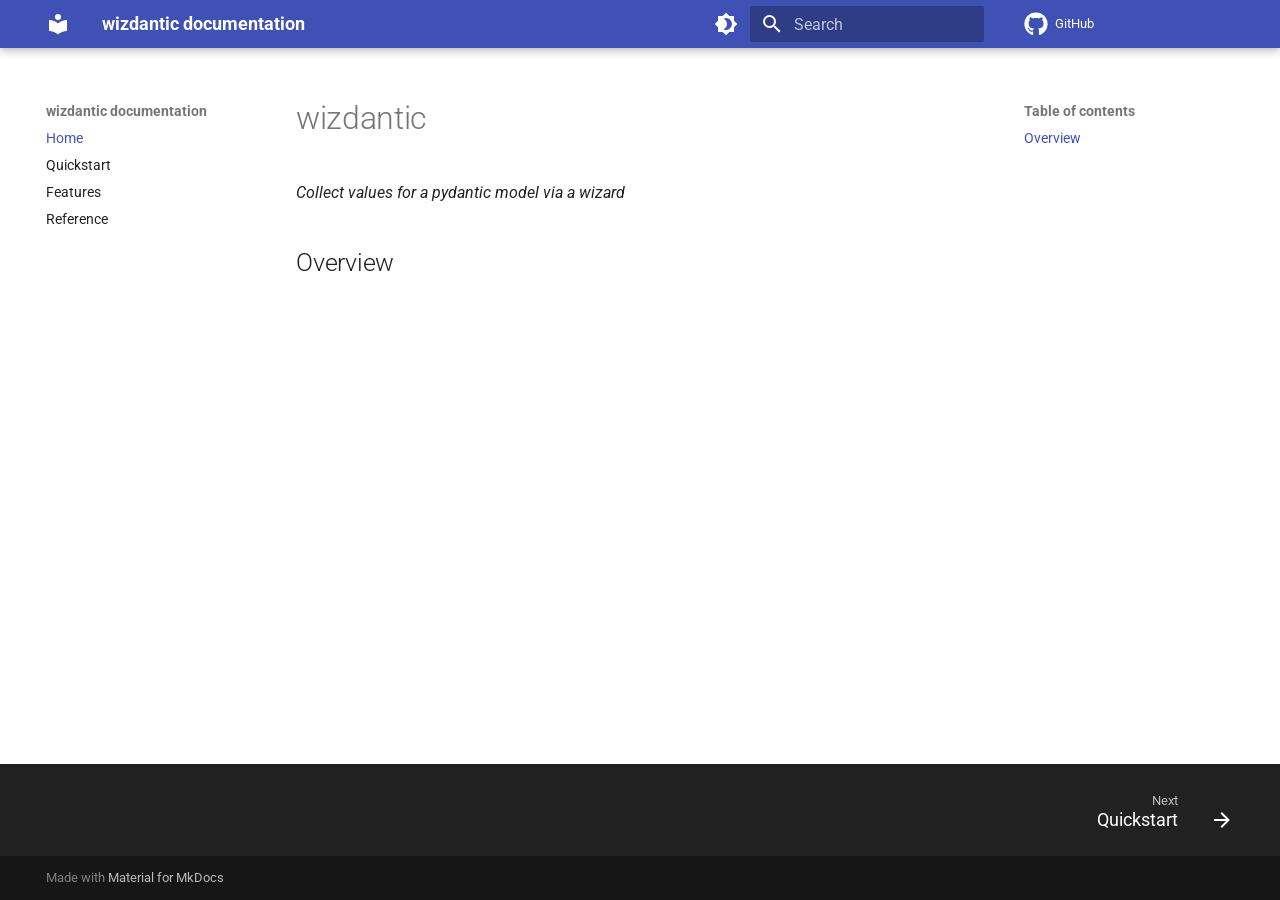
==== index.html @ 086b8c45 "deploy: dc42e95de30ae24ee28b03be3a3bbce1f295143e" ====
<!doctype html>
<html lang="en" class="no-js">
  <head>
    
      <meta charset="utf-8">
      <meta name="viewport" content="width=device-width,initial-scale=1">
      
      
      
        <link rel="canonical" href="http://dusktreader.github.io/wizdantic/">
      
      
      
        <link rel="next" href="quickstart/">
      
      
        
      
      
      <link rel="icon" href="assets/images/favicon.png">
      <meta name="generator" content="mkdocs-1.6.1, mkdocs-material-9.7.6">
    
    
      
        <title>wizdantic documentation</title>
      
    
    
      <link rel="stylesheet" href="assets/stylesheets/main.484c7ddc.min.css">
      
        
        <link rel="stylesheet" href="assets/stylesheets/palette.ab4e12ef.min.css">
      
      


    
    
      
    
    
      
        
        
        <link rel="preconnect" href="https://fonts.gstatic.com" crossorigin>
        <link rel="stylesheet" href="https://fonts.googleapis.com/css?family=Roboto:300,300i,400,400i,700,700i%7CFira+Code:400,400i,700,700i&display=fallback">
        <style>:root{--md-text-font:"Roboto";--md-code-font:"Fira Code"}</style>
      
    
    
      <link rel="stylesheet" href="assets/_mkdocstrings.css">
    
    <script>__md_scope=new URL(".",location),__md_hash=e=>[...e].reduce(((e,_)=>(e<<5)-e+_.charCodeAt(0)),0),__md_get=(e,_=localStorage,t=__md_scope)=>JSON.parse(_.getItem(t.pathname+"."+e)),__md_set=(e,_,t=localStorage,a=__md_scope)=>{try{t.setItem(a.pathname+"."+e,JSON.stringify(_))}catch(e){}}</script>
    
      

    
    
  </head>
  
  
    
    
      
    
    
    
    
    <body dir="ltr" data-md-color-scheme="default" data-md-color-primary="indigo" data-md-color-accent="indigo">
  
    
    <input class="md-toggle" data-md-toggle="drawer" type="checkbox" id="__drawer" autocomplete="off">
    <input class="md-toggle" data-md-toggle="search" type="checkbox" id="__search" autocomplete="off">
    <label class="md-overlay" for="__drawer"></label>
    <div data-md-component="skip">
      
        
        <a href="#wizdantic" class="md-skip">
          Skip to content
        </a>
      
    </div>
    <div data-md-component="announce">
      
    </div>
    
    
      

  

<header class="md-header md-header--shadow" data-md-component="header">
  <nav class="md-header__inner md-grid" aria-label="Header">
    <a href="." title="wizdantic documentation" class="md-header__button md-logo" aria-label="wizdantic documentation" data-md-component="logo">
      
  
  <svg xmlns="http://www.w3.org/2000/svg" viewBox="0 0 24 24"><path d="M12 8a3 3 0 0 0 3-3 3 3 0 0 0-3-3 3 3 0 0 0-3 3 3 3 0 0 0 3 3m0 3.54C9.64 9.35 6.5 8 3 8v11c3.5 0 6.64 1.35 9 3.54 2.36-2.19 5.5-3.54 9-3.54V8c-3.5 0-6.64 1.35-9 3.54"/></svg>

    </a>
    <label class="md-header__button md-icon" for="__drawer">
      
      <svg xmlns="http://www.w3.org/2000/svg" viewBox="0 0 24 24"><path d="M3 6h18v2H3zm0 5h18v2H3zm0 5h18v2H3z"/></svg>
    </label>
    <div class="md-header__title" data-md-component="header-title">
      <div class="md-header__ellipsis">
        <div class="md-header__topic">
          <span class="md-ellipsis">
            wizdantic documentation
          </span>
        </div>
        <div class="md-header__topic" data-md-component="header-topic">
          <span class="md-ellipsis">
            
              Home
            
          </span>
        </div>
      </div>
    </div>
    
      
        <form class="md-header__option" data-md-component="palette">
  
    
    
    
    <input class="md-option" data-md-color-media="(prefers-color-scheme: light)" data-md-color-scheme="default" data-md-color-primary="indigo" data-md-color-accent="indigo"  aria-label="Switch to dark mode"  type="radio" name="__palette" id="__palette_0">
    
      <label class="md-header__button md-icon" title="Switch to dark mode" for="__palette_1" hidden>
        <svg xmlns="http://www.w3.org/2000/svg" viewBox="0 0 24 24"><path d="M12 18c-.89 0-1.74-.2-2.5-.55C11.56 16.5 13 14.42 13 12s-1.44-4.5-3.5-5.45C10.26 6.2 11.11 6 12 6a6 6 0 0 1 6 6 6 6 0 0 1-6 6m8-9.31V4h-4.69L12 .69 8.69 4H4v4.69L.69 12 4 15.31V20h4.69L12 23.31 15.31 20H20v-4.69L23.31 12z"/></svg>
      </label>
    
  
    
    
    
    <input class="md-option" data-md-color-media="(prefers-color-scheme: dark)" data-md-color-scheme="slate" data-md-color-primary="indigo" data-md-color-accent="indigo"  aria-label="Switch to light mode"  type="radio" name="__palette" id="__palette_1">
    
      <label class="md-header__button md-icon" title="Switch to light mode" for="__palette_0" hidden>
        <svg xmlns="http://www.w3.org/2000/svg" viewBox="0 0 24 24"><path d="M12 8a4 4 0 0 0-4 4 4 4 0 0 0 4 4 4 4 0 0 0 4-4 4 4 0 0 0-4-4m0 10a6 6 0 0 1-6-6 6 6 0 0 1 6-6 6 6 0 0 1 6 6 6 6 0 0 1-6 6m8-9.31V4h-4.69L12 .69 8.69 4H4v4.69L.69 12 4 15.31V20h4.69L12 23.31 15.31 20H20v-4.69L23.31 12z"/></svg>
      </label>
    
  
</form>
      
    
    
      <script>var palette=__md_get("__palette");if(palette&&palette.color){if("(prefers-color-scheme)"===palette.color.media){var media=matchMedia("(prefers-color-scheme: light)"),input=document.querySelector(media.matches?"[data-md-color-media='(prefers-color-scheme: light)']":"[data-md-color-media='(prefers-color-scheme: dark)']");palette.color.media=input.getAttribute("data-md-color-media"),palette.color.scheme=input.getAttribute("data-md-color-scheme"),palette.color.primary=input.getAttribute("data-md-color-primary"),palette.color.accent=input.getAttribute("data-md-color-accent")}for(var[key,value]of Object.entries(palette.color))document.body.setAttribute("data-md-color-"+key,value)}</script>
    
    
    
      
      
        <label class="md-header__button md-icon" for="__search">
          
          <svg xmlns="http://www.w3.org/2000/svg" viewBox="0 0 24 24"><path d="M9.5 3A6.5 6.5 0 0 1 16 9.5c0 1.61-.59 3.09-1.56 4.23l.27.27h.79l5 5-1.5 1.5-5-5v-.79l-.27-.27A6.52 6.52 0 0 1 9.5 16 6.5 6.5 0 0 1 3 9.5 6.5 6.5 0 0 1 9.5 3m0 2C7 5 5 7 5 9.5S7 14 9.5 14 14 12 14 9.5 12 5 9.5 5"/></svg>
        </label>
        <div class="md-search" data-md-component="search" role="dialog">
  <label class="md-search__overlay" for="__search"></label>
  <div class="md-search__inner" role="search">
    <form class="md-search__form" name="search">
      <input type="text" class="md-search__input" name="query" aria-label="Search" placeholder="Search" autocapitalize="off" autocorrect="off" autocomplete="off" spellcheck="false" data-md-component="search-query" required>
      <label class="md-search__icon md-icon" for="__search">
        
        <svg xmlns="http://www.w3.org/2000/svg" viewBox="0 0 24 24"><path d="M9.5 3A6.5 6.5 0 0 1 16 9.5c0 1.61-.59 3.09-1.56 4.23l.27.27h.79l5 5-1.5 1.5-5-5v-.79l-.27-.27A6.52 6.52 0 0 1 9.5 16 6.5 6.5 0 0 1 3 9.5 6.5 6.5 0 0 1 9.5 3m0 2C7 5 5 7 5 9.5S7 14 9.5 14 14 12 14 9.5 12 5 9.5 5"/></svg>
        
        <svg xmlns="http://www.w3.org/2000/svg" viewBox="0 0 24 24"><path d="M20 11v2H8l5.5 5.5-1.42 1.42L4.16 12l7.92-7.92L13.5 5.5 8 11z"/></svg>
      </label>
      <nav class="md-search__options" aria-label="Search">
        
        <button type="reset" class="md-search__icon md-icon" title="Clear" aria-label="Clear" tabindex="-1">
          
          <svg xmlns="http://www.w3.org/2000/svg" viewBox="0 0 24 24"><path d="M19 6.41 17.59 5 12 10.59 6.41 5 5 6.41 10.59 12 5 17.59 6.41 19 12 13.41 17.59 19 19 17.59 13.41 12z"/></svg>
        </button>
      </nav>
      
    </form>
    <div class="md-search__output">
      <div class="md-search__scrollwrap" tabindex="0" data-md-scrollfix>
        <div class="md-search-result" data-md-component="search-result">
          <div class="md-search-result__meta">
            Initializing search
          </div>
          <ol class="md-search-result__list" role="presentation"></ol>
        </div>
      </div>
    </div>
  </div>
</div>
      
    
    
      <div class="md-header__source">
        <a href="https://github.com/dusktreader/wizdantic" title="Go to repository" class="md-source" data-md-component="source">
  <div class="md-source__icon md-icon">
    
    <svg xmlns="http://www.w3.org/2000/svg" viewBox="0 0 512 512"><!--! Font Awesome Free 7.1.0 by @fontawesome - https://fontawesome.com License - https://fontawesome.com/license/free (Icons: CC BY 4.0, Fonts: SIL OFL 1.1, Code: MIT License) Copyright 2025 Fonticons, Inc.--><path d="M173.9 397.4c0 2-2.3 3.6-5.2 3.6-3.3.3-5.6-1.3-5.6-3.6 0-2 2.3-3.6 5.2-3.6 3-.3 5.6 1.3 5.6 3.6m-31.1-4.5c-.7 2 1.3 4.3 4.3 4.9 2.6 1 5.6 0 6.2-2s-1.3-4.3-4.3-5.2c-2.6-.7-5.5.3-6.2 2.3m44.2-1.7c-2.9.7-4.9 2.6-4.6 4.9.3 2 2.9 3.3 5.9 2.6 2.9-.7 4.9-2.6 4.6-4.6-.3-1.9-3-3.2-5.9-2.9M252.8 8C114.1 8 8 113.3 8 252c0 110.9 69.8 205.8 169.5 239.2 12.8 2.3 17.3-5.6 17.3-12.1 0-6.2-.3-40.4-.3-61.4 0 0-70 15-84.7-29.8 0 0-11.4-29.1-27.8-36.6 0 0-22.9-15.7 1.6-15.4 0 0 24.9 2 38.6 25.8 21.9 38.6 58.6 27.5 72.9 20.9 2.3-16 8.8-27.1 16-33.7-55.9-6.2-112.3-14.3-112.3-110.5 0-27.5 7.6-41.3 23.6-58.9-2.6-6.5-11.1-33.3 2.6-67.9 20.9-6.5 69 27 69 27 20-5.6 41.5-8.5 62.8-8.5s42.8 2.9 62.8 8.5c0 0 48.1-33.6 69-27 13.7 34.7 5.2 61.4 2.6 67.9 16 17.7 25.8 31.5 25.8 58.9 0 96.5-58.9 104.2-114.8 110.5 9.2 7.9 17 22.9 17 46.4 0 33.7-.3 75.4-.3 83.6 0 6.5 4.6 14.4 17.3 12.1C436.2 457.8 504 362.9 504 252 504 113.3 391.5 8 252.8 8M105.2 352.9c-1.3 1-1 3.3.7 5.2 1.6 1.6 3.9 2.3 5.2 1 1.3-1 1-3.3-.7-5.2-1.6-1.6-3.9-2.3-5.2-1m-10.8-8.1c-.7 1.3.3 2.9 2.3 3.9 1.6 1 3.6.7 4.3-.7.7-1.3-.3-2.9-2.3-3.9-2-.6-3.6-.3-4.3.7m32.4 35.6c-1.6 1.3-1 4.3 1.3 6.2 2.3 2.3 5.2 2.6 6.5 1 1.3-1.3.7-4.3-1.3-6.2-2.2-2.3-5.2-2.6-6.5-1m-11.4-14.7c-1.6 1-1.6 3.6 0 5.9s4.3 3.3 5.6 2.3c1.6-1.3 1.6-3.9 0-6.2-1.4-2.3-4-3.3-5.6-2"/></svg>
  </div>
  <div class="md-source__repository">
    GitHub
  </div>
</a>
      </div>
    
  </nav>
  
</header>
    
    <div class="md-container" data-md-component="container">
      
      
        
          
        
      
      <main class="md-main" data-md-component="main">
        <div class="md-main__inner md-grid">
          
            
              
              <div class="md-sidebar md-sidebar--primary" data-md-component="sidebar" data-md-type="navigation" >
                <div class="md-sidebar__scrollwrap">
                  <div class="md-sidebar__inner">
                    



<nav class="md-nav md-nav--primary" aria-label="Navigation" data-md-level="0">
  <label class="md-nav__title" for="__drawer">
    <a href="." title="wizdantic documentation" class="md-nav__button md-logo" aria-label="wizdantic documentation" data-md-component="logo">
      
  
  <svg xmlns="http://www.w3.org/2000/svg" viewBox="0 0 24 24"><path d="M12 8a3 3 0 0 0 3-3 3 3 0 0 0-3-3 3 3 0 0 0-3 3 3 3 0 0 0 3 3m0 3.54C9.64 9.35 6.5 8 3 8v11c3.5 0 6.64 1.35 9 3.54 2.36-2.19 5.5-3.54 9-3.54V8c-3.5 0-6.64 1.35-9 3.54"/></svg>

    </a>
    wizdantic documentation
  </label>
  
    <div class="md-nav__source">
      <a href="https://github.com/dusktreader/wizdantic" title="Go to repository" class="md-source" data-md-component="source">
  <div class="md-source__icon md-icon">
    
    <svg xmlns="http://www.w3.org/2000/svg" viewBox="0 0 512 512"><!--! Font Awesome Free 7.1.0 by @fontawesome - https://fontawesome.com License - https://fontawesome.com/license/free (Icons: CC BY 4.0, Fonts: SIL OFL 1.1, Code: MIT License) Copyright 2025 Fonticons, Inc.--><path d="M173.9 397.4c0 2-2.3 3.6-5.2 3.6-3.3.3-5.6-1.3-5.6-3.6 0-2 2.3-3.6 5.2-3.6 3-.3 5.6 1.3 5.6 3.6m-31.1-4.5c-.7 2 1.3 4.3 4.3 4.9 2.6 1 5.6 0 6.2-2s-1.3-4.3-4.3-5.2c-2.6-.7-5.5.3-6.2 2.3m44.2-1.7c-2.9.7-4.9 2.6-4.6 4.9.3 2 2.9 3.3 5.9 2.6 2.9-.7 4.9-2.6 4.6-4.6-.3-1.9-3-3.2-5.9-2.9M252.8 8C114.1 8 8 113.3 8 252c0 110.9 69.8 205.8 169.5 239.2 12.8 2.3 17.3-5.6 17.3-12.1 0-6.2-.3-40.4-.3-61.4 0 0-70 15-84.7-29.8 0 0-11.4-29.1-27.8-36.6 0 0-22.9-15.7 1.6-15.4 0 0 24.9 2 38.6 25.8 21.9 38.6 58.6 27.5 72.9 20.9 2.3-16 8.8-27.1 16-33.7-55.9-6.2-112.3-14.3-112.3-110.5 0-27.5 7.6-41.3 23.6-58.9-2.6-6.5-11.1-33.3 2.6-67.9 20.9-6.5 69 27 69 27 20-5.6 41.5-8.5 62.8-8.5s42.8 2.9 62.8 8.5c0 0 48.1-33.6 69-27 13.7 34.7 5.2 61.4 2.6 67.9 16 17.7 25.8 31.5 25.8 58.9 0 96.5-58.9 104.2-114.8 110.5 9.2 7.9 17 22.9 17 46.4 0 33.7-.3 75.4-.3 83.6 0 6.5 4.6 14.4 17.3 12.1C436.2 457.8 504 362.9 504 252 504 113.3 391.5 8 252.8 8M105.2 352.9c-1.3 1-1 3.3.7 5.2 1.6 1.6 3.9 2.3 5.2 1 1.3-1 1-3.3-.7-5.2-1.6-1.6-3.9-2.3-5.2-1m-10.8-8.1c-.7 1.3.3 2.9 2.3 3.9 1.6 1 3.6.7 4.3-.7.7-1.3-.3-2.9-2.3-3.9-2-.6-3.6-.3-4.3.7m32.4 35.6c-1.6 1.3-1 4.3 1.3 6.2 2.3 2.3 5.2 2.6 6.5 1 1.3-1.3.7-4.3-1.3-6.2-2.2-2.3-5.2-2.6-6.5-1m-11.4-14.7c-1.6 1-1.6 3.6 0 5.9s4.3 3.3 5.6 2.3c1.6-1.3 1.6-3.9 0-6.2-1.4-2.3-4-3.3-5.6-2"/></svg>
  </div>
  <div class="md-source__repository">
    GitHub
  </div>
</a>
    </div>
  
  <ul class="md-nav__list" data-md-scrollfix>
    
      
      
  
  
    
  
  
  
    <li class="md-nav__item md-nav__item--active">
      
      <input class="md-nav__toggle md-toggle" type="checkbox" id="__toc">
      
      
        
      
      
        <label class="md-nav__link md-nav__link--active" for="__toc">
          
  
  
  <span class="md-ellipsis">
    
  
    Home
  

    
  </span>
  
  

          <span class="md-nav__icon md-icon"></span>
        </label>
      
      <a href="." class="md-nav__link md-nav__link--active">
        
  
  
  <span class="md-ellipsis">
    
  
    Home
  

    
  </span>
  
  

      </a>
      
        

<nav class="md-nav md-nav--secondary" aria-label="Table of contents">
  
  
  
    
  
  
    <label class="md-nav__title" for="__toc">
      <span class="md-nav__icon md-icon"></span>
      Table of contents
    </label>
    <ul class="md-nav__list" data-md-component="toc" data-md-scrollfix>
      
        <li class="md-nav__item">
  <a href="#overview" class="md-nav__link">
    <span class="md-ellipsis">
      
        Overview
      
    </span>
  </a>
  
</li>
      
    </ul>
  
</nav>
      
    </li>
  

    
      
      
  
  
  
  
    <li class="md-nav__item">
      <a href="quickstart/" class="md-nav__link">
        
  
  
  <span class="md-ellipsis">
    
  
    Quickstart
  

    
  </span>
  
  

      </a>
    </li>
  

    
      
      
  
  
  
  
    <li class="md-nav__item">
      <a href="features/" class="md-nav__link">
        
  
  
  <span class="md-ellipsis">
    
  
    Features
  

    
  </span>
  
  

      </a>
    </li>
  

    
      
      
  
  
  
  
    <li class="md-nav__item">
      <a href="reference/" class="md-nav__link">
        
  
  
  <span class="md-ellipsis">
    
  
    Reference
  

    
  </span>
  
  

      </a>
    </li>
  

    
  </ul>
</nav>
                  </div>
                </div>
              </div>
            
            
              
              <div class="md-sidebar md-sidebar--secondary" data-md-component="sidebar" data-md-type="toc" >
                <div class="md-sidebar__scrollwrap">
                  <div class="md-sidebar__inner">
                    

<nav class="md-nav md-nav--secondary" aria-label="Table of contents">
  
  
  
    
  
  
    <label class="md-nav__title" for="__toc">
      <span class="md-nav__icon md-icon"></span>
      Table of contents
    </label>
    <ul class="md-nav__list" data-md-component="toc" data-md-scrollfix>
      
        <li class="md-nav__item">
  <a href="#overview" class="md-nav__link">
    <span class="md-ellipsis">
      
        Overview
      
    </span>
  </a>
  
</li>
      
    </ul>
  
</nav>
                  </div>
                </div>
              </div>
            
          
          
            <div class="md-content" data-md-component="content">
              
              <article class="md-content__inner md-typeset">
                
                  


  
  


<h1 id="wizdantic">wizdantic</h1>
<p><em>Collect values for a pydantic model via a wizard</em></p>
<h2 id="overview">Overview</h2>












                
              </article>
            </div>
          
          
<script>var target=document.getElementById(location.hash.slice(1));target&&target.name&&(target.checked=target.name.startsWith("__tabbed_"))</script>
        </div>
        
      </main>
      
        <footer class="md-footer">
  
    
      
      <nav class="md-footer__inner md-grid" aria-label="Footer" >
        
        
          
          <a href="quickstart/" class="md-footer__link md-footer__link--next" aria-label="Next: Quickstart">
            <div class="md-footer__title">
              <span class="md-footer__direction">
                Next
              </span>
              <div class="md-ellipsis">
                Quickstart
              </div>
            </div>
            <div class="md-footer__button md-icon">
              
              <svg xmlns="http://www.w3.org/2000/svg" viewBox="0 0 24 24"><path d="M4 11v2h12l-5.5 5.5 1.42 1.42L19.84 12l-7.92-7.92L10.5 5.5 16 11z"/></svg>
            </div>
          </a>
        
      </nav>
    
  
  <div class="md-footer-meta md-typeset">
    <div class="md-footer-meta__inner md-grid">
      <div class="md-copyright">
  
  
    Made with
    <a href="https://squidfunk.github.io/mkdocs-material/" target="_blank" rel="noopener">
      Material for MkDocs
    </a>
  
</div>
      
    </div>
  </div>
</footer>
      
    </div>
    <div class="md-dialog" data-md-component="dialog">
      <div class="md-dialog__inner md-typeset"></div>
    </div>
    
    
    
      
      
      <script id="__config" type="application/json">{"annotate": null, "base": ".", "features": ["navigation.expand", "navigation.footer", "navigation.tracking", "content.code.copy"], "search": "assets/javascripts/workers/search.2c215733.min.js", "tags": null, "translations": {"clipboard.copied": "Copied to clipboard", "clipboard.copy": "Copy to clipboard", "search.result.more.one": "1 more on this page", "search.result.more.other": "# more on this page", "search.result.none": "No matching documents", "search.result.one": "1 matching document", "search.result.other": "# matching documents", "search.result.placeholder": "Type to start searching", "search.result.term.missing": "Missing", "select.version": "Select version"}, "version": null}</script>
    
    
      <script src="assets/javascripts/bundle.79ae519e.min.js"></script>
      
    
  </body>
</html>
---- assets/stylesheets/main.484c7ddc.min.css ----
@charset "UTF-8";html{-webkit-text-size-adjust:none;-moz-text-size-adjust:none;text-size-adjust:none;box-sizing:border-box}*,:after,:before{box-sizing:inherit}@media (prefers-reduced-motion){*,:after,:before{transition:none!important}}body{margin:0}a,button,input,label{-webkit-tap-highlight-color:transparent}a{color:inherit;text-decoration:none}hr{border:0;box-sizing:initial;display:block;height:.05rem;overflow:visible;padding:0}small{font-size:80%}sub,sup{line-height:1em}img{border-style:none}table{border-collapse:initial;border-spacing:0}td,th{font-weight:400;vertical-align:top}button{background:#0000;border:0;font-family:inherit;font-size:inherit;margin:0;padding:0}input{border:0;outline:none}:root{--md-primary-fg-color:#4051b5;--md-primary-fg-color--light:#5d6cc0;--md-primary-fg-color--dark:#303fa1;--md-primary-bg-color:#fff;--md-primary-bg-color--light:#ffffffb3;--md-accent-fg-color:#526cfe;--md-accent-fg-color--transparent:#526cfe1a;--md-accent-bg-color:#fff;--md-accent-bg-color--light:#ffffffb3}[data-md-color-scheme=default]{color-scheme:light}[data-md-color-scheme=default] img[src$="#gh-dark-mode-only"],[data-md-color-scheme=default] img[src$="#only-dark"]{display:none}:root,[data-md-color-scheme=default]{--md-hue:225deg;--md-default-fg-color:#000000de;--md-default-fg-color--light:#0000008a;--md-default-fg-color--lighter:#00000052;--md-default-fg-color--lightest:#00000012;--md-default-bg-color:#fff;--md-default-bg-color--light:#ffffffb3;--md-default-bg-color--lighter:#ffffff4d;--md-default-bg-color--lightest:#ffffff1f;--md-code-fg-color:#36464e;--md-code-bg-color:#f5f5f5;--md-code-bg-color--light:#f5f5f5b3;--md-code-bg-color--lighter:#f5f5f54d;--md-code-hl-color:#4287ff;--md-code-hl-color--light:#4287ff1a;--md-code-hl-number-color:#d52a2a;--md-code-hl-special-color:#db1457;--md-code-hl-function-color:#a846b9;--md-code-hl-constant-color:#6e59d9;--md-code-hl-keyword-color:#3f6ec6;--md-code-hl-string-color:#1c7d4d;--md-code-hl-name-color:var(--md-code-fg-color);--md-code-hl-operator-color:var(--md-default-fg-color--light);--md-code-hl-punctuation-color:var(--md-default-fg-color--light);--md-code-hl-comment-color:var(--md-default-fg-color--light);--md-code-hl-generic-color:var(--md-default-fg-color--light);--md-code-hl-variable-color:var(--md-default-fg-color--light);--md-typeset-color:var(--md-default-fg-color);--md-typeset-a-color:var(--md-primary-fg-color);--md-typeset-del-color:#f5503d26;--md-typeset-ins-color:#0bd57026;--md-typeset-kbd-color:#fafafa;--md-typeset-kbd-accent-color:#fff;--md-typeset-kbd-border-color:#b8b8b8;--md-typeset-mark-color:#ffff0080;--md-typeset-table-color:#0000001f;--md-typeset-table-color--light:rgba(0,0,0,.035);--md-admonition-fg-color:var(--md-default-fg-color);--md-admonition-bg-color:var(--md-default-bg-color);--md-warning-fg-color:#000000de;--md-warning-bg-color:#ff9;--md-footer-fg-color:#fff;--md-footer-fg-color--light:#ffffffb3;--md-footer-fg-color--lighter:#ffffff73;--md-footer-bg-color:#000000de;--md-footer-bg-color--dark:#00000052;--md-shadow-z1:0 0.2rem 0.5rem #0000000d,0 0 0.05rem #0000001a;--md-shadow-z2:0 0.2rem 0.5rem #0000001a,0 0 0.05rem #00000040;--md-shadow-z3:0 0.2rem 0.5rem #0003,0 0 0.05rem #00000059}.md-icon svg{fill:currentcolor;display:block;height:1.2rem;width:1.2rem}body{-webkit-font-smoothing:antialiased;-moz-osx-font-smoothing:grayscale;--md-text-font-family:var(--md-text-font,_),-apple-system,BlinkMacSystemFont,Helvetica,Arial,sans-serif;--md-code-font-family:var(--md-code-font,_),SFMono-Regular,Consolas,Menlo,monospace}aside,body,input{font-feature-settings:"kern","liga";color:var(--md-typeset-color);font-family:var(--md-text-font-family)}code,kbd,pre{font-feature-settings:"kern";font-family:var(--md-code-font-family)}:root{--md-typeset-table-sort-icon:url('data:image/svg+xml;charset=utf-8,<svg xmlns="http://www.w3.org/2000/svg" viewBox="0 0 24 24"><path d="m18 21-4-4h3V7h-3l4-4 4 4h-3v10h3M2 19v-2h10v2M2 13v-2h7v2M2 7V5h4v2z"/></svg>');--md-typeset-table-sort-icon--asc:url('data:image/svg+xml;charset=utf-8,<svg xmlns="http://www.w3.org/2000/svg" viewBox="0 0 24 24"><path d="M19 17h3l-4 4-4-4h3V3h2M2 17h10v2H2M6 5v2H2V5m0 6h7v2H2z"/></svg>');--md-typeset-table-sort-icon--desc:url('data:image/svg+xml;charset=utf-8,<svg xmlns="http://www.w3.org/2000/svg" viewBox="0 0 24 24"><path d="M19 7h3l-4-4-4 4h3v14h2M2 17h10v2H2M6 5v2H2V5m0 6h7v2H2z"/></svg>')}.md-typeset{-webkit-print-color-adjust:exact;color-adjust:exact;font-size:.8rem;line-height:1.6;overflow-wrap:break-word}@media print{.md-typeset{font-size:.68rem}}.md-typeset blockquote,.md-typeset dl,.md-typeset figure,.md-typeset ol,.md-typeset pre,.md-typeset ul{margin-bottom:1em;margin-top:1em}.md-typeset h1{color:var(--md-default-fg-color--light);font-size:2em;line-height:1.3;margin:0 0 1.25em}.md-typeset h1,.md-typeset h2{font-weight:300;letter-spacing:-.01em}.md-typeset h2{font-size:1.5625em;line-height:1.4;margin:1.6em 0 .64em}.md-typeset h3{font-size:1.25em;font-weight:400;letter-spacing:-.01em;line-height:1.5;margin:1.6em 0 .8em}.md-typeset h2+h3{margin-top:.8em}.md-typeset h4{font-weight:700;letter-spacing:-.01em;margin:1em 0}.md-typeset h5,.md-typeset h6{color:var(--md-default-fg-color--light);font-size:.8em;font-weight:700;letter-spacing:-.01em;margin:1.25em 0}.md-typeset h5{text-transform:uppercase}.md-typeset h5 code{text-transform:none}.md-typeset hr{border-bottom:.05rem solid var(--md-default-fg-color--lightest);display:flow-root;margin:1.5em 0}.md-typeset a{color:var(--md-typeset-a-color);word-break:break-word}.md-typeset a,.md-typeset a:before{transition:color 125ms}.md-typeset a:focus,.md-typeset a:hover{color:var(--md-accent-fg-color)}.md-typeset a:focus code,.md-typeset a:hover code{background-color:var(--md-accent-fg-color--transparent);color:var(--md-accent-fg-color)}.md-typeset a code{color:var(--md-typeset-a-color)}.md-typeset a.focus-visible{outline-color:var(--md-accent-fg-color);outline-offset:.2rem}.md-typeset code,.md-typeset kbd,.md-typeset pre{color:var(--md-code-fg-color);direction:ltr;font-variant-ligatures:none;transition:background-color 125ms}@media print{.md-typeset code,.md-typeset kbd,.md-typeset pre{white-space:pre-wrap}}.md-typeset code{background-color:var(--md-code-bg-color);border-radius:.1rem;-webkit-box-decoration-break:clone;box-decoration-break:clone;font-size:.85em;padding:0 .2941176471em;transition:color 125ms,background-color 125ms;word-break:break-word}.md-typeset code:not(.focus-visible){-webkit-tap-highlight-color:transparent;outline:none}.md-typeset pre{display:flow-root;line-height:1.4;position:relative}.md-typeset pre>code{-webkit-box-decoration-break:slice;box-decoration-break:slice;box-shadow:none;display:block;margin:0;outline-color:var(--md-accent-fg-color);overflow:auto;padding:.7720588235em 1.1764705882em;scrollbar-color:var(--md-default-fg-color--lighter) #0000;scrollbar-width:thin;touch-action:auto;word-break:normal}.md-typeset pre>code:hover{scrollbar-color:var(--md-accent-fg-color) #0000}.md-typeset pre>code::-webkit-scrollbar{height:.2rem;width:.2rem}.md-typeset pre>code::-webkit-scrollbar-thumb{background-color:var(--md-default-fg-color--lighter)}.md-typeset pre>code::-webkit-scrollbar-thumb:hover{background-color:var(--md-accent-fg-color)}.md-typeset kbd{background-color:var(--md-typeset-kbd-color);border-radius:.1rem;box-shadow:0 .1rem 0 .05rem var(--md-typeset-kbd-border-color),0 .1rem 0 var(--md-typeset-kbd-border-color),0 -.1rem .2rem var(--md-typeset-kbd-accent-color) inset;color:var(--md-default-fg-color);display:inline-block;font-size:.75em;padding:0 .6666666667em;vertical-align:text-top;word-break:break-word}.md-typeset mark{background-color:var(--md-typeset-mark-color);-webkit-box-decoration-break:clone;box-decoration-break:clone;color:inherit;word-break:break-word}.md-typeset abbr{cursor:help;text-decoration:none}.md-typeset [data-preview],.md-typeset abbr{border-bottom:.05rem dotted var(--md-default-fg-color--light)}.md-typeset small{opacity:.75}[dir=ltr] .md-typeset sub,[dir=ltr] .md-typeset sup{margin-left:.078125em}[dir=rtl] .md-typeset sub,[dir=rtl] .md-typeset sup{margin-right:.078125em}[dir=ltr] .md-typeset blockquote{padding-left:.6rem}[dir=rtl] .md-typeset blockquote{padding-right:.6rem}[dir=ltr] .md-typeset blockquote{border-left:.2rem solid var(--md-default-fg-color--lighter)}[dir=rtl] .md-typeset blockquote{border-right:.2rem solid var(--md-default-fg-color--lighter)}.md-typeset blockquote{color:var(--md-default-fg-color--light);margin-left:0;margin-right:0}.md-typeset ul{list-style-type:disc}.md-typeset ul[type]{list-style-type:revert-layer}[dir=ltr] .md-typeset ol,[dir=ltr] .md-typeset ul{margin-left:.625em}[dir=rtl] .md-typeset ol,[dir=rtl] .md-typeset ul{margin-right:.625em}.md-typeset ol,.md-typeset ul{padding:0}.md-typeset ol:not([hidden]),.md-typeset ul:not([hidden]){display:flow-root}.md-typeset ol ol,.md-typeset ul ol{list-style-type:lower-alpha}.md-typeset ol ol ol,.md-typeset ul ol ol{list-style-type:lower-roman}.md-typeset ol ol ol ol,.md-typeset ul ol ol ol{list-style-type:upper-alpha}.md-typeset ol ol ol ol ol,.md-typeset ul ol ol ol ol{list-style-type:upper-roman}.md-typeset ol[type],.md-typeset ul[type]{list-style-type:revert-layer}[dir=ltr] .md-typeset ol li,[dir=ltr] .md-typeset ul li{margin-left:1.25em}[dir=rtl] .md-typeset ol li,[dir=rtl] .md-typeset ul li{margin-right:1.25em}.md-typeset ol li,.md-typeset ul li{margin-bottom:.5em}.md-typeset ol li blockquote,.md-typeset ol li p,.md-typeset ul li blockquote,.md-typeset ul li p{margin:.5em 0}.md-typeset ol li:last-child,.md-typeset ul li:last-child{margin-bottom:0}[dir=ltr] .md-typeset ol li ol,[dir=ltr] .md-typeset ol li ul,[dir=ltr] .md-typeset ul li ol,[dir=ltr] .md-typeset ul li ul{margin-left:.625em}[dir=rtl] .md-typeset ol li ol,[dir=rtl] .md-typeset ol li ul,[dir=rtl] .md-typeset ul li ol,[dir=rtl] .md-typeset ul li ul{margin-right:.625em}.md-typeset ol li ol,.md-typeset ol li ul,.md-typeset ul li ol,.md-typeset ul li ul{margin-bottom:.5em;margin-top:.5em}[dir=ltr] .md-typeset dd{margin-left:1.875em}[dir=rtl] .md-typeset dd{margin-right:1.875em}.md-typeset dd{margin-bottom:1.5em;margin-top:1em}.md-typeset img,.md-typeset svg,.md-typeset video{height:auto;max-width:100%}.md-typeset img[align=left]{margin:1em 1em 1em 0}.md-typeset img[align=right]{margin:1em 0 1em 1em}.md-typeset img[align]:only-child{margin-top:0}.md-typeset figure{display:flow-root;margin:1em auto;max-width:100%;text-align:center;width:fit-content}.md-typeset figure img{display:block;margin:0 auto}.md-typeset figcaption{font-style:italic;margin:1em auto;max-width:24rem}.md-typeset iframe{max-width:100%}.md-typeset table:not([class]){background-color:var(--md-default-bg-color);border:.05rem solid var(--md-typeset-table-color);border-radius:.1rem;display:inline-block;font-size:.64rem;max-width:100%;overflow:auto;touch-action:auto}@media print{.md-typeset table:not([class]){display:table}}.md-typeset table:not([class])+*{margin-top:1.5em}.md-typeset table:not([class]) td>:first-child,.md-typeset table:not([class]) th>:first-child{margin-top:0}.md-typeset table:not([class]) td>:last-child,.md-typeset table:not([class]) th>:last-child{margin-bottom:0}.md-typeset table:not([class]) td:not([align]),.md-typeset table:not([class]) th:not([align]){text-align:left}[dir=rtl] .md-typeset table:not([class]) td:not([align]),[dir=rtl] .md-typeset table:not([class]) th:not([align]){text-align:right}.md-typeset table:not([class]) th{font-weight:700;min-width:5rem;padding:.9375em 1.25em;vertical-align:top}.md-typeset table:not([class]) td{border-top:.05rem solid var(--md-typeset-table-color);padding:.9375em 1.25em;vertical-align:top}.md-typeset table:not([class]) tbody tr{transition:background-color 125ms}.md-typeset table:not([class]) tbody tr:hover{background-color:var(--md-typeset-table-color--light);box-shadow:0 .05rem 0 var(--md-default-bg-color) inset}.md-typeset table:not([class]) a{word-break:normal}.md-typeset table th[role=columnheader]{cursor:pointer}[dir=ltr] .md-typeset table th[role=columnheader]:after{margin-left:.5em}[dir=rtl] .md-typeset table th[role=columnheader]:after{margin-right:.5em}.md-typeset table th[role=columnheader]:after{content:"";display:inline-block;height:1.2em;-webkit-mask-image:var(--md-typeset-table-sort-icon);mask-image:var(--md-typeset-table-sort-icon);-webkit-mask-repeat:no-repeat;mask-repeat:no-repeat;-webkit-mask-size:contain;mask-size:contain;transition:background-color 125ms;vertical-align:text-bottom;width:1.2em}.md-typeset table th[role=columnheader]:hover:after{background-color:var(--md-default-fg-color--lighter)}.md-typeset table th[role=columnheader][aria-sort=ascending]:after{background-color:var(--md-default-fg-color--light);-webkit-mask-image:var(--md-typeset-table-sort-icon--asc);mask-image:var(--md-typeset-table-sort-icon--asc)}.md-typeset table th[role=columnheader][aria-sort=descending]:after{background-color:var(--md-default-fg-color--light);-webkit-mask-image:var(--md-typeset-table-sort-icon--desc);mask-image:var(--md-typeset-table-sort-icon--desc)}.md-typeset__scrollwrap{margin:1em -.8rem;overflow-x:auto;touch-action:auto}.md-typeset__table{display:inline-block;margin-bottom:.5em;padding:0 .8rem}@media print{.md-typeset__table{display:block}}html .md-typeset__table table{display:table;margin:0;overflow:hidden;width:100%}@media screen and (max-width:44.984375em){.md-content__inner>pre{margin:1em -.8rem}.md-content__inner>pre code{border-radius:0}}.md-typeset .md-author{border-radius:100%;display:block;flex-shrink:0;height:1.6rem;overflow:hidden;position:relative;transition:color 125ms,transform 125ms;width:1.6rem}.md-typeset .md-author img{display:block}.md-typeset .md-author--more{background:var(--md-default-fg-color--lightest);color:var(--md-default-fg-color--lighter);font-size:.6rem;font-weight:700;line-height:1.6rem;text-align:center}.md-typeset .md-author--long{height:2.4rem;width:2.4rem}.md-typeset a.md-author{transform:scale(1)}.md-typeset a.md-author img{border-radius:100%;filter:grayscale(100%) opacity(75%);transition:filter 125ms}.md-typeset a.md-author:focus,.md-typeset a.md-author:hover{transform:scale(1.1);z-index:1}.md-typeset a.md-author:focus img,.md-typeset a.md-author:hover img{filter:grayscale(0)}.md-banner{background-color:var(--md-footer-bg-color);color:var(--md-footer-fg-color);overflow:auto}@media print{.md-banner{display:none}}.md-banner--warning{background-color:var(--md-warning-bg-color);color:var(--md-warning-fg-color)}.md-banner__inner{font-size:.7rem;margin:.6rem auto;padding:0 .8rem}[dir=ltr] .md-banner__button{float:right}[dir=rtl] .md-banner__button{float:left}.md-banner__button{color:inherit;cursor:pointer;transition:opacity .25s}.no-js .md-banner__button{display:none}.md-banner__button:hover{opacity:.7}html{font-size:125%;height:100%;overflow-x:hidden}@media screen and (min-width:100em){html{font-size:137.5%}}@media screen and (min-width:125em){html{font-size:150%}}body{background-color:var(--md-default-bg-color);display:flex;flex-direction:column;font-size:.5rem;min-height:100%;position:relative;width:100%}@media print{body{display:block}}@media screen and (max-width:59.984375em){body[data-md-scrolllock]{position:fixed}}.md-grid{margin-left:auto;margin-right:auto;max-width:61rem}.md-container{display:flex;flex-direction:column;flex-grow:1}@media print{.md-container{display:block}}.md-main{flex-grow:1}.md-main__inner{display:flex;height:100%;margin-top:1.5rem}.md-ellipsis{overflow:hidden;text-overflow:ellipsis}.md-toggle{display:none}.md-option{height:0;opacity:0;position:absolute;width:0}.md-option:checked+label:not([hidden]){display:block}.md-option.focus-visible+label{outline-color:var(--md-accent-fg-color);outline-style:auto}.md-skip{background-color:var(--md-default-fg-color);border-radius:.1rem;color:var(--md-default-bg-color);font-size:.64rem;margin:.5rem;opacity:0;outline-color:var(--md-accent-fg-color);padding:.3rem .5rem;position:fixed;transform:translateY(.4rem);z-index:-1}.md-skip:focus{opacity:1;transform:translateY(0);transition:transform .25s cubic-bezier(.4,0,.2,1),opacity 175ms 75ms;z-index:10}@page{margin:25mm}:root{--md-clipboard-icon:url('data:image/svg+xml;charset=utf-8,<svg xmlns="http://www.w3.org/2000/svg" viewBox="0 0 24 24"><path d="M19 21H8V7h11m0-2H8a2 2 0 0 0-2 2v14a2 2 0 0 0 2 2h11a2 2 0 0 0 2-2V7a2 2 0 0 0-2-2m-3-4H4a2 2 0 0 0-2 2v14h2V3h12z"/></svg>')}.md-clipboard{border-radius:.1rem;color:var(--md-default-fg-color--lightest);cursor:pointer;height:1.5em;outline-color:var(--md-accent-fg-color);outline-offset:.1rem;transition:color .25s;width:1.5em;z-index:1}@media print{.md-clipboard{display:none}}.md-clipboard:not(.focus-visible){-webkit-tap-highlight-color:transparent;outline:none}:hover>.md-clipboard{color:var(--md-default-fg-color--light)}.md-clipboard:focus,.md-clipboard:hover{color:var(--md-accent-fg-color)}.md-clipboard:after{background-color:currentcolor;content:"";display:block;height:1.125em;margin:0 auto;-webkit-mask-image:var(--md-clipboard-icon);mask-image:var(--md-clipboard-icon);-webkit-mask-position:center;mask-position:center;-webkit-mask-repeat:no-repeat;mask-repeat:no-repeat;-webkit-mask-size:contain;mask-size:contain;width:1.125em}.md-clipboard--inline{cursor:pointer}.md-clipboard--inline code{transition:color .25s,background-color .25s}.md-clipboard--inline:focus code,.md-clipboard--inline:hover code{background-color:var(--md-accent-fg-color--transparent);color:var(--md-accent-fg-color)}:root{--md-code-select-icon:url('data:image/svg+xml;charset=utf-8,<svg xmlns="http://www.w3.org/2000/svg" viewBox="0 0 24 24"><path d="M19 19h-4v2h4c1.1 0 2-.9 2-2v-4h-2m0-12h-4v2h4v4h2V5c0-1.1-.9-2-2-2M5 5h4V3H5c-1.1 0-2 .9-2 2v4h2m0 6H3v4c0 1.1.9 2 2 2h4v-2H5zm2-4h2v2H7zm4 0h2v2h-2zm4 0h2v2h-2zM7 7h2v2H7zm4 0h2v2h-2zm4 0h2v2h-2zm-8 8h2v2H7zm4 0h2v2h-2zm4 0h2v2h-2z"/></svg>');--md-code-copy-icon:url('data:image/svg+xml;charset=utf-8,<svg xmlns="http://www.w3.org/2000/svg" viewBox="0 0 24 24"><path d="M19 21H8V7h11m0-2H8a2 2 0 0 0-2 2v14a2 2 0 0 0 2 2h11a2 2 0 0 0 2-2V7a2 2 0 0 0-2-2m-3-4H4a2 2 0 0 0-2 2v14h2V3h12z"/></svg>')}.md-typeset .md-code__content{display:grid}.md-code__nav{background-color:var(--md-code-bg-color--lighter);border-radius:.1rem;display:flex;gap:.2rem;padding:.2rem;position:absolute;right:.25em;top:.25em;transition:background-color .25s;z-index:1}:hover>.md-code__nav{background-color:var(--md-code-bg-color--light)}.md-code__button{color:var(--md-default-fg-color--lightest);cursor:pointer;display:block;height:1.5em;outline-color:var(--md-accent-fg-color);outline-offset:.1rem;transition:color .25s;width:1.5em}:hover>*>.md-code__button{color:var(--md-default-fg-color--light)}.md-code__button.focus-visible,.md-code__button:hover{color:var(--md-accent-fg-color)}.md-code__button--active{color:var(--md-default-fg-color)!important}.md-code__button:after{background-color:currentcolor;content:"";display:block;height:1.125em;margin:0 auto;-webkit-mask-position:center;mask-position:center;-webkit-mask-repeat:no-repeat;mask-repeat:no-repeat;-webkit-mask-size:contain;mask-size:contain;width:1.125em}.md-code__button[data-md-type=select]:after{-webkit-mask-image:var(--md-code-select-icon);mask-image:var(--md-code-select-icon)}.md-code__button[data-md-type=copy]:after{-webkit-mask-image:var(--md-code-copy-icon);mask-image:var(--md-code-copy-icon)}@keyframes consent{0%{opacity:0;transform:translateY(100%)}to{opacity:1;transform:translateY(0)}}@keyframes overlay{0%{opacity:0}to{opacity:1}}.md-consent__overlay{animation:overlay .25s both;-webkit-backdrop-filter:blur(.1rem);backdrop-filter:blur(.1rem);background-color:#0000008a;height:100%;opacity:1;position:fixed;top:0;width:100%;z-index:5}.md-consent__inner{animation:consent .5s cubic-bezier(.1,.7,.1,1) both;background-color:var(--md-default-bg-color);border:0;border-radius:.1rem;bottom:0;box-shadow:0 0 .2rem #0000001a,0 .2rem .4rem #0003;max-height:100%;overflow:auto;padding:0;position:fixed;width:100%;z-index:5}.md-consent__form{padding:.8rem}.md-consent__settings{display:none;margin:1em 0}input:checked+.md-consent__settings{display:block}.md-consent__controls{margin-bottom:.8rem}.md-typeset .md-consent__controls .md-button{display:inline}@media screen and (max-width:44.984375em){.md-typeset .md-consent__controls .md-button{display:block;margin-top:.4rem;text-align:center;width:100%}}.md-consent label{cursor:pointer}.md-content{flex-grow:1;min-width:0}.md-content__inner{margin:0 .8rem 1.2rem;padding-top:.6rem}@media screen and (min-width:76.25em){[dir=ltr] .md-sidebar--primary:not([hidden])~.md-content>.md-content__inner{margin-left:1.2rem}[dir=ltr] .md-sidebar--secondary:not([hidden])~.md-content>.md-content__inner,[dir=rtl] .md-sidebar--primary:not([hidden])~.md-content>.md-content__inner{margin-right:1.2rem}[dir=rtl] .md-sidebar--secondary:not([hidden])~.md-content>.md-content__inner{margin-left:1.2rem}}.md-content__inner:before{content:"";display:block;height:.4rem}.md-content__inner>:last-child{margin-bottom:0}[dir=ltr] .md-content__button{float:right}[dir=rtl] .md-content__button{float:left}[dir=ltr] .md-content__button{margin-left:.4rem}[dir=rtl] .md-content__button{margin-right:.4rem}.md-content__button{margin:.4rem 0;padding:0}@media print{.md-content__button{display:none}}.md-typeset .md-content__button{color:var(--md-default-fg-color--lighter)}.md-content__button svg{display:inline;vertical-align:top}[dir=rtl] .md-content__button svg{transform:scaleX(-1)}[dir=ltr] .md-dialog{right:.8rem}[dir=rtl] .md-dialog{left:.8rem}.md-dialog{background-color:var(--md-default-fg-color);border-radius:.1rem;bottom:.8rem;box-shadow:var(--md-shadow-z3);min-width:11.1rem;opacity:0;padding:.4rem .6rem;pointer-events:none;position:fixed;transform:translateY(100%);transition:transform 0ms .4s,opacity .4s;z-index:4}@media print{.md-dialog{display:none}}.md-dialog--active{opacity:1;pointer-events:auto;transform:translateY(0);transition:transform .4s cubic-bezier(.075,.85,.175,1),opacity .4s}.md-dialog__inner{color:var(--md-default-bg-color);font-size:.7rem}.md-feedback{margin:2em 0 1em;text-align:center}.md-feedback fieldset{border:none;margin:0;padding:0}.md-feedback__title{font-weight:700;margin:1em auto}.md-feedback__inner{position:relative}.md-feedback__list{display:flex;flex-wrap:wrap;place-content:baseline center;position:relative}.md-feedback__list:hover .md-icon:not(:disabled){color:var(--md-default-fg-color--lighter)}:disabled .md-feedback__list{min-height:1.8rem}.md-feedback__icon{color:var(--md-default-fg-color--light);cursor:pointer;flex-shrink:0;margin:0 .1rem;transition:color 125ms}.md-feedback__icon:not(:disabled).md-icon:hover{color:var(--md-accent-fg-color)}.md-feedback__icon:disabled{color:var(--md-default-fg-color--lightest);pointer-events:none}.md-feedback__note{opacity:0;position:relative;transform:translateY(.4rem);transition:transform .4s cubic-bezier(.1,.7,.1,1),opacity .15s}.md-feedback__note>*{margin:0 auto;max-width:16rem}:disabled .md-feedback__note{opacity:1;transform:translateY(0)}@media print{.md-feedback{display:none}}.md-footer{background-color:var(--md-footer-bg-color);color:var(--md-footer-fg-color)}@media print{.md-footer{display:none}}.md-footer__inner{justify-content:space-between;overflow:auto;padding:.2rem}.md-footer__inner:not([hidden]){display:flex}.md-footer__link{align-items:end;display:flex;flex-grow:0.01;margin-bottom:.4rem;margin-top:1rem;max-width:100%;outline-color:var(--md-accent-fg-color);overflow:hidden;transition:opacity .25s}.md-footer__link:focus,.md-footer__link:hover{opacity:.7}[dir=rtl] .md-footer__link svg{transform:scaleX(-1)}@media screen and (max-width:44.984375em){.md-footer__link--prev{flex-shrink:0}.md-footer__link--prev .md-footer__title{display:none}}[dir=ltr] .md-footer__link--next{margin-left:auto}[dir=rtl] .md-footer__link--next{margin-right:auto}.md-footer__link--next{text-align:right}[dir=rtl] .md-footer__link--next{text-align:left}.md-footer__title{flex-grow:1;font-size:.9rem;margin-bottom:.7rem;max-width:calc(100% - 2.4rem);padding:0 1rem;white-space:nowrap}.md-footer__button{margin:.2rem;padding:.4rem}.md-footer__direction{font-size:.64rem;opacity:.7}.md-footer-meta{background-color:var(--md-footer-bg-color--dark)}.md-footer-meta__inner{display:flex;flex-wrap:wrap;justify-content:space-between;padding:.2rem}html .md-footer-meta.md-typeset a{color:var(--md-footer-fg-color--light)}html .md-footer-meta.md-typeset a:focus,html .md-footer-meta.md-typeset a:hover{color:var(--md-footer-fg-color)}.md-copyright{color:var(--md-footer-fg-color--lighter);font-size:.64rem;margin:auto .6rem;padding:.4rem 0;width:100%}@media screen and (min-width:45em){.md-copyright{width:auto}}.md-copyright__highlight{color:var(--md-footer-fg-color--light)}.md-social{display:inline-flex;gap:.2rem;margin:0 .4rem;padding:.2rem 0 .6rem}@media screen and (min-width:45em){.md-social{padding:.6rem 0}}.md-social__link{display:inline-block;height:1.6rem;text-align:center;width:1.6rem}.md-social__link:before{line-height:1.9}.md-social__link svg{fill:currentcolor;max-height:.8rem;vertical-align:-25%}.md-typeset .md-button{border:.1rem solid;border-radius:.1rem;color:var(--md-primary-fg-color);cursor:pointer;display:inline-block;font-weight:700;padding:.625em 2em;transition:color 125ms,background-color 125ms,border-color 125ms}.md-typeset .md-button--primary{background-color:var(--md-primary-fg-color);border-color:var(--md-primary-fg-color);color:var(--md-primary-bg-color)}.md-typeset .md-button:focus,.md-typeset .md-button:hover{background-color:var(--md-accent-fg-color);border-color:var(--md-accent-fg-color);color:var(--md-accent-bg-color)}[dir=ltr] .md-typeset .md-input{border-top-left-radius:.1rem}[dir=ltr] .md-typeset .md-input,[dir=rtl] .md-typeset .md-input{border-top-right-radius:.1rem}[dir=rtl] .md-typeset .md-input{border-top-left-radius:.1rem}.md-typeset .md-input{border-bottom:.1rem solid var(--md-default-fg-color--lighter);box-shadow:var(--md-shadow-z1);font-size:.8rem;height:1.8rem;padding:0 .6rem;transition:border .25s,box-shadow .25s}.md-typeset .md-input:focus,.md-typeset .md-input:hover{border-bottom-color:var(--md-accent-fg-color);box-shadow:var(--md-shadow-z2)}.md-typeset .md-input--stretch{width:100%}.md-header{background-color:var(--md-primary-fg-color);box-shadow:0 0 .2rem #0000,0 .2rem .4rem #0000;color:var(--md-primary-bg-color);display:block;left:0;position:sticky;right:0;top:0;z-index:4}@media print{.md-header{display:none}}.md-header[hidden]{transform:translateY(-100%);transition:transform .25s cubic-bezier(.8,0,.6,1),box-shadow .25s}.md-header--shadow{box-shadow:0 0 .2rem #0000001a,0 .2rem .4rem #0003;transition:transform .25s cubic-bezier(.1,.7,.1,1),box-shadow .25s}.md-header__inner{align-items:center;display:flex;padding:0 .2rem}.md-header__button{color:currentcolor;cursor:pointer;margin:.2rem;outline-color:var(--md-accent-fg-color);padding:.4rem;position:relative;transition:opacity .25s;vertical-align:middle;z-index:1}.md-header__button:hover{opacity:.7}.md-header__button:not([hidden]){display:inline-block}.md-header__button:not(.focus-visible){-webkit-tap-highlight-color:transparent;outline:none}.md-header__button.md-logo{margin:.2rem;padding:.4rem}@media screen and (max-width:76.234375em){.md-header__button.md-logo{display:none}}.md-header__button.md-logo img,.md-header__button.md-logo svg{fill:currentcolor;display:block;height:1.2rem;width:auto}@media screen and (min-width:60em){.md-header__button[for=__search]{display:none}}.no-js .md-header__button[for=__search]{display:none}[dir=rtl] .md-header__button[for=__search] svg{transform:scaleX(-1)}@media screen and (min-width:76.25em){.md-header__button[for=__drawer]{display:none}}.md-header__topic{display:flex;max-width:100%;position:absolute;transition:transform .4s cubic-bezier(.1,.7,.1,1),opacity .15s;white-space:nowrap}.md-header__topic+.md-header__topic{opacity:0;pointer-events:none;transform:translateX(1.25rem);transition:transform .4s cubic-bezier(1,.7,.1,.1),opacity .15s;z-index:-1}[dir=rtl] .md-header__topic+.md-header__topic{transform:translateX(-1.25rem)}.md-header__topic:first-child{font-weight:700}[dir=ltr] .md-header__title{margin-left:1rem;margin-right:.4rem}[dir=rtl] .md-header__title{margin-left:.4rem;margin-right:1rem}.md-header__title{flex-grow:1;font-size:.9rem;height:2.4rem;line-height:2.4rem}.md-header__title--active .md-header__topic{opacity:0;pointer-events:none;transform:translateX(-1.25rem);transition:transform .4s cubic-bezier(1,.7,.1,.1),opacity .15s;z-index:-1}[dir=rtl] .md-header__title--active .md-header__topic{transform:translateX(1.25rem)}.md-header__title--active .md-header__topic+.md-header__topic{opacity:1;pointer-events:auto;transform:translateX(0);transition:transform .4s cubic-bezier(.1,.7,.1,1),opacity .15s;z-index:0}.md-header__title>.md-header__ellipsis{height:100%;position:relative;width:100%}.md-header__option{display:flex;flex-shrink:0;max-width:100%;transition:max-width 0ms .25s,opacity .25s .25s;white-space:nowrap}[data-md-toggle=search]:checked~.md-header .md-header__option{max-width:0;opacity:0;transition:max-width 0ms,opacity 0ms}.md-header__option>input{bottom:0}.md-header__source{display:none}@media screen and (min-width:60em){[dir=ltr] .md-header__source{margin-left:1rem}[dir=rtl] .md-header__source{margin-right:1rem}.md-header__source{display:block;max-width:11.7rem;width:11.7rem}}@media screen and (min-width:76.25em){[dir=ltr] .md-header__source{margin-left:1.4rem}[dir=rtl] .md-header__source{margin-right:1.4rem}}.md-meta{color:var(--md-default-fg-color--light);font-size:.7rem;line-height:1.3}.md-meta__list{display:inline-flex;flex-wrap:wrap;list-style:none;margin:0;padding:0}.md-meta__item:not(:last-child):after{content:"·";margin-left:.2rem;margin-right:.2rem}.md-meta__link{color:var(--md-typeset-a-color)}.md-meta__link:focus,.md-meta__link:hover{color:var(--md-accent-fg-color)}.md-draft{background-color:#ff1744;border-radius:.125em;color:#fff;display:inline-block;font-weight:700;padding-left:.5714285714em;padding-right:.5714285714em}:root{--md-nav-icon--prev:url('data:image/svg+xml;charset=utf-8,<svg xmlns="http://www.w3.org/2000/svg" viewBox="0 0 24 24"><path d="M20 11v2H8l5.5 5.5-1.42 1.42L4.16 12l7.92-7.92L13.5 5.5 8 11z"/></svg>');--md-nav-icon--next:url('data:image/svg+xml;charset=utf-8,<svg xmlns="http://www.w3.org/2000/svg" viewBox="0 0 24 24"><path d="M8.59 16.58 13.17 12 8.59 7.41 10 6l6 6-6 6z"/></svg>');--md-toc-icon:url('data:image/svg+xml;charset=utf-8,<svg xmlns="http://www.w3.org/2000/svg" viewBox="0 0 24 24"><path d="M3 9h14V7H3zm0 4h14v-2H3zm0 4h14v-2H3zm16 0h2v-2h-2zm0-10v2h2V7zm0 6h2v-2h-2z"/></svg>')}.md-nav{font-size:.7rem;line-height:1.3}.md-nav__title{color:var(--md-default-fg-color--light);display:block;font-weight:700;overflow:hidden;padding:0 .6rem;text-overflow:ellipsis}.md-nav__title .md-nav__button{display:none}.md-nav__title .md-nav__button img{height:100%;width:auto}.md-nav__title .md-nav__button.md-logo img,.md-nav__title .md-nav__button.md-logo svg{fill:currentcolor;display:block;height:2.4rem;max-width:100%;object-fit:contain;width:auto}.md-nav__list{list-style:none;margin:0;padding:0}.md-nav__link{align-items:flex-start;display:flex;gap:.4rem;margin-top:.625em;scroll-snap-align:start;transition:color 125ms}.md-nav__link--passed,.md-nav__link--passed code{color:var(--md-default-fg-color--light)}.md-nav__item .md-nav__link--active,.md-nav__item .md-nav__link--active code{color:var(--md-typeset-a-color)}.md-nav__link .md-ellipsis{position:relative}.md-nav__link .md-ellipsis code{word-break:normal}[dir=ltr] .md-nav__link .md-icon:last-child{margin-left:auto}[dir=rtl] .md-nav__link .md-icon:last-child{margin-right:auto}.md-nav__link .md-typeset{font-size:.7rem;line-height:1.3}.md-nav__link svg{fill:currentcolor;flex-shrink:0;height:1.3em;position:relative}.md-nav__link[for]:focus,.md-nav__link[for]:hover,.md-nav__link[href]:focus,.md-nav__link[href]:hover{color:var(--md-accent-fg-color);cursor:pointer}.md-nav__link[for]:focus code,.md-nav__link[for]:hover code,.md-nav__link[href]:focus code,.md-nav__link[href]:hover code{background-color:var(--md-accent-fg-color--transparent);color:var(--md-accent-fg-color)}.md-nav__link.focus-visible{outline-color:var(--md-accent-fg-color);outline-offset:.2rem}.md-nav--primary .md-nav__link[for=__toc]{display:none}.md-nav--primary .md-nav__link[for=__toc] .md-icon:after{background-color:currentcolor;display:block;height:100%;-webkit-mask-image:var(--md-toc-icon);mask-image:var(--md-toc-icon);width:100%}.md-nav--primary .md-nav__link[for=__toc]~.md-nav{display:none}.md-nav__container>.md-nav__link{margin-top:0}.md-nav__container>.md-nav__link:first-child{flex-grow:1;min-width:0}.md-nav__icon{flex-shrink:0}.md-nav__source{display:none}@media screen and (max-width:76.234375em){.md-nav--primary,.md-nav--primary .md-nav{background-color:var(--md-default-bg-color);display:flex;flex-direction:column;height:100%;left:0;position:absolute;right:0;top:0;z-index:1}.md-nav--primary .md-nav__item,.md-nav--primary .md-nav__title{font-size:.8rem;line-height:1.5}.md-nav--primary .md-nav__title{background-color:var(--md-default-fg-color--lightest);color:var(--md-default-fg-color--light);cursor:pointer;height:5.6rem;line-height:2.4rem;padding:3rem .8rem .2rem;position:relative;white-space:nowrap}[dir=ltr] .md-nav--primary .md-nav__title .md-nav__icon{left:.4rem}[dir=rtl] .md-nav--primary .md-nav__title .md-nav__icon{right:.4rem}.md-nav--primary .md-nav__title .md-nav__icon{display:block;height:1.2rem;margin:.2rem;position:absolute;top:.4rem;width:1.2rem}.md-nav--primary .md-nav__title .md-nav__icon:after{background-color:currentcolor;content:"";display:block;height:100%;-webkit-mask-image:var(--md-nav-icon--prev);mask-image:var(--md-nav-icon--prev);-webkit-mask-position:center;mask-position:center;-webkit-mask-repeat:no-repeat;mask-repeat:no-repeat;-webkit-mask-size:contain;mask-size:contain;width:100%}.md-nav--primary .md-nav__title~.md-nav__list{background-color:var(--md-default-bg-color);box-shadow:0 .05rem 0 var(--md-default-fg-color--lightest) inset;overflow-y:auto;scroll-snap-type:y mandatory;touch-action:pan-y}.md-nav--primary .md-nav__title~.md-nav__list>:first-child{border-top:0}.md-nav--primary .md-nav__title[for=__drawer]{background-color:var(--md-primary-fg-color);color:var(--md-primary-bg-color);font-weight:700}.md-nav--primary .md-nav__title .md-logo{display:block;left:.2rem;margin:.2rem;padding:.4rem;position:absolute;right:.2rem;top:.2rem}.md-nav--primary .md-nav__list{flex:1}.md-nav--primary .md-nav__item{border-top:.05rem solid var(--md-default-fg-color--lightest)}.md-nav--primary .md-nav__item--active>.md-nav__link{color:var(--md-typeset-a-color)}.md-nav--primary .md-nav__item--active>.md-nav__link:focus,.md-nav--primary .md-nav__item--active>.md-nav__link:hover{color:var(--md-accent-fg-color)}.md-nav--primary .md-nav__link{margin-top:0;padding:.6rem .8rem}.md-nav--primary .md-nav__link svg{margin-top:.1em}.md-nav--primary .md-nav__link>.md-nav__link{padding:0}[dir=ltr] .md-nav--primary .md-nav__link .md-nav__icon{margin-right:-.2rem}[dir=rtl] .md-nav--primary .md-nav__link .md-nav__icon{margin-left:-.2rem}.md-nav--primary .md-nav__link .md-nav__icon{font-size:1.2rem;height:1.2rem;width:1.2rem}.md-nav--primary .md-nav__link .md-nav__icon:after{background-color:currentcolor;content:"";display:block;height:100%;-webkit-mask-image:var(--md-nav-icon--next);mask-image:var(--md-nav-icon--next);-webkit-mask-position:center;mask-position:center;-webkit-mask-repeat:no-repeat;mask-repeat:no-repeat;-webkit-mask-size:contain;mask-size:contain;width:100%}[dir=rtl] .md-nav--primary .md-nav__icon:after{transform:scale(-1)}.md-nav--primary .md-nav--secondary .md-nav{background-color:initial;position:static}[dir=ltr] .md-nav--primary .md-nav--secondary .md-nav .md-nav__link{padding-left:1.4rem}[dir=rtl] .md-nav--primary .md-nav--secondary .md-nav .md-nav__link{padding-right:1.4rem}[dir=ltr] .md-nav--primary .md-nav--secondary .md-nav .md-nav .md-nav__link{padding-left:2rem}[dir=rtl] .md-nav--primary .md-nav--secondary .md-nav .md-nav .md-nav__link{padding-right:2rem}[dir=ltr] .md-nav--primary .md-nav--secondary .md-nav .md-nav .md-nav .md-nav__link{padding-left:2.6rem}[dir=rtl] .md-nav--primary .md-nav--secondary .md-nav .md-nav .md-nav .md-nav__link{padding-right:2.6rem}[dir=ltr] .md-nav--primary .md-nav--secondary .md-nav .md-nav .md-nav .md-nav .md-nav__link{padding-left:3.2rem}[dir=rtl] .md-nav--primary .md-nav--secondary .md-nav .md-nav .md-nav .md-nav .md-nav__link{padding-right:3.2rem}.md-nav--secondary{background-color:initial}.md-nav__toggle~.md-nav{display:flex;opacity:0;transform:translateX(100%);transition:transform .25s cubic-bezier(.8,0,.6,1),opacity 125ms 50ms}[dir=rtl] .md-nav__toggle~.md-nav{transform:translateX(-100%)}.md-nav__toggle:checked~.md-nav{opacity:1;transform:translateX(0);transition:transform .25s cubic-bezier(.4,0,.2,1),opacity 125ms 125ms}.md-nav__toggle:checked~.md-nav>.md-nav__list{backface-visibility:hidden}}@media screen and (max-width:59.984375em){.md-nav--primary .md-nav__link[for=__toc]{display:flex}.md-nav--primary .md-nav__link[for=__toc] .md-icon:after{content:""}.md-nav--primary .md-nav__link[for=__toc]+.md-nav__link{display:none}.md-nav--primary .md-nav__link[for=__toc]~.md-nav{display:flex}.md-nav__source{background-color:var(--md-primary-fg-color--dark);color:var(--md-primary-bg-color);display:block;padding:0 .2rem}}@media screen and (min-width:60em) and (max-width:76.234375em){.md-nav--integrated .md-nav__link[for=__toc]{display:flex}.md-nav--integrated .md-nav__link[for=__toc] .md-icon:after{content:""}.md-nav--integrated .md-nav__link[for=__toc]+.md-nav__link{display:none}.md-nav--integrated .md-nav__link[for=__toc]~.md-nav{display:flex}}@media screen and (min-width:60em){.md-nav{margin-bottom:-.4rem}.md-nav--secondary .md-nav__title{background:var(--md-default-bg-color);box-shadow:0 0 .4rem .4rem var(--md-default-bg-color);position:sticky;top:0;z-index:1}.md-nav--secondary .md-nav__title[for=__toc]{scroll-snap-align:start}.md-nav--secondary .md-nav__title .md-nav__icon{display:none}[dir=ltr] .md-nav--secondary .md-nav__list{padding-left:.6rem}[dir=rtl] .md-nav--secondary .md-nav__list{padding-right:.6rem}.md-nav--secondary .md-nav__list{padding-bottom:.4rem}[dir=ltr] .md-nav--secondary .md-nav__item>.md-nav__link{margin-right:.4rem}[dir=rtl] .md-nav--secondary .md-nav__item>.md-nav__link{margin-left:.4rem}}@media screen and (min-width:76.25em){.md-nav{margin-bottom:-.4rem;transition:max-height .25s cubic-bezier(.86,0,.07,1)}.md-nav--primary .md-nav__title{background:var(--md-default-bg-color);box-shadow:0 0 .4rem .4rem var(--md-default-bg-color);position:sticky;top:0;z-index:1}.md-nav--primary .md-nav__title[for=__drawer]{scroll-snap-align:start}.md-nav--primary .md-nav__title .md-nav__icon{display:none}[dir=ltr] .md-nav--primary .md-nav__list{padding-left:.6rem}[dir=rtl] .md-nav--primary .md-nav__list{padding-right:.6rem}.md-nav--primary .md-nav__list{padding-bottom:.4rem}[dir=ltr] .md-nav--primary .md-nav__item>.md-nav__link{margin-right:.4rem}[dir=rtl] .md-nav--primary .md-nav__item>.md-nav__link{margin-left:.4rem}.md-nav__toggle~.md-nav{display:grid;grid-template-rows:minmax(.4rem,0fr);opacity:0;transition:grid-template-rows .25s cubic-bezier(.86,0,.07,1),opacity .25s,visibility 0ms .25s;visibility:collapse}.md-nav__toggle~.md-nav>.md-nav__list{overflow:hidden}.md-nav__toggle.md-toggle--indeterminate~.md-nav,.md-nav__toggle:checked~.md-nav{grid-template-rows:minmax(.4rem,1fr);opacity:1;transition:grid-template-rows .25s cubic-bezier(.86,0,.07,1),opacity .15s .1s,visibility 0ms;visibility:visible}.md-nav__toggle.md-toggle--indeterminate~.md-nav{transition:none}.md-nav__item--nested>.md-nav>.md-nav__title{display:none}.md-nav__item--section{display:block;margin:1.25em 0}.md-nav__item--section:last-child{margin-bottom:0}.md-nav__item--section>.md-nav__link{font-weight:700}.md-nav__item--section>.md-nav__link[for]{color:var(--md-default-fg-color--light)}.md-nav__item--section>.md-nav__link:not(.md-nav__container){pointer-events:none}.md-nav__item--section>.md-nav__link .md-icon,.md-nav__item--section>.md-nav__link>[for]{display:none}[dir=ltr] .md-nav__item--section>.md-nav{margin-left:-.6rem}[dir=rtl] .md-nav__item--section>.md-nav{margin-right:-.6rem}.md-nav__item--section>.md-nav{display:block;opacity:1;visibility:visible}.md-nav__item--section>.md-nav>.md-nav__list>.md-nav__item{padding:0}.md-nav__icon{border-radius:100%;height:.9rem;transition:background-color .25s;width:.9rem}.md-nav__icon:hover{background-color:var(--md-accent-fg-color--transparent)}.md-nav__icon:after{background-color:currentcolor;border-radius:100%;content:"";display:inline-block;height:100%;-webkit-mask-image:var(--md-nav-icon--next);mask-image:var(--md-nav-icon--next);-webkit-mask-position:center;mask-position:center;-webkit-mask-repeat:no-repeat;mask-repeat:no-repeat;-webkit-mask-size:contain;mask-size:contain;transition:transform .25s;vertical-align:-.1rem;width:100%}[dir=rtl] .md-nav__icon:after{transform:rotate(180deg)}.md-nav__item--nested .md-nav__toggle:checked~.md-nav__link .md-nav__icon:after,.md-nav__item--nested .md-toggle--indeterminate~.md-nav__link .md-nav__icon:after{transform:rotate(90deg)}.md-nav--lifted>.md-nav__list>.md-nav__item,.md-nav--lifted>.md-nav__title{display:none}.md-nav--lifted>.md-nav__list>.md-nav__item--active{display:block}.md-nav--lifted>.md-nav__list>.md-nav__item--active>.md-nav__link{background:var(--md-default-bg-color);box-shadow:0 0 .4rem .4rem var(--md-default-bg-color);margin-top:0;position:sticky;top:0;z-index:1}.md-nav--lifted>.md-nav__list>.md-nav__item--active>.md-nav__link:not(.md-nav__container){pointer-events:none}.md-nav--lifted>.md-nav__list>.md-nav__item--active.md-nav__item--section{margin:0}[dir=ltr] .md-nav--lifted>.md-nav__list>.md-nav__item>.md-nav:not(.md-nav--secondary){margin-left:-.6rem}[dir=rtl] .md-nav--lifted>.md-nav__list>.md-nav__item>.md-nav:not(.md-nav--secondary){margin-right:-.6rem}.md-nav--lifted>.md-nav__list>.md-nav__item>[for]{color:var(--md-default-fg-color--light)}.md-nav--lifted .md-nav[data-md-level="1"]{grid-template-rows:minmax(.4rem,1fr);opacity:1;visibility:visible}[dir=ltr] .md-nav--integrated>.md-nav__list>.md-nav__item--active .md-nav--secondary{border-left:.05rem solid var(--md-primary-fg-color)}[dir=rtl] .md-nav--integrated>.md-nav__list>.md-nav__item--active .md-nav--secondary{border-right:.05rem solid var(--md-primary-fg-color)}.md-nav--integrated>.md-nav__list>.md-nav__item--active .md-nav--secondary{display:block;margin-bottom:1.25em;opacity:1;visibility:visible}.md-nav--integrated>.md-nav__list>.md-nav__item--active .md-nav--secondary>.md-nav__list{overflow:visible;padding-bottom:0}.md-nav--integrated>.md-nav__list>.md-nav__item--active .md-nav--secondary>.md-nav__title{display:none}}.md-pagination{font-size:.8rem;font-weight:700;gap:.4rem}.md-pagination,.md-pagination>*{align-items:center;display:flex;justify-content:center}.md-pagination>*{border-radius:.2rem;height:1.8rem;min-width:1.8rem;text-align:center}.md-pagination__current{background-color:var(--md-default-fg-color--lightest);color:var(--md-default-fg-color--light)}.md-pagination__link{transition:color 125ms,background-color 125ms}.md-pagination__link:focus,.md-pagination__link:hover{background-color:var(--md-accent-fg-color--transparent);color:var(--md-accent-fg-color)}.md-pagination__link:focus svg,.md-pagination__link:hover svg{color:var(--md-accent-fg-color)}.md-pagination__link.focus-visible{outline-color:var(--md-accent-fg-color);outline-offset:.2rem}.md-pagination__link svg{fill:currentcolor;color:var(--md-default-fg-color--lighter);display:block;max-height:100%;width:1.2rem}:root{--md-path-icon:url('data:image/svg+xml;charset=utf-8,<svg xmlns="http://www.w3.org/2000/svg" viewBox="0 0 24 24"><path d="M8.59 16.58 13.17 12 8.59 7.41 10 6l6 6-6 6z"/></svg>')}.md-path{font-size:.7rem;margin:0 .8rem;overflow:auto;padding-top:1.2rem}.md-path:not([hidden]){display:block}@media screen and (min-width:76.25em){.md-path{margin:0 1.2rem}}.md-path__list{align-items:center;display:flex;gap:.2rem;list-style:none;margin:0;padding:0}.md-path__item:not(:first-child){display:inline-flex;gap:.2rem;white-space:nowrap}.md-path__item:not(:first-child):before{background-color:var(--md-default-fg-color--lighter);content:"";display:inline;height:.8rem;-webkit-mask-image:var(--md-path-icon);mask-image:var(--md-path-icon);width:.8rem}.md-path__link{align-items:center;color:var(--md-default-fg-color--light);display:flex}.md-path__link:focus,.md-path__link:hover{color:var(--md-accent-fg-color)}:root{--md-post-pin-icon:url('data:image/svg+xml;charset=utf-8,<svg xmlns="http://www.w3.org/2000/svg" viewBox="0 0 24 24"><path d="M16 12V4h1V2H7v2h1v8l-2 2v2h5.2v6h1.6v-6H18v-2z"/></svg>')}.md-post__back{border-bottom:.05rem solid var(--md-default-fg-color--lightest);margin-bottom:1.2rem;padding-bottom:1.2rem}@media screen and (max-width:76.234375em){.md-post__back{display:none}}[dir=rtl] .md-post__back svg{transform:scaleX(-1)}.md-post__authors{display:flex;flex-direction:column;gap:.6rem;margin:0 .6rem 1.2rem}.md-post .md-post__meta a{transition:color 125ms}.md-post .md-post__meta a:focus,.md-post .md-post__meta a:hover{color:var(--md-accent-fg-color)}.md-post__title{color:var(--md-default-fg-color--light);font-weight:700}.md-post--excerpt{margin-bottom:3.2rem}.md-post--excerpt .md-post__header{align-items:center;display:flex;gap:.6rem;min-height:1.6rem}.md-post--excerpt .md-post__authors{align-items:center;display:inline-flex;flex-direction:row;gap:.2rem;margin:0;min-height:2.4rem}[dir=ltr] .md-post--excerpt .md-post__meta .md-meta__list{margin-right:.4rem}[dir=rtl] .md-post--excerpt .md-post__meta .md-meta__list{margin-left:.4rem}.md-post--excerpt .md-post__content>:first-child{--md-scroll-margin:6rem;margin-top:0}.md-post>.md-nav--secondary{margin:1em 0}.md-pin{background:var(--md-default-fg-color--lightest);border-radius:1rem;margin-top:-.05rem;padding:.2rem}.md-pin:after{background-color:currentcolor;content:"";display:block;height:.6rem;margin:0 auto;-webkit-mask-image:var(--md-post-pin-icon);mask-image:var(--md-post-pin-icon);-webkit-mask-position:center;mask-position:center;-webkit-mask-repeat:no-repeat;mask-repeat:no-repeat;-webkit-mask-size:contain;mask-size:contain;width:.6rem}.md-profile{align-items:center;display:flex;font-size:.7rem;gap:.6rem;line-height:1.4;width:100%}.md-profile__description{flex-grow:1}.md-content--post{display:flex}@media screen and (max-width:76.234375em){.md-content--post{flex-flow:column-reverse}}.md-content--post>.md-content__inner{flex-grow:1;min-width:0}@media screen and (min-width:76.25em){[dir=ltr] .md-content--post>.md-content__inner{margin-left:1.2rem}[dir=rtl] .md-content--post>.md-content__inner{margin-right:1.2rem}}@media screen and (max-width:76.234375em){.md-sidebar.md-sidebar--post{padding:0;position:static;width:100%}.md-sidebar.md-sidebar--post .md-sidebar__scrollwrap{overflow:visible}.md-sidebar.md-sidebar--post .md-sidebar__inner{padding:0}.md-sidebar.md-sidebar--post .md-post__meta{margin-left:.6rem;margin-right:.6rem}.md-sidebar.md-sidebar--post .md-nav__item{border:none;display:inline}.md-sidebar.md-sidebar--post .md-nav__list{display:inline-flex;flex-wrap:wrap;gap:.6rem;padding-bottom:.6rem;padding-top:.6rem}.md-sidebar.md-sidebar--post .md-nav__link{padding:0}.md-sidebar.md-sidebar--post .md-nav{height:auto;margin-bottom:0;position:static}}:root{--md-progress-value:0;--md-progress-delay:400ms}.md-progress{background:var(--md-primary-bg-color);height:.075rem;opacity:min(clamp(0,var(--md-progress-value),1),clamp(0,100 - var(--md-progress-value),1));position:fixed;top:0;transform:scaleX(calc(var(--md-progress-value)*1%));transform-origin:left;transition:transform .5s cubic-bezier(.19,1,.22,1),opacity .25s var(--md-progress-delay);width:100%;z-index:4}:root{--md-search-result-icon:url('data:image/svg+xml;charset=utf-8,<svg xmlns="http://www.w3.org/2000/svg" viewBox="0 0 24 24"><path d="M14 2H6a2 2 0 0 0-2 2v16a2 2 0 0 0 2 2h7c-.41-.25-.8-.56-1.14-.9-.33-.33-.61-.7-.86-1.1H6V4h7v5h5v1.18c.71.16 1.39.43 2 .82V8zm6.31 16.9c1.33-2.11.69-4.9-1.4-6.22-2.11-1.33-4.91-.68-6.22 1.4-1.34 2.11-.69 4.89 1.4 6.22 1.46.93 3.32.93 4.79.02L22 23.39 23.39 22zm-3.81.1a2.5 2.5 0 0 1-2.5-2.5 2.5 2.5 0 0 1 2.5-2.5 2.5 2.5 0 0 1 2.5 2.5 2.5 2.5 0 0 1-2.5 2.5"/></svg>')}.md-search{position:relative}@media screen and (min-width:60em){.md-search{padding:.2rem 0}}.no-js .md-search{display:none}.md-search__overlay{opacity:0;z-index:1}@media screen and (max-width:59.984375em){[dir=ltr] .md-search__overlay{left:-2.2rem}[dir=rtl] .md-search__overlay{right:-2.2rem}.md-search__overlay{background-color:var(--md-default-bg-color);border-radius:1rem;height:2rem;overflow:hidden;pointer-events:none;position:absolute;top:-1rem;transform-origin:center;transition:transform .3s .1s,opacity .2s .2s;width:2rem}[data-md-toggle=search]:checked~.md-header .md-search__overlay{opacity:1;transition:transform .4s,opacity .1s}}@media screen and (min-width:60em){[dir=ltr] .md-search__overlay{left:0}[dir=rtl] .md-search__overlay{right:0}.md-search__overlay{background-color:#0000008a;cursor:pointer;height:0;position:fixed;top:0;transition:width 0ms .25s,height 0ms .25s,opacity .25s;width:0}[data-md-toggle=search]:checked~.md-header .md-search__overlay{height:200vh;opacity:1;transition:width 0ms,height 0ms,opacity .25s;width:100%}}@media screen and (max-width:29.984375em){[data-md-toggle=search]:checked~.md-header .md-search__overlay{transform:scale(45)}}@media screen and (min-width:30em) and (max-width:44.984375em){[data-md-toggle=search]:checked~.md-header .md-search__overlay{transform:scale(60)}}@media screen and (min-width:45em) and (max-width:59.984375em){[data-md-toggle=search]:checked~.md-header .md-search__overlay{transform:scale(75)}}.md-search__inner{backface-visibility:hidden}@media screen and (max-width:59.984375em){[dir=ltr] .md-search__inner{left:0}[dir=rtl] .md-search__inner{right:0}.md-search__inner{height:0;opacity:0;overflow:hidden;position:fixed;top:0;transform:translateX(5%);transition:width 0ms .3s,height 0ms .3s,transform .15s cubic-bezier(.4,0,.2,1) .15s,opacity .15s .15s;width:0;z-index:2}[dir=rtl] .md-search__inner{transform:translateX(-5%)}[data-md-toggle=search]:checked~.md-header .md-search__inner{height:100%;opacity:1;transform:translateX(0);transition:width 0ms 0ms,height 0ms 0ms,transform .15s cubic-bezier(.1,.7,.1,1) .15s,opacity .15s .15s;width:100%}}@media screen and (min-width:60em){[dir=ltr] .md-search__inner{float:right}[dir=rtl] .md-search__inner{float:left}.md-search__inner{padding:.1rem 0;position:relative;transition:width .25s cubic-bezier(.1,.7,.1,1);width:11.7rem}}@media screen and (min-width:60em) and (max-width:76.234375em){[data-md-toggle=search]:checked~.md-header .md-search__inner{width:23.4rem}}@media screen and (min-width:76.25em){[data-md-toggle=search]:checked~.md-header .md-search__inner{width:34.4rem}}.md-search__form{background-color:var(--md-default-bg-color);box-shadow:0 0 .6rem #0000;height:2.4rem;position:relative;transition:color .25s,background-color .25s;z-index:2}@media screen and (min-width:60em){.md-search__form{background-color:#00000042;border-radius:.1rem;height:1.8rem}.md-search__form:hover{background-color:#ffffff1f}}[data-md-toggle=search]:checked~.md-header .md-search__form{background-color:var(--md-default-bg-color);border-radius:.1rem .1rem 0 0;box-shadow:0 0 .6rem #00000012;color:var(--md-default-fg-color)}[dir=ltr] .md-search__input{padding-left:3.6rem;padding-right:2.2rem}[dir=rtl] .md-search__input{padding-left:2.2rem;padding-right:3.6rem}.md-search__input{background:#0000;font-size:.9rem;height:100%;position:relative;text-overflow:ellipsis;width:100%;z-index:2}.md-search__input::placeholder{transition:color .25s}.md-search__input::placeholder,.md-search__input~.md-search__icon{color:var(--md-default-fg-color--light)}.md-search__input::-ms-clear{display:none}@media screen and (max-width:59.984375em){.md-search__input{font-size:.9rem;height:2.4rem;width:100%}}@media screen and (min-width:60em){[dir=ltr] .md-search__input{padding-left:2.2rem}[dir=rtl] .md-search__input{padding-right:2.2rem}.md-search__input{color:inherit;font-size:.8rem}.md-search__input::placeholder{color:var(--md-primary-bg-color--light)}.md-search__input+.md-search__icon{color:var(--md-primary-bg-color)}[data-md-toggle=search]:checked~.md-header .md-search__input{text-overflow:clip}[data-md-toggle=search]:checked~.md-header .md-search__input+.md-search__icon{color:var(--md-default-fg-color--light)}[data-md-toggle=search]:checked~.md-header .md-search__input::placeholder{color:#0000}}.md-search__icon{cursor:pointer;display:inline-block;height:1.2rem;transition:color .25s,opacity .25s;width:1.2rem}.md-search__icon:hover{opacity:.7}[dir=ltr] .md-search__icon[for=__search]{left:.5rem}[dir=rtl] .md-search__icon[for=__search]{right:.5rem}.md-search__icon[for=__search]{position:absolute;top:.3rem;z-index:2}[dir=rtl] .md-search__icon[for=__search] svg{transform:scaleX(-1)}@media screen and (max-width:59.984375em){[dir=ltr] .md-search__icon[for=__search]{left:.8rem}[dir=rtl] .md-search__icon[for=__search]{right:.8rem}.md-search__icon[for=__search]{top:.6rem}.md-search__icon[for=__search] svg:first-child{display:none}}@media screen and (min-width:60em){.md-search__icon[for=__search]{pointer-events:none}.md-search__icon[for=__search] svg:last-child{display:none}}[dir=ltr] .md-search__options{right:.5rem}[dir=rtl] .md-search__options{left:.5rem}.md-search__options{pointer-events:none;position:absolute;top:.3rem;z-index:2}@media screen and (max-width:59.984375em){[dir=ltr] .md-search__options{right:.8rem}[dir=rtl] .md-search__options{left:.8rem}.md-search__options{top:.6rem}}[dir=ltr] .md-search__options>.md-icon{margin-left:.2rem}[dir=rtl] .md-search__options>.md-icon{margin-right:.2rem}.md-search__options>.md-icon{color:var(--md-default-fg-color--light);opacity:0;transform:scale(.75);transition:transform .15s cubic-bezier(.1,.7,.1,1),opacity .15s}.md-search__options>.md-icon:not(.focus-visible){-webkit-tap-highlight-color:transparent;outline:none}[data-md-toggle=search]:checked~.md-header .md-search__input:valid~.md-search__options>.md-icon{opacity:1;pointer-events:auto;transform:scale(1)}[data-md-toggle=search]:checked~.md-header .md-search__input:valid~.md-search__options>.md-icon:hover{opacity:.7}[dir=ltr] .md-search__suggest{padding-left:3.6rem;padding-right:2.2rem}[dir=rtl] .md-search__suggest{padding-left:2.2rem;padding-right:3.6rem}.md-search__suggest{align-items:center;color:var(--md-default-fg-color--lighter);display:flex;font-size:.9rem;height:100%;opacity:0;position:absolute;top:0;transition:opacity 50ms;white-space:nowrap;width:100%}@media screen and (min-width:60em){[dir=ltr] .md-search__suggest{padding-left:2.2rem}[dir=rtl] .md-search__suggest{padding-right:2.2rem}.md-search__suggest{font-size:.8rem}}[data-md-toggle=search]:checked~.md-header .md-search__suggest{opacity:1;transition:opacity .3s .1s}[dir=ltr] .md-search__output{border-bottom-left-radius:.1rem}[dir=ltr] .md-search__output,[dir=rtl] .md-search__output{border-bottom-right-radius:.1rem}[dir=rtl] .md-search__output{border-bottom-left-radius:.1rem}.md-search__output{overflow:hidden;position:absolute;width:100%;z-index:1}@media screen and (max-width:59.984375em){.md-search__output{bottom:0;top:2.4rem}}@media screen and (min-width:60em){.md-search__output{opacity:0;top:1.9rem;transition:opacity .4s}[data-md-toggle=search]:checked~.md-header .md-search__output{box-shadow:var(--md-shadow-z3);opacity:1}}.md-search__scrollwrap{backface-visibility:hidden;background-color:var(--md-default-bg-color);height:100%;overflow-y:auto;touch-action:pan-y}@media (-webkit-max-device-pixel-ratio:1),(max-resolution:1dppx){.md-search__scrollwrap{transform:translateZ(0)}}@media screen and (min-width:60em) and (max-width:76.234375em){.md-search__scrollwrap{width:23.4rem}}@media screen and (min-width:76.25em){.md-search__scrollwrap{width:34.4rem}}@media screen and (min-width:60em){.md-search__scrollwrap{max-height:0;scrollbar-color:var(--md-default-fg-color--lighter) #0000;scrollbar-width:thin}[data-md-toggle=search]:checked~.md-header .md-search__scrollwrap{max-height:75vh}.md-search__scrollwrap:hover{scrollbar-color:var(--md-accent-fg-color) #0000}.md-search__scrollwrap::-webkit-scrollbar{height:.2rem;width:.2rem}.md-search__scrollwrap::-webkit-scrollbar-thumb{background-color:var(--md-default-fg-color--lighter)}.md-search__scrollwrap::-webkit-scrollbar-thumb:hover{background-color:var(--md-accent-fg-color)}}.md-search-result{color:var(--md-default-fg-color);word-break:break-word}.md-search-result__meta{background-color:var(--md-default-fg-color--lightest);color:var(--md-default-fg-color--light);font-size:.64rem;line-height:1.8rem;padding:0 .8rem;scroll-snap-align:start}@media screen and (min-width:60em){[dir=ltr] .md-search-result__meta{padding-left:2.2rem}[dir=rtl] .md-search-result__meta{padding-right:2.2rem}}.md-search-result__list{list-style:none;margin:0;padding:0;-webkit-user-select:none;user-select:none}.md-search-result__item{box-shadow:0 -.05rem var(--md-default-fg-color--lightest)}.md-search-result__item:first-child{box-shadow:none}.md-search-result__link{display:block;outline:none;scroll-snap-align:start;transition:background-color .25s}.md-search-result__link:focus,.md-search-result__link:hover{background-color:var(--md-accent-fg-color--transparent)}.md-search-result__link:last-child p:last-child{margin-bottom:.6rem}.md-search-result__more>summary{cursor:pointer;display:block;outline:none;position:sticky;scroll-snap-align:start;top:0;z-index:1}.md-search-result__more>summary::marker{display:none}.md-search-result__more>summary::-webkit-details-marker{display:none}.md-search-result__more>summary>div{color:var(--md-typeset-a-color);font-size:.64rem;padding:.75em .8rem;transition:color .25s,background-color .25s}@media screen and (min-width:60em){[dir=ltr] .md-search-result__more>summary>div{padding-left:2.2rem}[dir=rtl] .md-search-result__more>summary>div{padding-right:2.2rem}}.md-search-result__more>summary:focus>div,.md-search-result__more>summary:hover>div{background-color:var(--md-accent-fg-color--transparent);color:var(--md-accent-fg-color)}.md-search-result__more[open]>summary{background-color:var(--md-default-bg-color)}.md-search-result__article{overflow:hidden;padding:0 .8rem;position:relative}@media screen and (min-width:60em){[dir=ltr] .md-search-result__article{padding-left:2.2rem}[dir=rtl] .md-search-result__article{padding-right:2.2rem}}[dir=ltr] .md-search-result__icon{left:0}[dir=rtl] .md-search-result__icon{right:0}.md-search-result__icon{color:var(--md-default-fg-color--light);height:1.2rem;margin:.5rem;position:absolute;width:1.2rem}@media screen and (max-width:59.984375em){.md-search-result__icon{display:none}}.md-search-result__icon:after{background-color:currentcolor;content:"";display:inline-block;height:100%;-webkit-mask-image:var(--md-search-result-icon);mask-image:var(--md-search-result-icon);-webkit-mask-position:center;mask-position:center;-webkit-mask-repeat:no-repeat;mask-repeat:no-repeat;-webkit-mask-size:contain;mask-size:contain;width:100%}[dir=rtl] .md-search-result__icon:after{transform:scaleX(-1)}.md-search-result .md-typeset{color:var(--md-default-fg-color--light);font-size:.64rem;line-height:1.6}.md-search-result .md-typeset h1{color:var(--md-default-fg-color);font-size:.8rem;font-weight:400;line-height:1.4;margin:.55rem 0}.md-search-result .md-typeset h1 mark{text-decoration:none}.md-search-result .md-typeset h2{color:var(--md-default-fg-color);font-size:.64rem;font-weight:700;line-height:1.6;margin:.5em 0}.md-search-result .md-typeset h2 mark{text-decoration:none}.md-search-result__terms{color:var(--md-default-fg-color);display:block;font-size:.64rem;font-style:italic;margin:.5em 0}.md-search-result mark{background-color:initial;color:var(--md-accent-fg-color);text-decoration:underline}.md-select{position:relative;z-index:1}.md-select__inner{background-color:var(--md-default-bg-color);border-radius:.1rem;box-shadow:var(--md-shadow-z2);color:var(--md-default-fg-color);left:50%;margin-top:.2rem;max-height:0;opacity:0;position:absolute;top:calc(100% - .2rem);transform:translate3d(-50%,.3rem,0);transition:transform .25s 375ms,opacity .25s .25s,max-height 0ms .5s}.md-select:focus-within .md-select__inner,.md-select:hover .md-select__inner{max-height:10rem;opacity:1;transform:translate3d(-50%,0,0);transition:transform .25s cubic-bezier(.1,.7,.1,1),opacity .25s,max-height 0ms}.md-select__inner:after{border-bottom:.2rem solid #0000;border-bottom-color:var(--md-default-bg-color);border-left:.2rem solid #0000;border-right:.2rem solid #0000;border-top:0;content:"";height:0;left:50%;margin-left:-.2rem;margin-top:-.2rem;position:absolute;top:0;width:0}.md-select__list{border-radius:.1rem;font-size:.8rem;list-style-type:none;margin:0;max-height:inherit;overflow:auto;padding:0}.md-select__item{line-height:1.8rem}[dir=ltr] .md-select__link{padding-left:.6rem;padding-right:1.2rem}[dir=rtl] .md-select__link{padding-left:1.2rem;padding-right:.6rem}.md-select__link{cursor:pointer;display:block;outline:none;scroll-snap-align:start;transition:background-color .25s,color .25s;width:100%}.md-select__link:focus,.md-select__link:hover{color:var(--md-accent-fg-color)}.md-select__link:focus{background-color:var(--md-default-fg-color--lightest)}.md-sidebar{align-self:flex-start;flex-shrink:0;padding:1.2rem 0;position:sticky;top:2.4rem;width:12.1rem}@media print{.md-sidebar{display:none}}@media screen and (max-width:76.234375em){[dir=ltr] .md-sidebar--primary{left:-12.1rem}[dir=rtl] .md-sidebar--primary{right:-12.1rem}.md-sidebar--primary{background-color:var(--md-default-bg-color);display:block;height:100%;position:fixed;top:0;transform:translateX(0);transition:transform .25s cubic-bezier(.4,0,.2,1),box-shadow .25s;width:12.1rem;z-index:5}[data-md-toggle=drawer]:checked~.md-container .md-sidebar--primary{box-shadow:var(--md-shadow-z3);transform:translateX(12.1rem)}[dir=rtl] [data-md-toggle=drawer]:checked~.md-container .md-sidebar--primary{transform:translateX(-12.1rem)}.md-sidebar--primary .md-sidebar__scrollwrap{bottom:0;left:0;margin:0;overflow:hidden;position:absolute;right:0;scroll-snap-type:none;top:0}}@media screen and (min-width:76.25em){.md-sidebar{height:0}.no-js .md-sidebar{height:auto}.md-header--lifted~.md-container .md-sidebar{top:4.8rem}}.md-sidebar--secondary{display:none;order:2}@media screen and (min-width:60em){.md-sidebar--secondary{height:0}.no-js .md-sidebar--secondary{height:auto}.md-sidebar--secondary:not([hidden]){display:block}.md-sidebar--secondary .md-sidebar__scrollwrap{touch-action:pan-y}}.md-sidebar__scrollwrap{backface-visibility:hidden;margin:0 .2rem;overflow-y:auto;scrollbar-color:var(--md-default-fg-color--lighter) #0000}@media screen and (min-width:60em){.md-sidebar__scrollwrap{scrollbar-gutter:stable;scrollbar-width:thin}}.md-sidebar__scrollwrap::-webkit-scrollbar{height:.2rem;width:.2rem}.md-sidebar__scrollwrap:focus-within,.md-sidebar__scrollwrap:hover{scrollbar-color:var(--md-accent-fg-color) #0000}.md-sidebar__scrollwrap:focus-within::-webkit-scrollbar-thumb,.md-sidebar__scrollwrap:hover::-webkit-scrollbar-thumb{background-color:var(--md-default-fg-color--lighter)}.md-sidebar__scrollwrap:focus-within::-webkit-scrollbar-thumb:hover,.md-sidebar__scrollwrap:hover::-webkit-scrollbar-thumb:hover{background-color:var(--md-accent-fg-color)}@supports selector(::-webkit-scrollbar){.md-sidebar__scrollwrap{scrollbar-gutter:auto}[dir=ltr] .md-sidebar__inner{padding-right:calc(100% - 11.5rem)}[dir=rtl] .md-sidebar__inner{padding-left:calc(100% - 11.5rem)}}@media screen and (max-width:76.234375em){.md-overlay{background-color:#0000008a;height:0;opacity:0;position:fixed;top:0;transition:width 0ms .25s,height 0ms .25s,opacity .25s;width:0;z-index:5}[data-md-toggle=drawer]:checked~.md-overlay{height:100%;opacity:1;transition:width 0ms,height 0ms,opacity .25s;width:100%}}@keyframes facts{0%{height:0}to{height:.65rem}}@keyframes fact{0%{opacity:0;transform:translateY(100%)}50%{opacity:0}to{opacity:1;transform:translateY(0)}}:root{--md-source-forks-icon:url('data:image/svg+xml;charset=utf-8,<svg xmlns="http://www.w3.org/2000/svg" viewBox="0 0 16 16"><path d="M5 5.372v.878c0 .414.336.75.75.75h4.5a.75.75 0 0 0 .75-.75v-.878a2.25 2.25 0 1 1 1.5 0v.878a2.25 2.25 0 0 1-2.25 2.25h-1.5v2.128a2.251 2.251 0 1 1-1.5 0V8.5h-1.5A2.25 2.25 0 0 1 3.5 6.25v-.878a2.25 2.25 0 1 1 1.5 0M5 3.25a.75.75 0 1 0-1.5 0 .75.75 0 0 0 1.5 0m6.75.75a.75.75 0 1 0 0-1.5.75.75 0 0 0 0 1.5m-3 8.75a.75.75 0 1 0-1.5 0 .75.75 0 0 0 1.5 0"/></svg>');--md-source-repositories-icon:url('data:image/svg+xml;charset=utf-8,<svg xmlns="http://www.w3.org/2000/svg" viewBox="0 0 16 16"><path d="M2 2.5A2.5 2.5 0 0 1 4.5 0h8.75a.75.75 0 0 1 .75.75v12.5a.75.75 0 0 1-.75.75h-2.5a.75.75 0 0 1 0-1.5h1.75v-2h-8a1 1 0 0 0-.714 1.7.75.75 0 1 1-1.072 1.05A2.5 2.5 0 0 1 2 11.5Zm10.5-1h-8a1 1 0 0 0-1 1v6.708A2.5 2.5 0 0 1 4.5 9h8ZM5 12.25a.25.25 0 0 1 .25-.25h3.5a.25.25 0 0 1 .25.25v3.25a.25.25 0 0 1-.4.2l-1.45-1.087a.25.25 0 0 0-.3 0L5.4 15.7a.25.25 0 0 1-.4-.2Z"/></svg>');--md-source-stars-icon:url('data:image/svg+xml;charset=utf-8,<svg xmlns="http://www.w3.org/2000/svg" viewBox="0 0 16 16"><path d="M8 .25a.75.75 0 0 1 .673.418l1.882 3.815 4.21.612a.75.75 0 0 1 .416 1.279l-3.046 2.97.719 4.192a.751.751 0 0 1-1.088.791L8 12.347l-3.766 1.98a.75.75 0 0 1-1.088-.79l.72-4.194L.818 6.374a.75.75 0 0 1 .416-1.28l4.21-.611L7.327.668A.75.75 0 0 1 8 .25m0 2.445L6.615 5.5a.75.75 0 0 1-.564.41l-3.097.45 2.24 2.184a.75.75 0 0 1 .216.664l-.528 3.084 2.769-1.456a.75.75 0 0 1 .698 0l2.77 1.456-.53-3.084a.75.75 0 0 1 .216-.664l2.24-2.183-3.096-.45a.75.75 0 0 1-.564-.41z"/></svg>');--md-source-version-icon:url('data:image/svg+xml;charset=utf-8,<svg xmlns="http://www.w3.org/2000/svg" viewBox="0 0 16 16"><path d="M1 7.775V2.75C1 1.784 1.784 1 2.75 1h5.025c.464 0 .91.184 1.238.513l6.25 6.25a1.75 1.75 0 0 1 0 2.474l-5.026 5.026a1.75 1.75 0 0 1-2.474 0l-6.25-6.25A1.75 1.75 0 0 1 1 7.775m1.5 0c0 .066.026.13.073.177l6.25 6.25a.25.25 0 0 0 .354 0l5.025-5.025a.25.25 0 0 0 0-.354l-6.25-6.25a.25.25 0 0 0-.177-.073H2.75a.25.25 0 0 0-.25.25ZM6 5a1 1 0 1 1 0 2 1 1 0 0 1 0-2"/></svg>')}.md-source{backface-visibility:hidden;display:block;font-size:.65rem;line-height:1.2;outline-color:var(--md-accent-fg-color);transition:opacity .25s;white-space:nowrap}.md-source:hover{opacity:.7}.md-source__icon{display:inline-block;height:2.4rem;vertical-align:middle;width:2rem}[dir=ltr] .md-source__icon svg{margin-left:.6rem}[dir=rtl] .md-source__icon svg{margin-right:.6rem}.md-source__icon svg{margin-top:.6rem}[dir=ltr] .md-source__icon+.md-source__repository{padding-left:2rem}[dir=rtl] .md-source__icon+.md-source__repository{padding-right:2rem}[dir=ltr] .md-source__icon+.md-source__repository{margin-left:-2rem}[dir=rtl] .md-source__icon+.md-source__repository{margin-right:-2rem}[dir=ltr] .md-source__repository{margin-left:.6rem}[dir=rtl] .md-source__repository{margin-right:.6rem}.md-source__repository{display:inline-block;max-width:calc(100% - 1.2rem);overflow:hidden;text-overflow:ellipsis;vertical-align:middle}.md-source__facts{display:flex;font-size:.55rem;gap:.4rem;list-style-type:none;margin:.1rem 0 0;opacity:.75;overflow:hidden;padding:0;width:100%}.md-source__repository--active .md-source__facts{animation:facts .25s ease-in}.md-source__fact{overflow:hidden;text-overflow:ellipsis}.md-source__repository--active .md-source__fact{animation:fact .4s ease-out}[dir=ltr] .md-source__fact:before{margin-right:.1rem}[dir=rtl] .md-source__fact:before{margin-left:.1rem}.md-source__fact:before{background-color:currentcolor;content:"";display:inline-block;height:.6rem;-webkit-mask-position:center;mask-position:center;-webkit-mask-repeat:no-repeat;mask-repeat:no-repeat;-webkit-mask-size:contain;mask-size:contain;vertical-align:text-top;width:.6rem}.md-source__fact:nth-child(1n+2){flex-shrink:0}.md-source__fact--version:before{-webkit-mask-image:var(--md-source-version-icon);mask-image:var(--md-source-version-icon)}.md-source__fact--stars:before{-webkit-mask-image:var(--md-source-stars-icon);mask-image:var(--md-source-stars-icon)}.md-source__fact--forks:before{-webkit-mask-image:var(--md-source-forks-icon);mask-image:var(--md-source-forks-icon)}.md-source__fact--repositories:before{-webkit-mask-image:var(--md-source-repositories-icon);mask-image:var(--md-source-repositories-icon)}.md-source-file{margin:1em 0}[dir=ltr] .md-source-file__fact{margin-right:.6rem}[dir=rtl] .md-source-file__fact{margin-left:.6rem}.md-source-file__fact{align-items:center;color:var(--md-default-fg-color--light);display:inline-flex;font-size:.68rem;gap:.3rem}.md-source-file__fact .md-icon{flex-shrink:0;margin-bottom:.05rem}[dir=ltr] .md-source-file__fact .md-author{float:left}[dir=rtl] .md-source-file__fact .md-author{float:right}.md-source-file__fact .md-author{margin-right:.2rem}.md-source-file__fact svg{width:.9rem}:root{--md-status:url('data:image/svg+xml;charset=utf-8,<svg xmlns="http://www.w3.org/2000/svg" viewBox="0 0 24 24"><path d="M11 9h2V7h-2m1 13c-4.41 0-8-3.59-8-8s3.59-8 8-8 8 3.59 8 8-3.59 8-8 8m0-18A10 10 0 0 0 2 12a10 10 0 0 0 10 10 10 10 0 0 0 10-10A10 10 0 0 0 12 2m-1 15h2v-6h-2z"/></svg>');--md-status--new:url('data:image/svg+xml;charset=utf-8,<svg xmlns="http://www.w3.org/2000/svg" viewBox="0 0 24 24"><path d="m23 12-2.44-2.78.34-3.68-3.61-.82-1.89-3.18L12 3 8.6 1.54 6.71 4.72l-3.61.81.34 3.68L1 12l2.44 2.78-.34 3.69 3.61.82 1.89 3.18L12 21l3.4 1.46 1.89-3.18 3.61-.82-.34-3.68zm-10 5h-2v-2h2zm0-4h-2V7h2z"/></svg>');--md-status--deprecated:url('data:image/svg+xml;charset=utf-8,<svg xmlns="http://www.w3.org/2000/svg" viewBox="0 0 24 24"><path d="M9 3v1H4v2h1v13a2 2 0 0 0 2 2h10a2 2 0 0 0 2-2V6h1V4h-5V3zm0 5h2v9H9zm4 0h2v9h-2z"/></svg>');--md-status--encrypted:url('data:image/svg+xml;charset=utf-8,<svg xmlns="http://www.w3.org/2000/svg" viewBox="0 0 24 24"><path d="M12 1 3 5v6c0 5.55 3.84 10.74 9 12 5.16-1.26 9-6.45 9-12V5zm0 6c1.4 0 2.8 1.1 2.8 2.5V11c.6 0 1.2.6 1.2 1.3v3.5c0 .6-.6 1.2-1.3 1.2H9.2c-.6 0-1.2-.6-1.2-1.3v-3.5c0-.6.6-1.2 1.2-1.2V9.5C9.2 8.1 10.6 7 12 7m0 1.2c-.8 0-1.5.5-1.5 1.3V11h3V9.5c0-.8-.7-1.3-1.5-1.3"/></svg>')}.md-status:after{background-color:var(--md-default-fg-color--light);content:"";display:inline-block;height:1.125em;-webkit-mask-image:var(--md-status);mask-image:var(--md-status);-webkit-mask-position:center;mask-position:center;-webkit-mask-repeat:no-repeat;mask-repeat:no-repeat;-webkit-mask-size:contain;mask-size:contain;vertical-align:text-bottom;width:1.125em}.md-status:hover:after{background-color:currentcolor}.md-status--new:after{-webkit-mask-image:var(--md-status--new);mask-image:var(--md-status--new)}.md-status--deprecated:after{-webkit-mask-image:var(--md-status--deprecated);mask-image:var(--md-status--deprecated)}.md-status--encrypted:after{-webkit-mask-image:var(--md-status--encrypted);mask-image:var(--md-status--encrypted)}.md-tabs{background-color:var(--md-primary-fg-color);color:var(--md-primary-bg-color);display:block;line-height:1.3;overflow:auto;width:100%;z-index:3}@media print{.md-tabs{display:none}}@media screen and (max-width:76.234375em){.md-tabs{display:none}}.md-tabs[hidden]{pointer-events:none}[dir=ltr] .md-tabs__list{margin-left:.2rem}[dir=rtl] .md-tabs__list{margin-right:.2rem}.md-tabs__list{contain:content;display:flex;list-style:none;margin:0;overflow:auto;padding:0;scrollbar-width:none;white-space:nowrap}.md-tabs__list::-webkit-scrollbar{display:none}.md-tabs__item{height:2.4rem;padding-left:.6rem;padding-right:.6rem}.md-tabs__item--active .md-tabs__link{color:inherit;opacity:1}.md-tabs__link{backface-visibility:hidden;display:flex;font-size:.7rem;margin-top:.8rem;opacity:.7;outline-color:var(--md-accent-fg-color);outline-offset:.2rem;transition:transform .4s cubic-bezier(.1,.7,.1,1),opacity .25s}.md-tabs__link:focus,.md-tabs__link:hover{color:inherit;opacity:1}[dir=ltr] .md-tabs__link svg{margin-right:.4rem}[dir=rtl] .md-tabs__link svg{margin-left:.4rem}.md-tabs__link svg{fill:currentcolor;height:1.3em}.md-tabs__item:nth-child(2) .md-tabs__link{transition-delay:20ms}.md-tabs__item:nth-child(3) .md-tabs__link{transition-delay:40ms}.md-tabs__item:nth-child(4) .md-tabs__link{transition-delay:60ms}.md-tabs__item:nth-child(5) .md-tabs__link{transition-delay:80ms}.md-tabs__item:nth-child(6) .md-tabs__link{transition-delay:.1s}.md-tabs__item:nth-child(7) .md-tabs__link{transition-delay:.12s}.md-tabs__item:nth-child(8) .md-tabs__link{transition-delay:.14s}.md-tabs__item:nth-child(9) .md-tabs__link{transition-delay:.16s}.md-tabs__item:nth-child(10) .md-tabs__link{transition-delay:.18s}.md-tabs__item:nth-child(11) .md-tabs__link{transition-delay:.2s}.md-tabs__item:nth-child(12) .md-tabs__link{transition-delay:.22s}.md-tabs__item:nth-child(13) .md-tabs__link{transition-delay:.24s}.md-tabs__item:nth-child(14) .md-tabs__link{transition-delay:.26s}.md-tabs__item:nth-child(15) .md-tabs__link{transition-delay:.28s}.md-tabs__item:nth-child(16) .md-tabs__link{transition-delay:.3s}.md-tabs[hidden] .md-tabs__link{opacity:0;transform:translateY(50%);transition:transform 0ms .1s,opacity .1s}:root{--md-tag-icon:url('data:image/svg+xml;charset=utf-8,<svg xmlns="http://www.w3.org/2000/svg" viewBox="0 0 24 24"><path d="m5.41 21 .71-4h-4l.35-2h4l1.06-6h-4l.35-2h4l.71-4h2l-.71 4h6l.71-4h2l-.71 4h4l-.35 2h-4l-1.06 6h4l-.35 2h-4l-.71 4h-2l.71-4h-6l-.71 4zM9.53 9l-1.06 6h6l1.06-6z"/></svg>')}.md-typeset .md-tags:not([hidden]){display:inline-flex;flex-wrap:wrap;gap:.5em;margin-bottom:.75em;margin-top:-.125em}.md-typeset .md-tag{align-items:center;background:var(--md-default-fg-color--lightest);border-radius:2.4rem;display:inline-flex;font-size:.64rem;font-size:min(.8em,.64rem);font-weight:700;gap:.5em;letter-spacing:normal;line-height:1.6;padding:.3125em .78125em}.md-typeset .md-tag[href]{-webkit-tap-highlight-color:transparent;color:inherit;outline:none;transition:color 125ms,background-color 125ms}.md-typeset .md-tag[href]:focus,.md-typeset .md-tag[href]:hover{background-color:var(--md-accent-fg-color);color:var(--md-accent-bg-color)}[id]>.md-typeset .md-tag{vertical-align:text-top}.md-typeset .md-tag-shadow{opacity:.5}.md-typeset .md-tag-icon:before{background-color:var(--md-default-fg-color--lighter);content:"";display:inline-block;height:1.2em;-webkit-mask-image:var(--md-tag-icon);mask-image:var(--md-tag-icon);-webkit-mask-position:center;mask-position:center;-webkit-mask-repeat:no-repeat;mask-repeat:no-repeat;-webkit-mask-size:contain;mask-size:contain;transition:background-color 125ms;vertical-align:text-bottom;width:1.2em}.md-typeset .md-tag-icon[href]:focus:before,.md-typeset .md-tag-icon[href]:hover:before{background-color:var(--md-accent-bg-color)}@keyframes pulse{0%{transform:scale(.95)}75%{transform:scale(1)}to{transform:scale(.95)}}:root{--md-annotation-bg-icon:url('data:image/svg+xml;charset=utf-8,<svg xmlns="http://www.w3.org/2000/svg" viewBox="0 0 24 24"><path d="M12 2A10 10 0 0 0 2 12a10 10 0 0 0 10 10 10 10 0 0 0 10-10A10 10 0 0 0 12 2"/></svg>');--md-annotation-icon:url('data:image/svg+xml;charset=utf-8,<svg xmlns="http://www.w3.org/2000/svg" viewBox="0 0 24 24"><path d="M17 13h-4v4h-2v-4H7v-2h4V7h2v4h4m-5-9A10 10 0 0 0 2 12a10 10 0 0 0 10 10 10 10 0 0 0 10-10A10 10 0 0 0 12 2"/></svg>')}.md-tooltip{backface-visibility:hidden;background-color:var(--md-default-bg-color);border-radius:.1rem;box-shadow:var(--md-shadow-z2);color:var(--md-default-fg-color);font-family:var(--md-text-font-family);left:clamp(var(--md-tooltip-0,0rem) + .8rem,var(--md-tooltip-x),100vw + var(--md-tooltip-0,0rem) + .8rem - var(--md-tooltip-width) - 2 * .8rem);max-width:calc(100vw - 1.6rem);opacity:0;position:absolute;top:var(--md-tooltip-y);transform:translateY(-.4rem);transition:transform 0ms .25s,opacity .25s,z-index .25s;width:var(--md-tooltip-width);z-index:0}.md-tooltip--active{opacity:1;transform:translateY(0);transition:transform .25s cubic-bezier(.1,.7,.1,1),opacity .25s,z-index 0ms;z-index:2}.md-tooltip--inline{font-weight:700;-webkit-user-select:none;user-select:none;width:auto}.md-tooltip--inline:not(.md-tooltip--active){transform:translateY(.2rem) scale(.9)}.md-tooltip--inline .md-tooltip__inner{font-size:.5rem;padding:.2rem .4rem}[hidden]+.md-tooltip--inline{display:none}.focus-visible>.md-tooltip,.md-tooltip:target{outline:var(--md-accent-fg-color) auto}.md-tooltip__inner{font-size:.64rem;padding:.8rem}.md-tooltip__inner.md-typeset>:first-child{margin-top:0}.md-tooltip__inner.md-typeset>:last-child{margin-bottom:0}.md-annotation{font-style:normal;font-weight:400;outline:none;text-align:initial;vertical-align:text-bottom;white-space:normal}[dir=rtl] .md-annotation{direction:rtl}code .md-annotation{font-family:var(--md-code-font-family);font-size:inherit}.md-annotation:not([hidden]){display:inline-block;line-height:1.25}.md-annotation__index{border-radius:.01px;cursor:pointer;display:inline-block;margin-left:.4ch;margin-right:.4ch;outline:none;overflow:hidden;position:relative;-webkit-user-select:none;user-select:none;vertical-align:text-top;z-index:0}.md-annotation .md-annotation__index{transition:z-index .25s}@media screen{.md-annotation__index{width:2.2ch}[data-md-visible]>.md-annotation__index{animation:pulse 2s infinite}.md-annotation__index:before{background:var(--md-default-bg-color);-webkit-mask-image:var(--md-annotation-bg-icon);mask-image:var(--md-annotation-bg-icon)}.md-annotation__index:after,.md-annotation__index:before{content:"";height:2.2ch;-webkit-mask-position:center;mask-position:center;-webkit-mask-repeat:no-repeat;mask-repeat:no-repeat;-webkit-mask-size:contain;mask-size:contain;position:absolute;top:-.1ch;width:2.2ch;z-index:-1}.md-annotation__index:after{background-color:var(--md-default-fg-color--lighter);-webkit-mask-image:var(--md-annotation-icon);mask-image:var(--md-annotation-icon);transform:scale(1.0001);transition:background-color .25s,transform .25s}.md-tooltip--active+.md-annotation__index:after{transform:rotate(45deg)}.md-tooltip--active+.md-annotation__index:after,:hover>.md-annotation__index:after{background-color:var(--md-accent-fg-color)}}.md-tooltip--active+.md-annotation__index{animation-play-state:paused;transition-duration:0ms;z-index:2}.md-annotation__index [data-md-annotation-id]{display:inline-block}@media print{.md-annotation__index [data-md-annotation-id]{background:var(--md-default-fg-color--lighter);border-radius:2ch;color:var(--md-default-bg-color);font-weight:700;padding:0 .6ch;white-space:nowrap}.md-annotation__index [data-md-annotation-id]:after{content:attr(data-md-annotation-id)}}.md-typeset .md-annotation-list{counter-reset:annotation;list-style:none!important}.md-typeset .md-annotation-list li{position:relative}[dir=ltr] .md-typeset .md-annotation-list li:before{left:-2.125em}[dir=rtl] .md-typeset .md-annotation-list li:before{right:-2.125em}.md-typeset .md-annotation-list li:before{background:var(--md-default-fg-color--lighter);border-radius:2ch;color:var(--md-default-bg-color);content:counter(annotation);counter-increment:annotation;font-size:.8875em;font-weight:700;height:2ch;line-height:1.25;min-width:2ch;padding:0 .6ch;position:absolute;text-align:center;top:.25em}:root{--md-tooltip-width:20rem;--md-tooltip-tail:0.3rem}.md-tooltip2{backface-visibility:hidden;color:var(--md-default-fg-color);font-family:var(--md-text-font-family);opacity:0;pointer-events:none;position:absolute;top:calc(var(--md-tooltip-host-y) + var(--md-tooltip-y));transform:translateY(-.4rem);transform-origin:calc(var(--md-tooltip-host-x) + var(--md-tooltip-x)) 0;transition:transform 0ms .25s,opacity .25s,z-index .25s;width:100%;z-index:0}.md-tooltip2:before{border-left:var(--md-tooltip-tail) solid #0000;border-right:var(--md-tooltip-tail) solid #0000;content:"";display:block;left:clamp(1.5 * .8rem,var(--md-tooltip-host-x) + var(--md-tooltip-x) - var(--md-tooltip-tail),100vw - 2 * var(--md-tooltip-tail) - 1.5 * .8rem);position:absolute;z-index:1}.md-tooltip2--top:before{border-top:var(--md-tooltip-tail) solid var(--md-default-bg-color);bottom:calc(var(--md-tooltip-tail)*-1 + .025rem);filter:drop-shadow(0 1px 0 hsla(0,0%,0%,.05))}.md-tooltip2--bottom:before{border-bottom:var(--md-tooltip-tail) solid var(--md-default-bg-color);filter:drop-shadow(0 -1px 0 hsla(0,0%,0%,.05));top:calc(var(--md-tooltip-tail)*-1 + .025rem)}.md-tooltip2--active{opacity:1;transform:translateY(0);transition:transform .4s cubic-bezier(0,1,.5,1),opacity .25s,z-index 0ms;z-index:2}.md-tooltip2__inner{scrollbar-gutter:stable;background-color:var(--md-default-bg-color);border-radius:.1rem;box-shadow:var(--md-shadow-z2);left:clamp(.8rem,var(--md-tooltip-host-x) - .8rem,100vw - var(--md-tooltip-width) - .8rem);max-height:40vh;max-width:calc(100vw - 1.6rem);position:relative;scrollbar-width:thin}.md-tooltip2__inner::-webkit-scrollbar{height:.2rem;width:.2rem}.md-tooltip2__inner::-webkit-scrollbar-thumb{background-color:var(--md-default-fg-color--lighter)}.md-tooltip2__inner::-webkit-scrollbar-thumb:hover{background-color:var(--md-accent-fg-color)}[role=dialog]>.md-tooltip2__inner{font-size:.64rem;overflow:auto;padding:0 .8rem;pointer-events:auto;width:var(--md-tooltip-width)}[role=dialog]>.md-tooltip2__inner:after,[role=dialog]>.md-tooltip2__inner:before{content:"";display:block;height:.8rem;position:sticky;width:100%;z-index:10}[role=dialog]>.md-tooltip2__inner:before{background:linear-gradient(var(--md-default-bg-color),#0000 75%);top:0}[role=dialog]>.md-tooltip2__inner:after{background:linear-gradient(#0000,var(--md-default-bg-color) 75%);bottom:0}[role=tooltip]>.md-tooltip2__inner{font-size:.5rem;font-weight:700;left:clamp(.8rem,var(--md-tooltip-host-x) + var(--md-tooltip-x) - var(--md-tooltip-width)/2,100vw - var(--md-tooltip-width) - .8rem);max-width:min(100vw - 2 * .8rem,400px);padding:.2rem .4rem;-webkit-user-select:none;user-select:none;width:fit-content}.md-tooltip2__inner.md-typeset>:first-child{margin-top:0}.md-tooltip2__inner.md-typeset>:last-child{margin-bottom:0}[dir=ltr] .md-top{margin-left:50%}[dir=rtl] .md-top{margin-right:50%}.md-top{background-color:var(--md-default-bg-color);border-radius:1.6rem;box-shadow:var(--md-shadow-z2);color:var(--md-default-fg-color--light);cursor:pointer;display:block;font-size:.7rem;outline:none;padding:.4rem .8rem;position:fixed;top:3.2rem;transform:translate(-50%);transition:color 125ms,background-color 125ms,transform 125ms cubic-bezier(.4,0,.2,1),opacity 125ms;z-index:2}@media print{.md-top{display:none}}[dir=rtl] .md-top{transform:translate(50%)}.md-top[hidden]{opacity:0;pointer-events:none;transform:translate(-50%,.2rem);transition-duration:0ms}[dir=rtl] .md-top[hidden]{transform:translate(50%,.2rem)}.md-top:focus,.md-top:hover{background-color:var(--md-accent-fg-color);color:var(--md-accent-bg-color)}.md-top svg{display:inline-block;vertical-align:-.5em}@keyframes hoverfix{0%{pointer-events:none}}:root{--md-version-icon:url('data:image/svg+xml;charset=utf-8,<svg xmlns="http://www.w3.org/2000/svg" viewBox="0 0 320 512"><!--! Font Awesome Free 7.1.0 by @fontawesome - https://fontawesome.com License - https://fontawesome.com/license/free (Icons: CC BY 4.0, Fonts: SIL OFL 1.1, Code: MIT License) Copyright 2025 Fonticons, Inc.--><path d="M140.3 376.8c12.6 10.2 31.1 9.5 42.8-2.2l128-128c9.2-9.2 11.9-22.9 6.9-34.9S301.4 192 288.5 192h-256c-12.9 0-24.6 7.8-29.6 19.8s-2.2 25.7 7 34.8l128 128z"/></svg>')}.md-version{flex-shrink:0;font-size:.8rem;height:2.4rem}[dir=ltr] .md-version__current{margin-left:1.4rem;margin-right:.4rem}[dir=rtl] .md-version__current{margin-left:.4rem;margin-right:1.4rem}.md-version__current{color:inherit;cursor:pointer;outline:none;position:relative;top:.05rem}[dir=ltr] .md-version__current:after{margin-left:.4rem}[dir=rtl] .md-version__current:after{margin-right:.4rem}.md-version__current:after{background-color:currentcolor;content:"";display:inline-block;height:.6rem;-webkit-mask-image:var(--md-version-icon);mask-image:var(--md-version-icon);-webkit-mask-position:center;mask-position:center;-webkit-mask-repeat:no-repeat;mask-repeat:no-repeat;-webkit-mask-size:contain;mask-size:contain;width:.4rem}.md-version__alias{margin-left:.3rem;opacity:.7}.md-version__list{background-color:var(--md-default-bg-color);border-radius:.1rem;box-shadow:var(--md-shadow-z2);color:var(--md-default-fg-color);list-style-type:none;margin:.2rem .8rem;max-height:0;opacity:0;overflow:auto;padding:0;position:absolute;scroll-snap-type:y mandatory;top:.15rem;transition:max-height 0ms .5s,opacity .25s .25s;z-index:3}.md-version:focus-within .md-version__list,.md-version:hover .md-version__list{max-height:10rem;opacity:1;transition:max-height 0ms,opacity .25s}@media (hover:none),(pointer:coarse){.md-version:hover .md-version__list{animation:hoverfix .25s forwards}.md-version:focus-within .md-version__list{animation:none}}.md-version__item{line-height:1.8rem}[dir=ltr] .md-version__link{padding-left:.6rem;padding-right:1.2rem}[dir=rtl] .md-version__link{padding-left:1.2rem;padding-right:.6rem}.md-version__link{cursor:pointer;display:block;outline:none;scroll-snap-align:start;transition:color .25s,background-color .25s;white-space:nowrap;width:100%}.md-version__link:focus,.md-version__link:hover{color:var(--md-accent-fg-color)}.md-version__link:focus{background-color:var(--md-default-fg-color--lightest)}:root{--md-admonition-icon--note:url('data:image/svg+xml;charset=utf-8,<svg xmlns="http://www.w3.org/2000/svg" viewBox="0 0 24 24"><path d="M12 2C6.47 2 2 6.47 2 12s4.47 10 10 10 10-4.47 10-10S17.53 2 12 2m3.1 5.07c.14 0 .28.05.4.16l1.27 1.27c.23.22.23.57 0 .78l-1 1-2.05-2.05 1-1c.1-.11.24-.16.38-.16m-1.97 1.74 2.06 2.06-6.06 6.06H7.07v-2.06z"/></svg>');--md-admonition-icon--abstract:url('data:image/svg+xml;charset=utf-8,<svg xmlns="http://www.w3.org/2000/svg" viewBox="0 0 24 24"><path d="M17 9H7V7h10m0 6H7v-2h10m-3 6H7v-2h7M12 3a1 1 0 0 1 1 1 1 1 0 0 1-1 1 1 1 0 0 1-1-1 1 1 0 0 1 1-1m7 0h-4.18C14.4 1.84 13.3 1 12 1s-2.4.84-2.82 2H5a2 2 0 0 0-2 2v14a2 2 0 0 0 2 2h14a2 2 0 0 0 2-2V5a2 2 0 0 0-2-2"/></svg>');--md-admonition-icon--info:url('data:image/svg+xml;charset=utf-8,<svg xmlns="http://www.w3.org/2000/svg" viewBox="0 0 24 24"><path d="M13 9h-2V7h2m0 10h-2v-6h2m-1-9A10 10 0 0 0 2 12a10 10 0 0 0 10 10 10 10 0 0 0 10-10A10 10 0 0 0 12 2"/></svg>');--md-admonition-icon--tip:url('data:image/svg+xml;charset=utf-8,<svg xmlns="http://www.w3.org/2000/svg" viewBox="0 0 24 24"><path d="M17.66 11.2c-.23-.3-.51-.56-.77-.82-.67-.6-1.43-1.03-2.07-1.66C13.33 7.26 13 4.85 13.95 3c-.95.23-1.78.75-2.49 1.32-2.59 2.08-3.61 5.75-2.39 8.9.04.1.08.2.08.33 0 .22-.15.42-.35.5-.23.1-.47.04-.66-.12a.6.6 0 0 1-.14-.17c-1.13-1.43-1.31-3.48-.55-5.12C5.78 10 4.87 12.3 5 14.47c.06.5.12 1 .29 1.5.14.6.41 1.2.71 1.73 1.08 1.73 2.95 2.97 4.96 3.22 2.14.27 4.43-.12 6.07-1.6 1.83-1.66 2.47-4.32 1.53-6.6l-.13-.26c-.21-.46-.77-1.26-.77-1.26m-3.16 6.3c-.28.24-.74.5-1.1.6-1.12.4-2.24-.16-2.9-.82 1.19-.28 1.9-1.16 2.11-2.05.17-.8-.15-1.46-.28-2.23-.12-.74-.1-1.37.17-2.06.19.38.39.76.63 1.06.77 1 1.98 1.44 2.24 2.8.04.14.06.28.06.43.03.82-.33 1.72-.93 2.27"/></svg>');--md-admonition-icon--success:url('data:image/svg+xml;charset=utf-8,<svg xmlns="http://www.w3.org/2000/svg" viewBox="0 0 24 24"><path d="M21 7 9 19l-5.5-5.5 1.41-1.41L9 16.17 19.59 5.59z"/></svg>');--md-admonition-icon--question:url('data:image/svg+xml;charset=utf-8,<svg xmlns="http://www.w3.org/2000/svg" viewBox="0 0 24 24"><path d="m15.07 11.25-.9.92C13.45 12.89 13 13.5 13 15h-2v-.5c0-1.11.45-2.11 1.17-2.83l1.24-1.26c.37-.36.59-.86.59-1.41a2 2 0 0 0-2-2 2 2 0 0 0-2 2H8a4 4 0 0 1 4-4 4 4 0 0 1 4 4 3.2 3.2 0 0 1-.93 2.25M13 19h-2v-2h2M12 2A10 10 0 0 0 2 12a10 10 0 0 0 10 10 10 10 0 0 0 10-10c0-5.53-4.5-10-10-10"/></svg>');--md-admonition-icon--warning:url('data:image/svg+xml;charset=utf-8,<svg xmlns="http://www.w3.org/2000/svg" viewBox="0 0 24 24"><path d="M13 14h-2V9h2m0 9h-2v-2h2M1 21h22L12 2z"/></svg>');--md-admonition-icon--failure:url('data:image/svg+xml;charset=utf-8,<svg xmlns="http://www.w3.org/2000/svg" viewBox="0 0 24 24"><path d="M19 6.41 17.59 5 12 10.59 6.41 5 5 6.41 10.59 12 5 17.59 6.41 19 12 13.41 17.59 19 19 17.59 13.41 12z"/></svg>');--md-admonition-icon--danger:url('data:image/svg+xml;charset=utf-8,<svg xmlns="http://www.w3.org/2000/svg" viewBox="0 0 24 24"><path d="m11.5 20 4.86-9.73H13V4l-5 9.73h3.5zM12 2c2.75 0 5.1 1 7.05 2.95S22 9.25 22 12s-1 5.1-2.95 7.05S14.75 22 12 22s-5.1-1-7.05-2.95S2 14.75 2 12s1-5.1 2.95-7.05S9.25 2 12 2"/></svg>');--md-admonition-icon--bug:url('data:image/svg+xml;charset=utf-8,<svg xmlns="http://www.w3.org/2000/svg" viewBox="0 0 24 24"><path d="M11 13h2v1h-2zm10-8v6c0 5.5-3.8 10.7-9 12-5.2-1.3-9-6.5-9-12V5l9-4zm-4 5h-2.2c-.2-.6-.6-1.1-1.1-1.5l1.2-1.2-.7-.7L12.8 8H12c-.2 0-.5 0-.7.1L9.9 6.6l-.8.8 1.2 1.2c-.5.3-.9.8-1.1 1.4H7v1h2v1H7v1h2v1H7v1h2.2c.4 1.2 1.5 2 2.8 2s2.4-.8 2.8-2H17v-1h-2v-1h2v-1h-2v-1h2zm-6 2h2v-1h-2z"/></svg>');--md-admonition-icon--example:url('data:image/svg+xml;charset=utf-8,<svg xmlns="http://www.w3.org/2000/svg" viewBox="0 0 24 24"><path d="M7 2v2h1v14a4 4 0 0 0 4 4 4 4 0 0 0 4-4V4h1V2zm4 14c-.6 0-1-.4-1-1s.4-1 1-1 1 .4 1 1-.4 1-1 1m2-4c-.6 0-1-.4-1-1s.4-1 1-1 1 .4 1 1-.4 1-1 1m1-5h-4V4h4z"/></svg>');--md-admonition-icon--quote:url('data:image/svg+xml;charset=utf-8,<svg xmlns="http://www.w3.org/2000/svg" viewBox="0 0 24 24"><path d="M14 17h3l2-4V7h-6v6h3M6 17h3l2-4V7H5v6h3z"/></svg>')}.md-typeset .admonition,.md-typeset details{background-color:var(--md-admonition-bg-color);border:.075rem solid #448aff;border-radius:.2rem;box-shadow:var(--md-shadow-z1);color:var(--md-admonition-fg-color);display:flow-root;font-size:.64rem;margin:1.5625em 0;padding:0 .6rem;page-break-inside:avoid;transition:box-shadow 125ms}@media print{.md-typeset .admonition,.md-typeset details{box-shadow:none}}.md-typeset .admonition:focus-within,.md-typeset details:focus-within{box-shadow:0 0 0 .2rem #448aff1a}.md-typeset .admonition>*,.md-typeset details>*{box-sizing:border-box}.md-typeset .admonition .admonition,.md-typeset .admonition details,.md-typeset details .admonition,.md-typeset details details{margin-bottom:1em;margin-top:1em}.md-typeset .admonition .md-typeset__scrollwrap,.md-typeset details .md-typeset__scrollwrap{margin:1em -.6rem}.md-typeset .admonition .md-typeset__table,.md-typeset details .md-typeset__table{padding:0 .6rem}.md-typeset .admonition>.tabbed-set:only-child,.md-typeset details>.tabbed-set:only-child{margin-top:0}html .md-typeset .admonition>:last-child,html .md-typeset details>:last-child{margin-bottom:.6rem}[dir=ltr] .md-typeset .admonition-title,[dir=ltr] .md-typeset summary{padding-left:2rem;padding-right:.6rem}[dir=rtl] .md-typeset .admonition-title,[dir=rtl] .md-typeset summary{padding-left:.6rem;padding-right:2rem}[dir=ltr] .md-typeset .admonition-title,[dir=ltr] .md-typeset summary{border-left-width:.2rem}[dir=rtl] .md-typeset .admonition-title,[dir=rtl] .md-typeset summary{border-right-width:.2rem}[dir=ltr] .md-typeset .admonition-title,[dir=ltr] .md-typeset summary{border-top-left-radius:.1rem}[dir=ltr] .md-typeset .admonition-title,[dir=ltr] .md-typeset summary,[dir=rtl] .md-typeset .admonition-title,[dir=rtl] .md-typeset summary{border-top-right-radius:.1rem}[dir=rtl] .md-typeset .admonition-title,[dir=rtl] .md-typeset summary{border-top-left-radius:.1rem}.md-typeset .admonition-title,.md-typeset summary{background-color:#448aff1a;border:none;font-weight:700;margin:0 -.6rem;padding-bottom:.4rem;padding-top:.4rem;position:relative}html .md-typeset .admonition-title:last-child,html .md-typeset summary:last-child{margin-bottom:0}[dir=ltr] .md-typeset .admonition-title:before,[dir=ltr] .md-typeset summary:before{left:.6rem}[dir=rtl] .md-typeset .admonition-title:before,[dir=rtl] .md-typeset summary:before{right:.6rem}.md-typeset .admonition-title:before,.md-typeset summary:before{background-color:#448aff;content:"";height:1rem;-webkit-mask-image:var(--md-admonition-icon--note);mask-image:var(--md-admonition-icon--note);-webkit-mask-position:center;mask-position:center;-webkit-mask-repeat:no-repeat;mask-repeat:no-repeat;-webkit-mask-size:contain;mask-size:contain;position:absolute;top:.625em;width:1rem}.md-typeset .admonition-title code,.md-typeset summary code{box-shadow:0 0 0 .05rem var(--md-default-fg-color--lightest)}.md-typeset .admonition.note,.md-typeset details.note{border-color:#448aff}.md-typeset .admonition.note:focus-within,.md-typeset details.note:focus-within{box-shadow:0 0 0 .2rem #448aff1a}.md-typeset .note>.admonition-title,.md-typeset .note>summary{background-color:#448aff1a}.md-typeset .note>.admonition-title:before,.md-typeset .note>summary:before{background-color:#448aff;-webkit-mask-image:var(--md-admonition-icon--note);mask-image:var(--md-admonition-icon--note)}.md-typeset .note>.admonition-title:after,.md-typeset .note>summary:after{color:#448aff}.md-typeset .admonition.abstract,.md-typeset details.abstract{border-color:#00b0ff}.md-typeset .admonition.abstract:focus-within,.md-typeset details.abstract:focus-within{box-shadow:0 0 0 .2rem #00b0ff1a}.md-typeset .abstract>.admonition-title,.md-typeset .abstract>summary{background-color:#00b0ff1a}.md-typeset .abstract>.admonition-title:before,.md-typeset .abstract>summary:before{background-color:#00b0ff;-webkit-mask-image:var(--md-admonition-icon--abstract);mask-image:var(--md-admonition-icon--abstract)}.md-typeset .abstract>.admonition-title:after,.md-typeset .abstract>summary:after{color:#00b0ff}.md-typeset .admonition.info,.md-typeset details.info{border-color:#00b8d4}.md-typeset .admonition.info:focus-within,.md-typeset details.info:focus-within{box-shadow:0 0 0 .2rem #00b8d41a}.md-typeset .info>.admonition-title,.md-typeset .info>summary{background-color:#00b8d41a}.md-typeset .info>.admonition-title:before,.md-typeset .info>summary:before{background-color:#00b8d4;-webkit-mask-image:var(--md-admonition-icon--info);mask-image:var(--md-admonition-icon--info)}.md-typeset .info>.admonition-title:after,.md-typeset .info>summary:after{color:#00b8d4}.md-typeset .admonition.tip,.md-typeset details.tip{border-color:#00bfa5}.md-typeset .admonition.tip:focus-within,.md-typeset details.tip:focus-within{box-shadow:0 0 0 .2rem #00bfa51a}.md-typeset .tip>.admonition-title,.md-typeset .tip>summary{background-color:#00bfa51a}.md-typeset .tip>.admonition-title:before,.md-typeset .tip>summary:before{background-color:#00bfa5;-webkit-mask-image:var(--md-admonition-icon--tip);mask-image:var(--md-admonition-icon--tip)}.md-typeset .tip>.admonition-title:after,.md-typeset .tip>summary:after{color:#00bfa5}.md-typeset .admonition.success,.md-typeset details.success{border-color:#00c853}.md-typeset .admonition.success:focus-within,.md-typeset details.success:focus-within{box-shadow:0 0 0 .2rem #00c8531a}.md-typeset .success>.admonition-title,.md-typeset .success>summary{background-color:#00c8531a}.md-typeset .success>.admonition-title:before,.md-typeset .success>summary:before{background-color:#00c853;-webkit-mask-image:var(--md-admonition-icon--success);mask-image:var(--md-admonition-icon--success)}.md-typeset .success>.admonition-title:after,.md-typeset .success>summary:after{color:#00c853}.md-typeset .admonition.question,.md-typeset details.question{border-color:#64dd17}.md-typeset .admonition.question:focus-within,.md-typeset details.question:focus-within{box-shadow:0 0 0 .2rem #64dd171a}.md-typeset .question>.admonition-title,.md-typeset .question>summary{background-color:#64dd171a}.md-typeset .question>.admonition-title:before,.md-typeset .question>summary:before{background-color:#64dd17;-webkit-mask-image:var(--md-admonition-icon--question);mask-image:var(--md-admonition-icon--question)}.md-typeset .question>.admonition-title:after,.md-typeset .question>summary:after{color:#64dd17}.md-typeset .admonition.warning,.md-typeset details.warning{border-color:#ff9100}.md-typeset .admonition.warning:focus-within,.md-typeset details.warning:focus-within{box-shadow:0 0 0 .2rem #ff91001a}.md-typeset .warning>.admonition-title,.md-typeset .warning>summary{background-color:#ff91001a}.md-typeset .warning>.admonition-title:before,.md-typeset .warning>summary:before{background-color:#ff9100;-webkit-mask-image:var(--md-admonition-icon--warning);mask-image:var(--md-admonition-icon--warning)}.md-typeset .warning>.admonition-title:after,.md-typeset .warning>summary:after{color:#ff9100}.md-typeset .admonition.failure,.md-typeset details.failure{border-color:#ff5252}.md-typeset .admonition.failure:focus-within,.md-typeset details.failure:focus-within{box-shadow:0 0 0 .2rem #ff52521a}.md-typeset .failure>.admonition-title,.md-typeset .failure>summary{background-color:#ff52521a}.md-typeset .failure>.admonition-title:before,.md-typeset .failure>summary:before{background-color:#ff5252;-webkit-mask-image:var(--md-admonition-icon--failure);mask-image:var(--md-admonition-icon--failure)}.md-typeset .failure>.admonition-title:after,.md-typeset .failure>summary:after{color:#ff5252}.md-typeset .admonition.danger,.md-typeset details.danger{border-color:#ff1744}.md-typeset .admonition.danger:focus-within,.md-typeset details.danger:focus-within{box-shadow:0 0 0 .2rem #ff17441a}.md-typeset .danger>.admonition-title,.md-typeset .danger>summary{background-color:#ff17441a}.md-typeset .danger>.admonition-title:before,.md-typeset .danger>summary:before{background-color:#ff1744;-webkit-mask-image:var(--md-admonition-icon--danger);mask-image:var(--md-admonition-icon--danger)}.md-typeset .danger>.admonition-title:after,.md-typeset .danger>summary:after{color:#ff1744}.md-typeset .admonition.bug,.md-typeset details.bug{border-color:#f50057}.md-typeset .admonition.bug:focus-within,.md-typeset details.bug:focus-within{box-shadow:0 0 0 .2rem #f500571a}.md-typeset .bug>.admonition-title,.md-typeset .bug>summary{background-color:#f500571a}.md-typeset .bug>.admonition-title:before,.md-typeset .bug>summary:before{background-color:#f50057;-webkit-mask-image:var(--md-admonition-icon--bug);mask-image:var(--md-admonition-icon--bug)}.md-typeset .bug>.admonition-title:after,.md-typeset .bug>summary:after{color:#f50057}.md-typeset .admonition.example,.md-typeset details.example{border-color:#7c4dff}.md-typeset .admonition.example:focus-within,.md-typeset details.example:focus-within{box-shadow:0 0 0 .2rem #7c4dff1a}.md-typeset .example>.admonition-title,.md-typeset .example>summary{background-color:#7c4dff1a}.md-typeset .example>.admonition-title:before,.md-typeset .example>summary:before{background-color:#7c4dff;-webkit-mask-image:var(--md-admonition-icon--example);mask-image:var(--md-admonition-icon--example)}.md-typeset .example>.admonition-title:after,.md-typeset .example>summary:after{color:#7c4dff}.md-typeset .admonition.quote,.md-typeset details.quote{border-color:#9e9e9e}.md-typeset .admonition.quote:focus-within,.md-typeset details.quote:focus-within{box-shadow:0 0 0 .2rem #9e9e9e1a}.md-typeset .quote>.admonition-title,.md-typeset .quote>summary{background-color:#9e9e9e1a}.md-typeset .quote>.admonition-title:before,.md-typeset .quote>summary:before{background-color:#9e9e9e;-webkit-mask-image:var(--md-admonition-icon--quote);mask-image:var(--md-admonition-icon--quote)}.md-typeset .quote>.admonition-title:after,.md-typeset .quote>summary:after{color:#9e9e9e}:root{--md-footnotes-icon:url('data:image/svg+xml;charset=utf-8,<svg xmlns="http://www.w3.org/2000/svg" viewBox="0 0 24 24"><path d="M19 7v4H5.83l3.58-3.59L8 6l-6 6 6 6 1.41-1.42L5.83 13H21V7z"/></svg>')}.md-typeset .footnote{color:var(--md-default-fg-color--light);font-size:.64rem}[dir=ltr] .md-typeset .footnote>ol{margin-left:0}[dir=rtl] .md-typeset .footnote>ol{margin-right:0}.md-typeset .footnote>ol>li{transition:color 125ms}.md-typeset .footnote>ol>li:target{color:var(--md-default-fg-color)}.md-typeset .footnote>ol>li:focus-within .footnote-backref{opacity:1;transform:translateX(0);transition:none}.md-typeset .footnote>ol>li:hover .footnote-backref,.md-typeset .footnote>ol>li:target .footnote-backref{opacity:1;transform:translateX(0)}.md-typeset .footnote>ol>li>:first-child{margin-top:0}.md-typeset .footnote-ref{font-size:.75em;font-weight:700}html .md-typeset .footnote-ref{outline-offset:.1rem}.md-typeset [id^="fnref:"]:target>.footnote-ref{outline:auto}.md-typeset .footnote-backref{color:var(--md-typeset-a-color);display:inline-block;font-size:0;opacity:0;transform:translateX(.25rem);transition:color .25s,transform .25s .25s,opacity 125ms .25s;vertical-align:text-bottom}@media print{.md-typeset .footnote-backref{color:var(--md-typeset-a-color);opacity:1;transform:translateX(0)}}[dir=rtl] .md-typeset .footnote-backref{transform:translateX(-.25rem)}.md-typeset .footnote-backref:hover{color:var(--md-accent-fg-color)}.md-typeset .footnote-backref:before{background-color:currentcolor;content:"";display:inline-block;height:.8rem;-webkit-mask-image:var(--md-footnotes-icon);mask-image:var(--md-footnotes-icon);-webkit-mask-position:center;mask-position:center;-webkit-mask-repeat:no-repeat;mask-repeat:no-repeat;-webkit-mask-size:contain;mask-size:contain;width:.8rem}[dir=rtl] .md-typeset .footnote-backref:before{transform:scaleX(-1)}[dir=ltr] .md-typeset .headerlink{margin-left:.5rem}[dir=rtl] .md-typeset .headerlink{margin-right:.5rem}.md-typeset .headerlink{color:var(--md-default-fg-color--lighter);display:inline-block;opacity:0;transition:color .25s,opacity 125ms}@media print{.md-typeset .headerlink{display:none}}.md-typeset .headerlink:focus,.md-typeset :hover>.headerlink,.md-typeset :target>.headerlink{opacity:1;transition:color .25s,opacity 125ms}.md-typeset .headerlink:focus,.md-typeset .headerlink:hover,.md-typeset :target>.headerlink{color:var(--md-accent-fg-color)}.md-typeset :target{--md-scroll-margin:3.6rem;--md-scroll-offset:0rem;scroll-margin-top:calc(var(--md-scroll-margin) - var(--md-scroll-offset))}@media screen and (min-width:76.25em){.md-header--lifted~.md-container .md-typeset :target{--md-scroll-margin:6rem}}.md-typeset h1:target,.md-typeset h2:target,.md-typeset h3:target{--md-scroll-offset:0.2rem}.md-typeset h4:target{--md-scroll-offset:0.15rem}.md-typeset div.arithmatex{overflow:auto}@media screen and (max-width:44.984375em){.md-typeset div.arithmatex{margin:0 -.8rem}.md-typeset div.arithmatex>*{width:min-content}}.md-typeset div.arithmatex>*{margin-left:auto!important;margin-right:auto!important;padding:0 .8rem;touch-action:auto}.md-typeset div.arithmatex>* mjx-container{margin:0!important}.md-typeset div.arithmatex mjx-assistive-mml{height:0}.md-typeset .katex-html svg{max-width:revert}.md-typeset del.critic{background-color:var(--md-typeset-del-color)}.md-typeset del.critic,.md-typeset ins.critic{-webkit-box-decoration-break:clone;box-decoration-break:clone}.md-typeset ins.critic{background-color:var(--md-typeset-ins-color)}.md-typeset .critic.comment{-webkit-box-decoration-break:clone;box-decoration-break:clone;color:var(--md-code-hl-comment-color)}.md-typeset .critic.comment:before{content:"/* "}.md-typeset .critic.comment:after{content:" */"}.md-typeset .critic.block{box-shadow:none;display:block;margin:1em 0;overflow:auto;padding-left:.8rem;padding-right:.8rem}.md-typeset .critic.block>:first-child{margin-top:.5em}.md-typeset .critic.block>:last-child{margin-bottom:.5em}:root{--md-details-icon:url('data:image/svg+xml;charset=utf-8,<svg xmlns="http://www.w3.org/2000/svg" viewBox="0 0 24 24"><path d="M8.59 16.58 13.17 12 8.59 7.41 10 6l6 6-6 6z"/></svg>')}.md-typeset details{display:flow-root;overflow:visible;padding-top:0}.md-typeset details[open]>summary:after{transform:rotate(90deg)}.md-typeset details:not([open]){box-shadow:none;padding-bottom:0}.md-typeset details:not([open])>summary{border-radius:.1rem}[dir=ltr] .md-typeset summary{padding-right:1.8rem}[dir=rtl] .md-typeset summary{padding-left:1.8rem}[dir=ltr] .md-typeset summary{border-top-left-radius:.1rem}[dir=ltr] .md-typeset summary,[dir=rtl] .md-typeset summary{border-top-right-radius:.1rem}[dir=rtl] .md-typeset summary{border-top-left-radius:.1rem}.md-typeset summary{cursor:pointer;display:block;min-height:1rem;overflow:hidden}.md-typeset summary.focus-visible{outline-color:var(--md-accent-fg-color);outline-offset:.2rem}.md-typeset summary:not(.focus-visible){-webkit-tap-highlight-color:transparent;outline:none}[dir=ltr] .md-typeset summary:after{right:.4rem}[dir=rtl] .md-typeset summary:after{left:.4rem}.md-typeset summary:after{background-color:currentcolor;content:"";height:1rem;-webkit-mask-image:var(--md-details-icon);mask-image:var(--md-details-icon);-webkit-mask-position:center;mask-position:center;-webkit-mask-repeat:no-repeat;mask-repeat:no-repeat;-webkit-mask-size:contain;mask-size:contain;position:absolute;top:.625em;transform:rotate(0deg);transition:transform .25s;width:1rem}[dir=rtl] .md-typeset summary:after{transform:rotate(180deg)}.md-typeset summary::marker{display:none}.md-typeset summary::-webkit-details-marker{display:none}.md-typeset .emojione,.md-typeset .gemoji,.md-typeset .twemoji{--md-icon-size:1.125em;display:inline-flex;height:var(--md-icon-size);vertical-align:text-top}.md-typeset .emojione svg,.md-typeset .gemoji svg,.md-typeset .twemoji svg{fill:currentcolor;max-height:100%;width:var(--md-icon-size)}.md-typeset .lg,.md-typeset .xl,.md-typeset .xxl,.md-typeset .xxxl{vertical-align:text-bottom}.md-typeset .middle{vertical-align:middle}.md-typeset .lg{--md-icon-size:1.5em}.md-typeset .xl{--md-icon-size:2.25em}.md-typeset .xxl{--md-icon-size:3em}.md-typeset .xxxl{--md-icon-size:4em}.highlight .o,.highlight .ow{color:var(--md-code-hl-operator-color)}.highlight .p{color:var(--md-code-hl-punctuation-color)}.highlight .cpf,.highlight .l,.highlight .s,.highlight .s1,.highlight .s2,.highlight .sb,.highlight .sc,.highlight .si,.highlight .ss{color:var(--md-code-hl-string-color)}.highlight .cp,.highlight .se,.highlight .sh,.highlight .sr,.highlight .sx{color:var(--md-code-hl-special-color)}.highlight .il,.highlight .m,.highlight .mb,.highlight .mf,.highlight .mh,.highlight .mi,.highlight .mo{color:var(--md-code-hl-number-color)}.highlight .k,.highlight .kd,.highlight .kn,.highlight .kp,.highlight .kr,.highlight .kt{color:var(--md-code-hl-keyword-color)}.highlight .kc,.highlight .n{color:var(--md-code-hl-name-color)}.highlight .bp,.highlight .nb,.highlight .no{color:var(--md-code-hl-constant-color)}.highlight .nc,.highlight .ne,.highlight .nf,.highlight .nn{color:var(--md-code-hl-function-color)}.highlight .nd,.highlight .ni,.highlight .nl,.highlight .nt{color:var(--md-code-hl-keyword-color)}.highlight .c,.highlight .c1,.highlight .ch,.highlight .cm,.highlight .cs,.highlight .sd{color:var(--md-code-hl-comment-color)}.highlight .na,.highlight .nv,.highlight .vc,.highlight .vg,.highlight .vi{color:var(--md-code-hl-variable-color)}.highlight .ge,.highlight .gh,.highlight .go,.highlight .gp,.highlight .gr,.highlight .gs,.highlight .gt,.highlight .gu{color:var(--md-code-hl-generic-color)}.highlight .gd,.highlight .gi{border-radius:.1rem;margin:0 -.125em;padding:0 .125em}.highlight .gd{background-color:var(--md-typeset-del-color)}.highlight .gi{background-color:var(--md-typeset-ins-color)}.highlight .hll{background-color:var(--md-code-hl-color--light);box-shadow:2px 0 0 0 var(--md-code-hl-color) inset;display:block;margin:0 -1.1764705882em;padding:0 1.1764705882em}.highlight span.filename{background-color:var(--md-code-bg-color);border-bottom:.05rem solid var(--md-default-fg-color--lightest);border-top-left-radius:.1rem;border-top-right-radius:.1rem;display:flow-root;font-size:.85em;font-weight:700;margin-top:1em;padding:.6617647059em 1.1764705882em;position:relative}.highlight span.filename+pre{margin-top:0}.highlight span.filename+pre>code{border-top-left-radius:0;border-top-right-radius:0}.highlight [data-linenos]:before{background-color:var(--md-code-bg-color);box-shadow:-.05rem 0 var(--md-default-fg-color--lightest) inset;color:var(--md-default-fg-color--light);content:attr(data-linenos);float:left;left:-1.1764705882em;margin-left:-1.1764705882em;margin-right:1.1764705882em;padding-left:1.1764705882em;position:sticky;-webkit-user-select:none;user-select:none;z-index:3}.highlight code a[id]{position:absolute;visibility:hidden}.highlight code[data-md-copying]{display:initial}.highlight code[data-md-copying] .hll{display:contents}.highlight code[data-md-copying] .md-annotation{display:none}.highlighttable{display:flow-root}.highlighttable tbody,.highlighttable td{display:block;padding:0}.highlighttable tr{display:flex}.highlighttable pre{margin:0}.highlighttable th.filename{flex-grow:1;padding:0;text-align:left}.highlighttable th.filename span.filename{margin-top:0}.highlighttable .linenos{background-color:var(--md-code-bg-color);border-bottom-left-radius:.1rem;border-top-left-radius:.1rem;font-size:.85em;padding:.7720588235em 0 .7720588235em 1.1764705882em;-webkit-user-select:none;user-select:none}.highlighttable .linenodiv{box-shadow:-.05rem 0 var(--md-default-fg-color--lightest) inset}.highlighttable .linenodiv pre{color:var(--md-default-fg-color--light);text-align:right}.highlighttable .linenodiv span[class]{padding-right:.5882352941em}.highlighttable .code{flex:1;min-width:0}.linenodiv a{color:inherit}.md-typeset .highlighttable{direction:ltr;margin:1em 0}.md-typeset .highlighttable>tbody>tr>.code>div>pre>code{border-bottom-left-radius:0;border-top-left-radius:0}.md-typeset .highlight+.result{border:.05rem solid var(--md-code-bg-color);border-bottom-left-radius:.1rem;border-bottom-right-radius:.1rem;border-top-width:.1rem;margin-top:-1.125em;overflow:visible;padding:0 1em}.md-typeset .highlight+.result:after{clear:both;content:"";display:block}@media screen and (max-width:44.984375em){.md-content__inner>.highlight{margin:1em -.8rem}.md-content__inner>.highlight>.filename,.md-content__inner>.highlight>.highlighttable>tbody>tr>.code>div>pre>code,.md-content__inner>.highlight>.highlighttable>tbody>tr>.filename span.filename,.md-content__inner>.highlight>.highlighttable>tbody>tr>.linenos,.md-content__inner>.highlight>pre>code{border-radius:0}.md-content__inner>.highlight+.result{border-left-width:0;border-radius:0;border-right-width:0;margin-left:-.8rem;margin-right:-.8rem}}.md-typeset .keys kbd:after,.md-typeset .keys kbd:before{-moz-osx-font-smoothing:initial;-webkit-font-smoothing:initial;color:inherit;margin:0;position:relative}.md-typeset .keys span{color:var(--md-default-fg-color--light);padding:0 .2em}.md-typeset .keys .key-alt:before,.md-typeset .keys .key-left-alt:before,.md-typeset .keys .key-right-alt:before{content:"⎇";padding-right:.4em}.md-typeset .keys .key-command:before,.md-typeset .keys .key-left-command:before,.md-typeset .keys .key-right-command:before{content:"⌘";padding-right:.4em}.md-typeset .keys .key-control:before,.md-typeset .keys .key-left-control:before,.md-typeset .keys .key-right-control:before{content:"⌃";padding-right:.4em}.md-typeset .keys .key-left-meta:before,.md-typeset .keys .key-meta:before,.md-typeset .keys .key-right-meta:before{content:"◆";padding-right:.4em}.md-typeset .keys .key-left-option:before,.md-typeset .keys .key-option:before,.md-typeset .keys .key-right-option:before{content:"⌥";padding-right:.4em}.md-typeset .keys .key-left-shift:before,.md-typeset .keys .key-right-shift:before,.md-typeset .keys .key-shift:before{content:"⇧";padding-right:.4em}.md-typeset .keys .key-left-super:before,.md-typeset .keys .key-right-super:before,.md-typeset .keys .key-super:before{content:"❖";padding-right:.4em}.md-typeset .keys .key-left-windows:before,.md-typeset .keys .key-right-windows:before,.md-typeset .keys .key-windows:before{content:"⊞";padding-right:.4em}.md-typeset .keys .key-arrow-down:before{content:"↓";padding-right:.4em}.md-typeset .keys .key-arrow-left:before{content:"←";padding-right:.4em}.md-typeset .keys .key-arrow-right:before{content:"→";padding-right:.4em}.md-typeset .keys .key-arrow-up:before{content:"↑";padding-right:.4em}.md-typeset .keys .key-backspace:before{content:"⌫";padding-right:.4em}.md-typeset .keys .key-backtab:before{content:"⇤";padding-right:.4em}.md-typeset .keys .key-caps-lock:before{content:"⇪";padding-right:.4em}.md-typeset .keys .key-clear:before{content:"⌧";padding-right:.4em}.md-typeset .keys .key-context-menu:before{content:"☰";padding-right:.4em}.md-typeset .keys .key-delete:before{content:"⌦";padding-right:.4em}.md-typeset .keys .key-eject:before{content:"⏏";padding-right:.4em}.md-typeset .keys .key-end:before{content:"⤓";padding-right:.4em}.md-typeset .keys .key-escape:before{content:"⎋";padding-right:.4em}.md-typeset .keys .key-home:before{content:"⤒";padding-right:.4em}.md-typeset .keys .key-insert:before{content:"⎀";padding-right:.4em}.md-typeset .keys .key-page-down:before{content:"⇟";padding-right:.4em}.md-typeset .keys .key-page-up:before{content:"⇞";padding-right:.4em}.md-typeset .keys .key-print-screen:before{content:"⎙";padding-right:.4em}.md-typeset .keys .key-tab:after{content:"⇥";padding-left:.4em}.md-typeset .keys .key-num-enter:after{content:"⌤";padding-left:.4em}.md-typeset .keys .key-enter:after{content:"⏎";padding-left:.4em}:root{--md-tabbed-icon--prev:url('data:image/svg+xml;charset=utf-8,<svg xmlns="http://www.w3.org/2000/svg" viewBox="0 0 24 24"><path d="M15.41 16.58 10.83 12l4.58-4.59L14 6l-6 6 6 6z"/></svg>');--md-tabbed-icon--next:url('data:image/svg+xml;charset=utf-8,<svg xmlns="http://www.w3.org/2000/svg" viewBox="0 0 24 24"><path d="M8.59 16.58 13.17 12 8.59 7.41 10 6l6 6-6 6z"/></svg>')}.md-typeset .tabbed-set{border-radius:.1rem;display:flex;flex-flow:column wrap;margin:1em 0;position:relative}.md-typeset .tabbed-set>input{height:0;opacity:0;position:absolute;width:0}.md-typeset .tabbed-set>input:target{--md-scroll-offset:0.625em}.md-typeset .tabbed-set>input.focus-visible~.tabbed-labels:before{background-color:var(--md-accent-fg-color)}.md-typeset .tabbed-labels{-ms-overflow-style:none;box-shadow:0 -.05rem var(--md-default-fg-color--lightest) inset;display:flex;max-width:100%;overflow:auto;scrollbar-width:none}@media print{.md-typeset .tabbed-labels{display:contents}}@media screen{.js .md-typeset .tabbed-labels{position:relative}.js .md-typeset .tabbed-labels:before{background:var(--md-default-fg-color);bottom:0;content:"";display:block;height:2px;left:0;position:absolute;transform:translateX(var(--md-indicator-x));transition:width 225ms,background-color .25s,transform .25s;transition-timing-function:cubic-bezier(.4,0,.2,1);width:var(--md-indicator-width)}}.md-typeset .tabbed-labels::-webkit-scrollbar{display:none}.md-typeset .tabbed-labels>label{border-bottom:.1rem solid #0000;border-radius:.1rem .1rem 0 0;color:var(--md-default-fg-color--light);cursor:pointer;flex-shrink:0;font-size:.64rem;font-weight:700;padding:.78125em 1.25em .625em;scroll-margin-inline-start:1rem;transition:background-color .25s,color .25s;white-space:nowrap;width:auto}@media print{.md-typeset .tabbed-labels>label:first-child{order:1}.md-typeset .tabbed-labels>label:nth-child(2){order:2}.md-typeset .tabbed-labels>label:nth-child(3){order:3}.md-typeset .tabbed-labels>label:nth-child(4){order:4}.md-typeset .tabbed-labels>label:nth-child(5){order:5}.md-typeset .tabbed-labels>label:nth-child(6){order:6}.md-typeset .tabbed-labels>label:nth-child(7){order:7}.md-typeset .tabbed-labels>label:nth-child(8){order:8}.md-typeset .tabbed-labels>label:nth-child(9){order:9}.md-typeset .tabbed-labels>label:nth-child(10){order:10}.md-typeset .tabbed-labels>label:nth-child(11){order:11}.md-typeset .tabbed-labels>label:nth-child(12){order:12}.md-typeset .tabbed-labels>label:nth-child(13){order:13}.md-typeset .tabbed-labels>label:nth-child(14){order:14}.md-typeset .tabbed-labels>label:nth-child(15){order:15}.md-typeset .tabbed-labels>label:nth-child(16){order:16}.md-typeset .tabbed-labels>label:nth-child(17){order:17}.md-typeset .tabbed-labels>label:nth-child(18){order:18}.md-typeset .tabbed-labels>label:nth-child(19){order:19}.md-typeset .tabbed-labels>label:nth-child(20){order:20}}.md-typeset .tabbed-labels>label:hover{color:var(--md-default-fg-color)}.md-typeset .tabbed-labels>label>[href]:first-child{color:inherit}.md-typeset .tabbed-labels--linked>label{padding:0}.md-typeset .tabbed-labels--linked>label>a{display:block;padding:.78125em 1.25em .625em}.md-typeset .tabbed-content{width:100%}@media print{.md-typeset .tabbed-content{display:contents}}.md-typeset .tabbed-block{display:none}@media print{.md-typeset .tabbed-block{display:block}.md-typeset .tabbed-block:first-child{order:1}.md-typeset .tabbed-block:nth-child(2){order:2}.md-typeset .tabbed-block:nth-child(3){order:3}.md-typeset .tabbed-block:nth-child(4){order:4}.md-typeset .tabbed-block:nth-child(5){order:5}.md-typeset .tabbed-block:nth-child(6){order:6}.md-typeset .tabbed-block:nth-child(7){order:7}.md-typeset .tabbed-block:nth-child(8){order:8}.md-typeset .tabbed-block:nth-child(9){order:9}.md-typeset .tabbed-block:nth-child(10){order:10}.md-typeset .tabbed-block:nth-child(11){order:11}.md-typeset .tabbed-block:nth-child(12){order:12}.md-typeset .tabbed-block:nth-child(13){order:13}.md-typeset .tabbed-block:nth-child(14){order:14}.md-typeset .tabbed-block:nth-child(15){order:15}.md-typeset .tabbed-block:nth-child(16){order:16}.md-typeset .tabbed-block:nth-child(17){order:17}.md-typeset .tabbed-block:nth-child(18){order:18}.md-typeset .tabbed-block:nth-child(19){order:19}.md-typeset .tabbed-block:nth-child(20){order:20}}.md-typeset .tabbed-block>.highlight:first-child>pre,.md-typeset .tabbed-block>pre:first-child{margin:0}.md-typeset .tabbed-block>.highlight:first-child>pre>code,.md-typeset .tabbed-block>pre:first-child>code{border-top-left-radius:0;border-top-right-radius:0}.md-typeset .tabbed-block>.highlight:first-child>.filename{border-top-left-radius:0;border-top-right-radius:0;margin:0}.md-typeset .tabbed-block>.highlight:first-child>.highlighttable{margin:0}.md-typeset .tabbed-block>.highlight:first-child>.highlighttable>tbody>tr>.filename span.filename,.md-typeset .tabbed-block>.highlight:first-child>.highlighttable>tbody>tr>.linenos{border-top-left-radius:0;border-top-right-radius:0;margin:0}.md-typeset .tabbed-block>.highlight:first-child>.highlighttable>tbody>tr>.code>div>pre>code{border-top-left-radius:0;border-top-right-radius:0}.md-typeset .tabbed-block>.highlight:first-child+.result{margin-top:-.125em}.md-typeset .tabbed-block>.tabbed-set{margin:0}.md-typeset .tabbed-button{align-self:center;border-radius:100%;color:var(--md-default-fg-color--light);cursor:pointer;display:block;height:.9rem;margin-top:.1rem;pointer-events:auto;transition:background-color .25s;width:.9rem}.md-typeset .tabbed-button:hover{background-color:var(--md-accent-fg-color--transparent);color:var(--md-accent-fg-color)}.md-typeset .tabbed-button:after{background-color:currentcolor;content:"";display:block;height:100%;-webkit-mask-image:var(--md-tabbed-icon--prev);mask-image:var(--md-tabbed-icon--prev);-webkit-mask-position:center;mask-position:center;-webkit-mask-repeat:no-repeat;mask-repeat:no-repeat;-webkit-mask-size:contain;mask-size:contain;transition:background-color .25s,transform .25s;width:100%}.md-typeset .tabbed-control{background:linear-gradient(to right,var(--md-default-bg-color) 60%,#0000);display:flex;height:1.9rem;justify-content:start;pointer-events:none;position:absolute;transition:opacity 125ms;width:1.2rem}[dir=rtl] .md-typeset .tabbed-control{transform:rotate(180deg)}.md-typeset .tabbed-control[hidden]{opacity:0}.md-typeset .tabbed-control--next{background:linear-gradient(to left,var(--md-default-bg-color) 60%,#0000);justify-content:end;right:0}.md-typeset .tabbed-control--next .tabbed-button:after{-webkit-mask-image:var(--md-tabbed-icon--next);mask-image:var(--md-tabbed-icon--next)}@media screen and (max-width:44.984375em){[dir=ltr] .md-content__inner>.tabbed-set .tabbed-labels{padding-left:.8rem}[dir=rtl] .md-content__inner>.tabbed-set .tabbed-labels{padding-right:.8rem}.md-content__inner>.tabbed-set .tabbed-labels{margin:0 -.8rem;max-width:100vw;scroll-padding-inline-start:.8rem}[dir=ltr] .md-content__inner>.tabbed-set .tabbed-labels:after{padding-right:.8rem}[dir=rtl] .md-content__inner>.tabbed-set .tabbed-labels:after{padding-left:.8rem}.md-content__inner>.tabbed-set .tabbed-labels:after{content:""}[dir=ltr] .md-content__inner>.tabbed-set .tabbed-labels~.tabbed-control--prev{padding-left:.8rem}[dir=rtl] .md-content__inner>.tabbed-set .tabbed-labels~.tabbed-control--prev{padding-right:.8rem}[dir=ltr] .md-content__inner>.tabbed-set .tabbed-labels~.tabbed-control--prev{margin-left:-.8rem}[dir=rtl] .md-content__inner>.tabbed-set .tabbed-labels~.tabbed-control--prev{margin-right:-.8rem}.md-content__inner>.tabbed-set .tabbed-labels~.tabbed-control--prev{width:2rem}[dir=ltr] .md-content__inner>.tabbed-set .tabbed-labels~.tabbed-control--next{padding-right:.8rem}[dir=rtl] .md-content__inner>.tabbed-set .tabbed-labels~.tabbed-control--next{padding-left:.8rem}[dir=ltr] .md-content__inner>.tabbed-set .tabbed-labels~.tabbed-control--next{margin-right:-.8rem}[dir=rtl] .md-content__inner>.tabbed-set .tabbed-labels~.tabbed-control--next{margin-left:-.8rem}.md-content__inner>.tabbed-set .tabbed-labels~.tabbed-control--next{width:2rem}}@media screen{.md-typeset .tabbed-set>input:first-child:checked~.tabbed-labels>:first-child,.md-typeset .tabbed-set>input:nth-child(10):checked~.tabbed-labels>:nth-child(10),.md-typeset .tabbed-set>input:nth-child(11):checked~.tabbed-labels>:nth-child(11),.md-typeset .tabbed-set>input:nth-child(12):checked~.tabbed-labels>:nth-child(12),.md-typeset .tabbed-set>input:nth-child(13):checked~.tabbed-labels>:nth-child(13),.md-typeset .tabbed-set>input:nth-child(14):checked~.tabbed-labels>:nth-child(14),.md-typeset .tabbed-set>input:nth-child(15):checked~.tabbed-labels>:nth-child(15),.md-typeset .tabbed-set>input:nth-child(16):checked~.tabbed-labels>:nth-child(16),.md-typeset .tabbed-set>input:nth-child(17):checked~.tabbed-labels>:nth-child(17),.md-typeset .tabbed-set>input:nth-child(18):checked~.tabbed-labels>:nth-child(18),.md-typeset .tabbed-set>input:nth-child(19):checked~.tabbed-labels>:nth-child(19),.md-typeset .tabbed-set>input:nth-child(2):checked~.tabbed-labels>:nth-child(2),.md-typeset .tabbed-set>input:nth-child(20):checked~.tabbed-labels>:nth-child(20),.md-typeset .tabbed-set>input:nth-child(3):checked~.tabbed-labels>:nth-child(3),.md-typeset .tabbed-set>input:nth-child(4):checked~.tabbed-labels>:nth-child(4),.md-typeset .tabbed-set>input:nth-child(5):checked~.tabbed-labels>:nth-child(5),.md-typeset .tabbed-set>input:nth-child(6):checked~.tabbed-labels>:nth-child(6),.md-typeset .tabbed-set>input:nth-child(7):checked~.tabbed-labels>:nth-child(7),.md-typeset .tabbed-set>input:nth-child(8):checked~.tabbed-labels>:nth-child(8),.md-typeset .tabbed-set>input:nth-child(9):checked~.tabbed-labels>:nth-child(9){color:var(--md-default-fg-color)}.md-typeset .no-js .tabbed-set>input:first-child:checked~.tabbed-labels>:first-child,.md-typeset .no-js .tabbed-set>input:nth-child(10):checked~.tabbed-labels>:nth-child(10),.md-typeset .no-js .tabbed-set>input:nth-child(11):checked~.tabbed-labels>:nth-child(11),.md-typeset .no-js .tabbed-set>input:nth-child(12):checked~.tabbed-labels>:nth-child(12),.md-typeset .no-js .tabbed-set>input:nth-child(13):checked~.tabbed-labels>:nth-child(13),.md-typeset .no-js .tabbed-set>input:nth-child(14):checked~.tabbed-labels>:nth-child(14),.md-typeset .no-js .tabbed-set>input:nth-child(15):checked~.tabbed-labels>:nth-child(15),.md-typeset .no-js .tabbed-set>input:nth-child(16):checked~.tabbed-labels>:nth-child(16),.md-typeset .no-js .tabbed-set>input:nth-child(17):checked~.tabbed-labels>:nth-child(17),.md-typeset .no-js .tabbed-set>input:nth-child(18):checked~.tabbed-labels>:nth-child(18),.md-typeset .no-js .tabbed-set>input:nth-child(19):checked~.tabbed-labels>:nth-child(19),.md-typeset .no-js .tabbed-set>input:nth-child(2):checked~.tabbed-labels>:nth-child(2),.md-typeset .no-js .tabbed-set>input:nth-child(20):checked~.tabbed-labels>:nth-child(20),.md-typeset .no-js .tabbed-set>input:nth-child(3):checked~.tabbed-labels>:nth-child(3),.md-typeset .no-js .tabbed-set>input:nth-child(4):checked~.tabbed-labels>:nth-child(4),.md-typeset .no-js .tabbed-set>input:nth-child(5):checked~.tabbed-labels>:nth-child(5),.md-typeset .no-js .tabbed-set>input:nth-child(6):checked~.tabbed-labels>:nth-child(6),.md-typeset .no-js .tabbed-set>input:nth-child(7):checked~.tabbed-labels>:nth-child(7),.md-typeset .no-js .tabbed-set>input:nth-child(8):checked~.tabbed-labels>:nth-child(8),.md-typeset .no-js .tabbed-set>input:nth-child(9):checked~.tabbed-labels>:nth-child(9),.md-typeset [role=dialog] .tabbed-set>input:first-child:checked~.tabbed-labels>:first-child,.md-typeset [role=dialog] .tabbed-set>input:nth-child(10):checked~.tabbed-labels>:nth-child(10),.md-typeset [role=dialog] .tabbed-set>input:nth-child(11):checked~.tabbed-labels>:nth-child(11),.md-typeset [role=dialog] .tabbed-set>input:nth-child(12):checked~.tabbed-labels>:nth-child(12),.md-typeset [role=dialog] .tabbed-set>input:nth-child(13):checked~.tabbed-labels>:nth-child(13),.md-typeset [role=dialog] .tabbed-set>input:nth-child(14):checked~.tabbed-labels>:nth-child(14),.md-typeset [role=dialog] .tabbed-set>input:nth-child(15):checked~.tabbed-labels>:nth-child(15),.md-typeset [role=dialog] .tabbed-set>input:nth-child(16):checked~.tabbed-labels>:nth-child(16),.md-typeset [role=dialog] .tabbed-set>input:nth-child(17):checked~.tabbed-labels>:nth-child(17),.md-typeset [role=dialog] .tabbed-set>input:nth-child(18):checked~.tabbed-labels>:nth-child(18),.md-typeset [role=dialog] .tabbed-set>input:nth-child(19):checked~.tabbed-labels>:nth-child(19),.md-typeset [role=dialog] .tabbed-set>input:nth-child(2):checked~.tabbed-labels>:nth-child(2),.md-typeset [role=dialog] .tabbed-set>input:nth-child(20):checked~.tabbed-labels>:nth-child(20),.md-typeset [role=dialog] .tabbed-set>input:nth-child(3):checked~.tabbed-labels>:nth-child(3),.md-typeset [role=dialog] .tabbed-set>input:nth-child(4):checked~.tabbed-labels>:nth-child(4),.md-typeset [role=dialog] .tabbed-set>input:nth-child(5):checked~.tabbed-labels>:nth-child(5),.md-typeset [role=dialog] .tabbed-set>input:nth-child(6):checked~.tabbed-labels>:nth-child(6),.md-typeset [role=dialog] .tabbed-set>input:nth-child(7):checked~.tabbed-labels>:nth-child(7),.md-typeset [role=dialog] .tabbed-set>input:nth-child(8):checked~.tabbed-labels>:nth-child(8),.md-typeset [role=dialog] .tabbed-set>input:nth-child(9):checked~.tabbed-labels>:nth-child(9),.no-js .md-typeset .tabbed-set>input:first-child:checked~.tabbed-labels>:first-child,.no-js .md-typeset .tabbed-set>input:nth-child(10):checked~.tabbed-labels>:nth-child(10),.no-js .md-typeset .tabbed-set>input:nth-child(11):checked~.tabbed-labels>:nth-child(11),.no-js .md-typeset .tabbed-set>input:nth-child(12):checked~.tabbed-labels>:nth-child(12),.no-js .md-typeset .tabbed-set>input:nth-child(13):checked~.tabbed-labels>:nth-child(13),.no-js .md-typeset .tabbed-set>input:nth-child(14):checked~.tabbed-labels>:nth-child(14),.no-js .md-typeset .tabbed-set>input:nth-child(15):checked~.tabbed-labels>:nth-child(15),.no-js .md-typeset .tabbed-set>input:nth-child(16):checked~.tabbed-labels>:nth-child(16),.no-js .md-typeset .tabbed-set>input:nth-child(17):checked~.tabbed-labels>:nth-child(17),.no-js .md-typeset .tabbed-set>input:nth-child(18):checked~.tabbed-labels>:nth-child(18),.no-js .md-typeset .tabbed-set>input:nth-child(19):checked~.tabbed-labels>:nth-child(19),.no-js .md-typeset .tabbed-set>input:nth-child(2):checked~.tabbed-labels>:nth-child(2),.no-js .md-typeset .tabbed-set>input:nth-child(20):checked~.tabbed-labels>:nth-child(20),.no-js .md-typeset .tabbed-set>input:nth-child(3):checked~.tabbed-labels>:nth-child(3),.no-js .md-typeset .tabbed-set>input:nth-child(4):checked~.tabbed-labels>:nth-child(4),.no-js .md-typeset .tabbed-set>input:nth-child(5):checked~.tabbed-labels>:nth-child(5),.no-js .md-typeset .tabbed-set>input:nth-child(6):checked~.tabbed-labels>:nth-child(6),.no-js .md-typeset .tabbed-set>input:nth-child(7):checked~.tabbed-labels>:nth-child(7),.no-js .md-typeset .tabbed-set>input:nth-child(8):checked~.tabbed-labels>:nth-child(8),.no-js .md-typeset .tabbed-set>input:nth-child(9):checked~.tabbed-labels>:nth-child(9),[role=dialog] .md-typeset .tabbed-set>input:first-child:checked~.tabbed-labels>:first-child,[role=dialog] .md-typeset .tabbed-set>input:nth-child(10):checked~.tabbed-labels>:nth-child(10),[role=dialog] .md-typeset .tabbed-set>input:nth-child(11):checked~.tabbed-labels>:nth-child(11),[role=dialog] .md-typeset .tabbed-set>input:nth-child(12):checked~.tabbed-labels>:nth-child(12),[role=dialog] .md-typeset .tabbed-set>input:nth-child(13):checked~.tabbed-labels>:nth-child(13),[role=dialog] .md-typeset .tabbed-set>input:nth-child(14):checked~.tabbed-labels>:nth-child(14),[role=dialog] .md-typeset .tabbed-set>input:nth-child(15):checked~.tabbed-labels>:nth-child(15),[role=dialog] .md-typeset .tabbed-set>input:nth-child(16):checked~.tabbed-labels>:nth-child(16),[role=dialog] .md-typeset .tabbed-set>input:nth-child(17):checked~.tabbed-labels>:nth-child(17),[role=dialog] .md-typeset .tabbed-set>input:nth-child(18):checked~.tabbed-labels>:nth-child(18),[role=dialog] .md-typeset .tabbed-set>input:nth-child(19):checked~.tabbed-labels>:nth-child(19),[role=dialog] .md-typeset .tabbed-set>input:nth-child(2):checked~.tabbed-labels>:nth-child(2),[role=dialog] .md-typeset .tabbed-set>input:nth-child(20):checked~.tabbed-labels>:nth-child(20),[role=dialog] .md-typeset .tabbed-set>input:nth-child(3):checked~.tabbed-labels>:nth-child(3),[role=dialog] .md-typeset .tabbed-set>input:nth-child(4):checked~.tabbed-labels>:nth-child(4),[role=dialog] .md-typeset .tabbed-set>input:nth-child(5):checked~.tabbed-labels>:nth-child(5),[role=dialog] .md-typeset .tabbed-set>input:nth-child(6):checked~.tabbed-labels>:nth-child(6),[role=dialog] .md-typeset .tabbed-set>input:nth-child(7):checked~.tabbed-labels>:nth-child(7),[role=dialog] .md-typeset .tabbed-set>input:nth-child(8):checked~.tabbed-labels>:nth-child(8),[role=dialog] .md-typeset .tabbed-set>input:nth-child(9):checked~.tabbed-labels>:nth-child(9){border-color:var(--md-default-fg-color)}}.md-typeset .tabbed-set>input:first-child.focus-visible~.tabbed-labels>:first-child,.md-typeset .tabbed-set>input:nth-child(10).focus-visible~.tabbed-labels>:nth-child(10),.md-typeset .tabbed-set>input:nth-child(11).focus-visible~.tabbed-labels>:nth-child(11),.md-typeset .tabbed-set>input:nth-child(12).focus-visible~.tabbed-labels>:nth-child(12),.md-typeset .tabbed-set>input:nth-child(13).focus-visible~.tabbed-labels>:nth-child(13),.md-typeset .tabbed-set>input:nth-child(14).focus-visible~.tabbed-labels>:nth-child(14),.md-typeset .tabbed-set>input:nth-child(15).focus-visible~.tabbed-labels>:nth-child(15),.md-typeset .tabbed-set>input:nth-child(16).focus-visible~.tabbed-labels>:nth-child(16),.md-typeset .tabbed-set>input:nth-child(17).focus-visible~.tabbed-labels>:nth-child(17),.md-typeset .tabbed-set>input:nth-child(18).focus-visible~.tabbed-labels>:nth-child(18),.md-typeset .tabbed-set>input:nth-child(19).focus-visible~.tabbed-labels>:nth-child(19),.md-typeset .tabbed-set>input:nth-child(2).focus-visible~.tabbed-labels>:nth-child(2),.md-typeset .tabbed-set>input:nth-child(20).focus-visible~.tabbed-labels>:nth-child(20),.md-typeset .tabbed-set>input:nth-child(3).focus-visible~.tabbed-labels>:nth-child(3),.md-typeset .tabbed-set>input:nth-child(4).focus-visible~.tabbed-labels>:nth-child(4),.md-typeset .tabbed-set>input:nth-child(5).focus-visible~.tabbed-labels>:nth-child(5),.md-typeset .tabbed-set>input:nth-child(6).focus-visible~.tabbed-labels>:nth-child(6),.md-typeset .tabbed-set>input:nth-child(7).focus-visible~.tabbed-labels>:nth-child(7),.md-typeset .tabbed-set>input:nth-child(8).focus-visible~.tabbed-labels>:nth-child(8),.md-typeset .tabbed-set>input:nth-child(9).focus-visible~.tabbed-labels>:nth-child(9){color:var(--md-accent-fg-color)}.md-typeset .tabbed-set>input:first-child:checked~.tabbed-content>:first-child,.md-typeset .tabbed-set>input:nth-child(10):checked~.tabbed-content>:nth-child(10),.md-typeset .tabbed-set>input:nth-child(11):checked~.tabbed-content>:nth-child(11),.md-typeset .tabbed-set>input:nth-child(12):checked~.tabbed-content>:nth-child(12),.md-typeset .tabbed-set>input:nth-child(13):checked~.tabbed-content>:nth-child(13),.md-typeset .tabbed-set>input:nth-child(14):checked~.tabbed-content>:nth-child(14),.md-typeset .tabbed-set>input:nth-child(15):checked~.tabbed-content>:nth-child(15),.md-typeset .tabbed-set>input:nth-child(16):checked~.tabbed-content>:nth-child(16),.md-typeset .tabbed-set>input:nth-child(17):checked~.tabbed-content>:nth-child(17),.md-typeset .tabbed-set>input:nth-child(18):checked~.tabbed-content>:nth-child(18),.md-typeset .tabbed-set>input:nth-child(19):checked~.tabbed-content>:nth-child(19),.md-typeset .tabbed-set>input:nth-child(2):checked~.tabbed-content>:nth-child(2),.md-typeset .tabbed-set>input:nth-child(20):checked~.tabbed-content>:nth-child(20),.md-typeset .tabbed-set>input:nth-child(3):checked~.tabbed-content>:nth-child(3),.md-typeset .tabbed-set>input:nth-child(4):checked~.tabbed-content>:nth-child(4),.md-typeset .tabbed-set>input:nth-child(5):checked~.tabbed-content>:nth-child(5),.md-typeset .tabbed-set>input:nth-child(6):checked~.tabbed-content>:nth-child(6),.md-typeset .tabbed-set>input:nth-child(7):checked~.tabbed-content>:nth-child(7),.md-typeset .tabbed-set>input:nth-child(8):checked~.tabbed-content>:nth-child(8),.md-typeset .tabbed-set>input:nth-child(9):checked~.tabbed-content>:nth-child(9){display:block}:root{--md-tasklist-icon:url('data:image/svg+xml;charset=utf-8,<svg xmlns="http://www.w3.org/2000/svg" viewBox="0 0 24 24"><path d="M1 12C1 5.925 5.925 1 12 1s11 4.925 11 11-4.925 11-11 11S1 18.075 1 12m16.28-2.72a.75.75 0 0 0-.018-1.042.75.75 0 0 0-1.042-.018l-5.97 5.97-2.47-2.47a.75.75 0 0 0-1.042.018.75.75 0 0 0-.018 1.042l3 3a.75.75 0 0 0 1.06 0Z"/></svg>');--md-tasklist-icon--checked:url('data:image/svg+xml;charset=utf-8,<svg xmlns="http://www.w3.org/2000/svg" viewBox="0 0 24 24"><path d="M1 12C1 5.925 5.925 1 12 1s11 4.925 11 11-4.925 11-11 11S1 18.075 1 12m16.28-2.72a.75.75 0 0 0-.018-1.042.75.75 0 0 0-1.042-.018l-5.97 5.97-2.47-2.47a.75.75 0 0 0-1.042.018.75.75 0 0 0-.018 1.042l3 3a.75.75 0 0 0 1.06 0Z"/></svg>')}.md-typeset .task-list-item{list-style-type:none;position:relative}[dir=ltr] .md-typeset .task-list-item [type=checkbox]{left:-2em}[dir=rtl] .md-typeset .task-list-item [type=checkbox]{right:-2em}.md-typeset .task-list-item [type=checkbox]{position:absolute;top:.45em}.md-typeset .task-list-control [type=checkbox]{opacity:0;z-index:-1}[dir=ltr] .md-typeset .task-list-indicator:before{left:-1.5em}[dir=rtl] .md-typeset .task-list-indicator:before{right:-1.5em}.md-typeset .task-list-indicator:before{background-color:var(--md-default-fg-color--lightest);content:"";height:1.25em;-webkit-mask-image:var(--md-tasklist-icon);mask-image:var(--md-tasklist-icon);-webkit-mask-position:center;mask-position:center;-webkit-mask-repeat:no-repeat;mask-repeat:no-repeat;-webkit-mask-size:contain;mask-size:contain;position:absolute;top:.15em;width:1.25em}.md-typeset [type=checkbox]:checked+.task-list-indicator:before{background-color:#00e676;-webkit-mask-image:var(--md-tasklist-icon--checked);mask-image:var(--md-tasklist-icon--checked)}@media print{.giscus,[id=__comments]{display:none}}:root>*{--md-mermaid-font-family:var(--md-text-font-family),sans-serif;--md-mermaid-edge-color:var(--md-code-fg-color);--md-mermaid-node-bg-color:var(--md-accent-fg-color--transparent);--md-mermaid-node-fg-color:var(--md-accent-fg-color);--md-mermaid-label-bg-color:var(--md-default-bg-color);--md-mermaid-label-fg-color:var(--md-code-fg-color);--md-mermaid-sequence-actor-bg-color:var(--md-mermaid-label-bg-color);--md-mermaid-sequence-actor-fg-color:var(--md-mermaid-label-fg-color);--md-mermaid-sequence-actor-border-color:var(--md-mermaid-node-fg-color);--md-mermaid-sequence-actor-line-color:var(--md-default-fg-color--lighter);--md-mermaid-sequence-actorman-bg-color:var(--md-mermaid-label-bg-color);--md-mermaid-sequence-actorman-line-color:var(--md-mermaid-node-fg-color);--md-mermaid-sequence-box-bg-color:var(--md-mermaid-node-bg-color);--md-mermaid-sequence-box-fg-color:var(--md-mermaid-edge-color);--md-mermaid-sequence-label-bg-color:var(--md-mermaid-node-bg-color);--md-mermaid-sequence-label-fg-color:var(--md-mermaid-node-fg-color);--md-mermaid-sequence-loop-bg-color:var(--md-mermaid-node-bg-color);--md-mermaid-sequence-loop-fg-color:var(--md-mermaid-edge-color);--md-mermaid-sequence-loop-border-color:var(--md-mermaid-node-fg-color);--md-mermaid-sequence-message-fg-color:var(--md-mermaid-edge-color);--md-mermaid-sequence-message-line-color:var(--md-mermaid-edge-color);--md-mermaid-sequence-note-bg-color:var(--md-mermaid-label-bg-color);--md-mermaid-sequence-note-fg-color:var(--md-mermaid-edge-color);--md-mermaid-sequence-note-border-color:var(--md-mermaid-label-fg-color);--md-mermaid-sequence-number-bg-color:var(--md-mermaid-node-fg-color);--md-mermaid-sequence-number-fg-color:var(--md-accent-bg-color)}.mermaid{line-height:normal;margin:1em 0}.md-typeset .grid{grid-gap:.4rem;display:grid;grid-template-columns:repeat(auto-fit,minmax(min(100%,16rem),1fr));margin:1em 0}.md-typeset .grid.cards>ol,.md-typeset .grid.cards>ul{display:contents}.md-typeset .grid.cards>ol>li,.md-typeset .grid.cards>ul>li,.md-typeset .grid>.card{border:.05rem solid var(--md-default-fg-color--lightest);border-radius:.1rem;display:block;margin:0;padding:.8rem;transition:border .25s,box-shadow .25s}.md-typeset .grid.cards>ol>li:focus-within,.md-typeset .grid.cards>ol>li:hover,.md-typeset .grid.cards>ul>li:focus-within,.md-typeset .grid.cards>ul>li:hover,.md-typeset .grid>.card:focus-within,.md-typeset .grid>.card:hover{border-color:#0000;box-shadow:var(--md-shadow-z2)}.md-typeset .grid.cards>ol>li>hr,.md-typeset .grid.cards>ul>li>hr,.md-typeset .grid>.card>hr{margin-bottom:1em;margin-top:1em}.md-typeset .grid.cards>ol>li>:first-child,.md-typeset .grid.cards>ul>li>:first-child,.md-typeset .grid>.card>:first-child{margin-top:0}.md-typeset .grid.cards>ol>li>:last-child,.md-typeset .grid.cards>ul>li>:last-child,.md-typeset .grid>.card>:last-child{margin-bottom:0}.md-typeset .grid>*,.md-typeset .grid>.admonition,.md-typeset .grid>.highlight>*,.md-typeset .grid>.highlighttable,.md-typeset .grid>.md-typeset details,.md-typeset .grid>details,.md-typeset .grid>pre{margin-bottom:0;margin-top:0}.md-typeset .grid>.highlight>pre:only-child,.md-typeset .grid>.highlight>pre>code,.md-typeset .grid>.highlighttable,.md-typeset .grid>.highlighttable>tbody,.md-typeset .grid>.highlighttable>tbody>tr,.md-typeset .grid>.highlighttable>tbody>tr>.code,.md-typeset .grid>.highlighttable>tbody>tr>.code>.highlight,.md-typeset .grid>.highlighttable>tbody>tr>.code>.highlight>pre,.md-typeset .grid>.highlighttable>tbody>tr>.code>.highlight>pre>code{height:100%}.md-typeset .grid>.tabbed-set{margin-bottom:0;margin-top:0}@media screen and (min-width:45em){[dir=ltr] .md-typeset .inline{float:left}[dir=rtl] .md-typeset .inline{float:right}[dir=ltr] .md-typeset .inline{margin-right:.8rem}[dir=rtl] .md-typeset .inline{margin-left:.8rem}.md-typeset .inline{margin-bottom:.8rem;margin-top:0;width:11.7rem}[dir=ltr] .md-typeset .inline.end{float:right}[dir=rtl] .md-typeset .inline.end{float:left}[dir=ltr] .md-typeset .inline.end{margin-left:.8rem;margin-right:0}[dir=rtl] .md-typeset .inline.end{margin-left:0;margin-right:.8rem}}
---- assets/stylesheets/palette.ab4e12ef.min.css ----
@media screen{[data-md-color-scheme=slate]{--md-default-fg-color:hsla(var(--md-hue),15%,90%,0.82);--md-default-fg-color--light:hsla(var(--md-hue),15%,90%,0.56);--md-default-fg-color--lighter:hsla(var(--md-hue),15%,90%,0.32);--md-default-fg-color--lightest:hsla(var(--md-hue),15%,90%,0.12);--md-default-bg-color:hsla(var(--md-hue),15%,14%,1);--md-default-bg-color--light:hsla(var(--md-hue),15%,14%,0.54);--md-default-bg-color--lighter:hsla(var(--md-hue),15%,14%,0.26);--md-default-bg-color--lightest:hsla(var(--md-hue),15%,14%,0.07);--md-code-fg-color:hsla(var(--md-hue),18%,86%,0.82);--md-code-bg-color:hsla(var(--md-hue),15%,18%,1);--md-code-bg-color--light:hsla(var(--md-hue),15%,18%,0.9);--md-code-bg-color--lighter:hsla(var(--md-hue),15%,18%,0.54);--md-code-hl-color:#2977ff;--md-code-hl-color--light:#2977ff1a;--md-code-hl-number-color:#e6695b;--md-code-hl-special-color:#f06090;--md-code-hl-function-color:#c973d9;--md-code-hl-constant-color:#9383e2;--md-code-hl-keyword-color:#6791e0;--md-code-hl-string-color:#2fb170;--md-code-hl-name-color:var(--md-code-fg-color);--md-code-hl-operator-color:var(--md-default-fg-color--light);--md-code-hl-punctuation-color:var(--md-default-fg-color--light);--md-code-hl-comment-color:var(--md-default-fg-color--light);--md-code-hl-generic-color:var(--md-default-fg-color--light);--md-code-hl-variable-color:var(--md-default-fg-color--light);--md-typeset-color:var(--md-default-fg-color);--md-typeset-a-color:var(--md-primary-fg-color);--md-typeset-kbd-color:hsla(var(--md-hue),15%,90%,0.12);--md-typeset-kbd-accent-color:hsla(var(--md-hue),15%,90%,0.2);--md-typeset-kbd-border-color:hsla(var(--md-hue),15%,14%,1);--md-typeset-mark-color:#4287ff4d;--md-typeset-table-color:hsla(var(--md-hue),15%,95%,0.12);--md-typeset-table-color--light:hsla(var(--md-hue),15%,95%,0.035);--md-admonition-fg-color:var(--md-default-fg-color);--md-admonition-bg-color:var(--md-default-bg-color);--md-footer-bg-color:hsla(var(--md-hue),15%,10%,0.87);--md-footer-bg-color--dark:hsla(var(--md-hue),15%,8%,1);--md-shadow-z1:0 0.2rem 0.5rem #0000000d,0 0 0.05rem #0000001a;--md-shadow-z2:0 0.2rem 0.5rem #00000040,0 0 0.05rem #00000040;--md-shadow-z3:0 0.2rem 0.5rem #0006,0 0 0.05rem #00000059;color-scheme:dark}[data-md-color-scheme=slate] img[src$="#gh-light-mode-only"],[data-md-color-scheme=slate] img[src$="#only-light"]{display:none}[data-md-color-scheme=slate][data-md-color-primary=pink]{--md-typeset-a-color:#ed5487}[data-md-color-scheme=slate][data-md-color-primary=purple]{--md-typeset-a-color:#c46fd3}[data-md-color-scheme=slate][data-md-color-primary=deep-purple]{--md-typeset-a-color:#a47bea}[data-md-color-scheme=slate][data-md-color-primary=indigo]{--md-typeset-a-color:#5488e8}[data-md-color-scheme=slate][data-md-color-primary=teal]{--md-typeset-a-color:#00ccb8}[data-md-color-scheme=slate][data-md-color-primary=green]{--md-typeset-a-color:#71c174}[data-md-color-scheme=slate][data-md-color-primary=deep-orange]{--md-typeset-a-color:#ff764d}[data-md-color-scheme=slate][data-md-color-primary=brown]{--md-typeset-a-color:#c1775c}[data-md-color-scheme=slate][data-md-color-primary=black],[data-md-color-scheme=slate][data-md-color-primary=blue-grey],[data-md-color-scheme=slate][data-md-color-primary=grey],[data-md-color-scheme=slate][data-md-color-primary=white]{--md-typeset-a-color:#5e8bde}[data-md-color-switching] *,[data-md-color-switching] :after,[data-md-color-switching] :before{transition-duration:0ms!important}}[data-md-color-accent=red]{--md-accent-fg-color:#ff1947;--md-accent-fg-color--transparent:#ff19471a;--md-accent-bg-color:#fff;--md-accent-bg-color--light:#ffffffb3}[data-md-color-accent=pink]{--md-accent-fg-color:#f50056;--md-accent-fg-color--transparent:#f500561a;--md-accent-bg-color:#fff;--md-accent-bg-color--light:#ffffffb3}[data-md-color-accent=purple]{--md-accent-fg-color:#df41fb;--md-accent-fg-color--transparent:#df41fb1a;--md-accent-bg-color:#fff;--md-accent-bg-color--light:#ffffffb3}[data-md-color-accent=deep-purple]{--md-accent-fg-color:#7c4dff;--md-accent-fg-color--transparent:#7c4dff1a;--md-accent-bg-color:#fff;--md-accent-bg-color--light:#ffffffb3}[data-md-color-accent=indigo]{--md-accent-fg-color:#526cfe;--md-accent-fg-color--transparent:#526cfe1a;--md-accent-bg-color:#fff;--md-accent-bg-color--light:#ffffffb3}[data-md-color-accent=blue]{--md-accent-fg-color:#4287ff;--md-accent-fg-color--transparent:#4287ff1a;--md-accent-bg-color:#fff;--md-accent-bg-color--light:#ffffffb3}[data-md-color-accent=light-blue]{--md-accent-fg-color:#0091eb;--md-accent-fg-color--transparent:#0091eb1a;--md-accent-bg-color:#fff;--md-accent-bg-color--light:#ffffffb3}[data-md-color-accent=cyan]{--md-accent-fg-color:#00bad6;--md-accent-fg-color--transparent:#00bad61a;--md-accent-bg-color:#fff;--md-accent-bg-color--light:#ffffffb3}[data-md-color-accent=teal]{--md-accent-fg-color:#00bda4;--md-accent-fg-color--transparent:#00bda41a;--md-accent-bg-color:#fff;--md-accent-bg-color--light:#ffffffb3}[data-md-color-accent=green]{--md-accent-fg-color:#00c753;--md-accent-fg-color--transparent:#00c7531a;--md-accent-bg-color:#fff;--md-accent-bg-color--light:#ffffffb3}[data-md-color-accent=light-green]{--md-accent-fg-color:#63de17;--md-accent-fg-color--transparent:#63de171a;--md-accent-bg-color:#fff;--md-accent-bg-color--light:#ffffffb3}[data-md-color-accent=lime]{--md-accent-fg-color:#b0eb00;--md-accent-fg-color--transparent:#b0eb001a;--md-accent-bg-color:#000000de;--md-accent-bg-color--light:#0000008a}[data-md-color-accent=yellow]{--md-accent-fg-color:#ffd500;--md-accent-fg-color--transparent:#ffd5001a;--md-accent-bg-color:#000000de;--md-accent-bg-color--light:#0000008a}[data-md-color-accent=amber]{--md-accent-fg-color:#fa0;--md-accent-fg-color--transparent:#ffaa001a;--md-accent-bg-color:#000000de;--md-accent-bg-color--light:#0000008a}[data-md-color-accent=orange]{--md-accent-fg-color:#ff9100;--md-accent-fg-color--transparent:#ff91001a;--md-accent-bg-color:#000000de;--md-accent-bg-color--light:#0000008a}[data-md-color-accent=deep-orange]{--md-accent-fg-color:#ff6e42;--md-accent-fg-color--transparent:#ff6e421a;--md-accent-bg-color:#fff;--md-accent-bg-color--light:#ffffffb3}[data-md-color-primary=red]{--md-primary-fg-color:#ef5552;--md-primary-fg-color--light:#e57171;--md-primary-fg-color--dark:#e53734;--md-primary-bg-color:#fff;--md-primary-bg-color--light:#ffffffb3}[data-md-color-primary=pink]{--md-primary-fg-color:#e92063;--md-primary-fg-color--light:#ec417a;--md-primary-fg-color--dark:#c3185d;--md-primary-bg-color:#fff;--md-primary-bg-color--light:#ffffffb3}[data-md-color-primary=purple]{--md-primary-fg-color:#ab47bd;--md-primary-fg-color--light:#bb69c9;--md-primary-fg-color--dark:#8c24a8;--md-primary-bg-color:#fff;--md-primary-bg-color--light:#ffffffb3}[data-md-color-primary=deep-purple]{--md-primary-fg-color:#7e56c2;--md-primary-fg-color--light:#9574cd;--md-primary-fg-color--dark:#673ab6;--md-primary-bg-color:#fff;--md-primary-bg-color--light:#ffffffb3}[data-md-color-primary=indigo]{--md-primary-fg-color:#4051b5;--md-primary-fg-color--light:#5d6cc0;--md-primary-fg-color--dark:#303fa1;--md-primary-bg-color:#fff;--md-primary-bg-color--light:#ffffffb3}[data-md-color-primary=blue]{--md-primary-fg-color:#2094f3;--md-primary-fg-color--light:#42a5f5;--md-primary-fg-color--dark:#1975d2;--md-primary-bg-color:#fff;--md-primary-bg-color--light:#ffffffb3}[data-md-color-primary=light-blue]{--md-primary-fg-color:#02a6f2;--md-primary-fg-color--light:#28b5f6;--md-primary-fg-color--dark:#0287cf;--md-primary-bg-color:#fff;--md-primary-bg-color--light:#ffffffb3}[data-md-color-primary=cyan]{--md-primary-fg-color:#00bdd6;--md-primary-fg-color--light:#25c5da;--md-primary-fg-color--dark:#0097a8;--md-primary-bg-color:#fff;--md-primary-bg-color--light:#ffffffb3}[data-md-color-primary=teal]{--md-primary-fg-color:#009485;--md-primary-fg-color--light:#26a699;--md-primary-fg-color--dark:#007a6c;--md-primary-bg-color:#fff;--md-primary-bg-color--light:#ffffffb3}[data-md-color-primary=green]{--md-primary-fg-color:#4cae4f;--md-primary-fg-color--light:#68bb6c;--md-primary-fg-color--dark:#398e3d;--md-primary-bg-color:#fff;--md-primary-bg-color--light:#ffffffb3}[data-md-color-primary=light-green]{--md-primary-fg-color:#8bc34b;--md-primary-fg-color--light:#9ccc66;--md-primary-fg-color--dark:#689f38;--md-primary-bg-color:#fff;--md-primary-bg-color--light:#ffffffb3}[data-md-color-primary=lime]{--md-primary-fg-color:#cbdc38;--md-primary-fg-color--light:#d3e156;--md-primary-fg-color--dark:#b0b52c;--md-primary-bg-color:#000000de;--md-primary-bg-color--light:#0000008a}[data-md-color-primary=yellow]{--md-primary-fg-color:#ffec3d;--md-primary-fg-color--light:#ffee57;--md-primary-fg-color--dark:#fbc02d;--md-primary-bg-color:#000000de;--md-primary-bg-color--light:#0000008a}[data-md-color-primary=amber]{--md-primary-fg-color:#ffc105;--md-primary-fg-color--light:#ffc929;--md-primary-fg-color--dark:#ffa200;--md-primary-bg-color:#000000de;--md-primary-bg-color--light:#0000008a}[data-md-color-primary=orange]{--md-primary-fg-color:#ffa724;--md-primary-fg-color--light:#ffa724;--md-primary-fg-color--dark:#fa8900;--md-primary-bg-color:#000000de;--md-primary-bg-color--light:#0000008a}[data-md-color-primary=deep-orange]{--md-primary-fg-color:#ff6e42;--md-primary-fg-color--light:#ff8a66;--md-primary-fg-color--dark:#f4511f;--md-primary-bg-color:#fff;--md-primary-bg-color--light:#ffffffb3}[data-md-color-primary=brown]{--md-primary-fg-color:#795649;--md-primary-fg-color--light:#8d6e62;--md-primary-fg-color--dark:#5d4037;--md-primary-bg-color:#fff;--md-primary-bg-color--light:#ffffffb3}[data-md-color-primary=grey]{--md-primary-fg-color:#757575;--md-primary-fg-color--light:#9e9e9e;--md-primary-fg-color--dark:#616161;--md-primary-bg-color:#fff;--md-primary-bg-color--light:#ffffffb3;--md-typeset-a-color:#4051b5}[data-md-color-primary=blue-grey]{--md-primary-fg-color:#546d78;--md-primary-fg-color--light:#607c8a;--md-primary-fg-color--dark:#455a63;--md-primary-bg-color:#fff;--md-primary-bg-color--light:#ffffffb3;--md-typeset-a-color:#4051b5}[data-md-color-primary=light-green]:not([data-md-color-scheme=slate]){--md-typeset-a-color:#72ad2e}[data-md-color-primary=lime]:not([data-md-color-scheme=slate]){--md-typeset-a-color:#8b990a}[data-md-color-primary=yellow]:not([data-md-color-scheme=slate]){--md-typeset-a-color:#b8a500}[data-md-color-primary=amber]:not([data-md-color-scheme=slate]){--md-typeset-a-color:#d19d00}[data-md-color-primary=orange]:not([data-md-color-scheme=slate]){--md-typeset-a-color:#e68a00}[data-md-color-primary=white]{--md-primary-fg-color:hsla(var(--md-hue),0%,100%,1);--md-primary-fg-color--light:hsla(var(--md-hue),0%,100%,0.7);--md-primary-fg-color--dark:hsla(var(--md-hue),0%,0%,0.07);--md-primary-bg-color:hsla(var(--md-hue),0%,0%,0.87);--md-primary-bg-color--light:hsla(var(--md-hue),0%,0%,0.54);--md-typeset-a-color:#4051b5}[data-md-color-primary=white] .md-button{color:var(--md-typeset-a-color)}[data-md-color-primary=white] .md-button--primary{background-color:var(--md-typeset-a-color);border-color:var(--md-typeset-a-color);color:hsla(var(--md-hue),0%,100%,1)}@media screen and (min-width:60em){[data-md-color-primary=white] .md-search__form{background-color:hsla(var(--md-hue),0%,0%,.07)}[data-md-color-primary=white] .md-search__form:hover{background-color:hsla(var(--md-hue),0%,0%,.32)}[data-md-color-primary=white] .md-search__input+.md-search__icon{color:hsla(var(--md-hue),0%,0%,.87)}}@media screen and (min-width:76.25em){[data-md-color-primary=white] .md-tabs{border-bottom:.05rem solid #00000012}}[data-md-color-primary=black]{--md-primary-fg-color:hsla(var(--md-hue),15%,9%,1);--md-primary-fg-color--light:hsla(var(--md-hue),15%,9%,0.54);--md-primary-fg-color--dark:hsla(var(--md-hue),15%,9%,1);--md-primary-bg-color:hsla(var(--md-hue),15%,100%,1);--md-primary-bg-color--light:hsla(var(--md-hue),15%,100%,0.7);--md-typeset-a-color:#4051b5}[data-md-color-primary=black] .md-button{color:var(--md-typeset-a-color)}[data-md-color-primary=black] .md-button--primary{background-color:var(--md-typeset-a-color);border-color:var(--md-typeset-a-color);color:hsla(var(--md-hue),0%,100%,1)}[data-md-color-primary=black] .md-header{background-color:hsla(var(--md-hue),15%,9%,1)}@media screen and (max-width:59.984375em){[data-md-color-primary=black] .md-nav__source{background-color:hsla(var(--md-hue),15%,11%,.87)}}@media screen and (max-width:76.234375em){html [data-md-color-primary=black] .md-nav--primary .md-nav__title[for=__drawer]{background-color:hsla(var(--md-hue),15%,9%,1)}}@media screen and (min-width:76.25em){[data-md-color-primary=black] .md-tabs{background-color:hsla(var(--md-hue),15%,9%,1)}}
---- assets/_mkdocstrings.css ----
/* Avoid breaking parameter names, etc. in table cells. */
.doc-contents td code {
  word-break: normal !important;
}

/* No line break before first paragraph of descriptions. */
.doc-md-description,
.doc-md-description>p:first-child {
  display: inline;
}

/* No text transformation from Material for MkDocs for H5 headings. */
.md-typeset h5 .doc-object-name {
  text-transform: none;
}

/* Max width for docstring sections tables. */
.doc .md-typeset__table,
.doc .md-typeset__table table {
  display: table !important;
  width: 100%;
}

.doc .md-typeset__table tr {
  display: table-row;
}

/* Defaults in Spacy table style. */
.doc-param-default,
.doc-type_param-default {
  float: right;
}

/* Parameter headings must be inline, not blocks. */
.doc-heading-parameter,
.doc-heading-type_parameter {
  display: inline;
}

/* Default font size for parameter headings. */
.md-typeset .doc-heading-parameter {
  font-size: inherit;
}

/* Prefer space on the right, not the left of parameter permalinks. */
.doc-heading-parameter .headerlink,
.doc-heading-type_parameter .headerlink {
  margin-left: 0 !important;
  margin-right: 0.2rem;
}

/* Backward-compatibility: docstring section titles in bold. */
.doc-section-title {
  font-weight: bold;
}

/* Backlinks crumb separator. */
.doc-backlink-crumb {
  display: inline-flex;
  gap: .2rem;
  white-space: nowrap;
  align-items: center;
  vertical-align: middle;
}
.doc-backlink-crumb:not(:first-child)::before {
  background-color: var(--md-default-fg-color--lighter);
  content: "";
  display: inline;
  height: 1rem;
  --md-path-icon: url('data:image/svg+xml;charset=utf-8,<svg xmlns="http://www.w3.org/2000/svg" viewBox="0 0 24 24"><path d="M8.59 16.58 13.17 12 8.59 7.41 10 6l6 6-6 6z"/></svg>');
  -webkit-mask-image: var(--md-path-icon);
  mask-image: var(--md-path-icon);
  width: 1rem;
}
.doc-backlink-crumb.last {
  font-weight: bold;
}

/* Symbols in Navigation and ToC. */
:root, :host,
[data-md-color-scheme="default"] {
  --doc-symbol-parameter-fg-color: #df50af;
  --doc-symbol-type_parameter-fg-color: #df50af;
  --doc-symbol-attribute-fg-color: #953800;
  --doc-symbol-function-fg-color: #8250df;
  --doc-symbol-method-fg-color: #8250df;
  --doc-symbol-class-fg-color: #0550ae;
  --doc-symbol-type_alias-fg-color: #0550ae;
  --doc-symbol-module-fg-color: #5cad0f;

  --doc-symbol-parameter-bg-color: #df50af1a;
  --doc-symbol-type_parameter-bg-color: #df50af1a;
  --doc-symbol-attribute-bg-color: #9538001a;
  --doc-symbol-function-bg-color: #8250df1a;
  --doc-symbol-method-bg-color: #8250df1a;
  --doc-symbol-class-bg-color: #0550ae1a;
  --doc-symbol-type_alias-bg-color: #0550ae1a;
  --doc-symbol-module-bg-color: #5cad0f1a;
}

[data-md-color-scheme="slate"] {
  --doc-symbol-parameter-fg-color: #ffa8cc;
  --doc-symbol-type_parameter-fg-color: #ffa8cc;
  --doc-symbol-attribute-fg-color: #ffa657;
  --doc-symbol-function-fg-color: #d2a8ff;
  --doc-symbol-method-fg-color: #d2a8ff;
  --doc-symbol-class-fg-color: #79c0ff;
  --doc-symbol-type_alias-fg-color: #79c0ff;
  --doc-symbol-module-fg-color: #baff79;

  --doc-symbol-parameter-bg-color: #ffa8cc1a;
  --doc-symbol-type_parameter-bg-color: #ffa8cc1a;
  --doc-symbol-attribute-bg-color: #ffa6571a;
  --doc-symbol-function-bg-color: #d2a8ff1a;
  --doc-symbol-method-bg-color: #d2a8ff1a;
  --doc-symbol-class-bg-color: #79c0ff1a;
  --doc-symbol-type_alias-bg-color: #79c0ff1a;
  --doc-symbol-module-bg-color: #baff791a;
}

code.doc-symbol {
  border-radius: .1rem;
  font-size: .85em;
  padding: 0 .3em;
  font-weight: bold;
}

code.doc-symbol-parameter,
a code.doc-symbol-parameter {
  color: var(--doc-symbol-parameter-fg-color);
  background-color: var(--doc-symbol-parameter-bg-color);
}

code.doc-symbol-parameter::after {
  content: "param";
}

code.doc-symbol-type_parameter,
a code.doc-symbol-type_parameter {
  color: var(--doc-symbol-type_parameter-fg-color);
  background-color: var(--doc-symbol-type_parameter-bg-color);
}

code.doc-symbol-type_parameter::after {
  content: "type-param";
}

code.doc-symbol-attribute,
a code.doc-symbol-attribute {
  color: var(--doc-symbol-attribute-fg-color);
  background-color: var(--doc-symbol-attribute-bg-color);
}

code.doc-symbol-attribute::after {
  content: "attr";
}

code.doc-symbol-function,
a code.doc-symbol-function {
  color: var(--doc-symbol-function-fg-color);
  background-color: var(--doc-symbol-function-bg-color);
}

code.doc-symbol-function::after {
  content: "func";
}

code.doc-symbol-method,
a code.doc-symbol-method {
  color: var(--doc-symbol-method-fg-color);
  background-color: var(--doc-symbol-method-bg-color);
}

code.doc-symbol-method::after {
  content: "meth";
}

code.doc-symbol-class,
a code.doc-symbol-class {
  color: var(--doc-symbol-class-fg-color);
  background-color: var(--doc-symbol-class-bg-color);
}

code.doc-symbol-class::after {
  content: "class";
}


code.doc-symbol-type_alias,
a code.doc-symbol-type_alias {
  color: var(--doc-symbol-type_alias-fg-color);
  background-color: var(--doc-symbol-type_alias-bg-color);
}

code.doc-symbol-type_alias::after {
  content: "type";
}

code.doc-symbol-module,
a code.doc-symbol-module {
  color: var(--doc-symbol-module-fg-color);
  background-color: var(--doc-symbol-module-bg-color);
}

code.doc-symbol-module::after {
  content: "mod";
}

.doc-signature .autorefs {
  color: inherit;
  border-bottom: 1px dotted currentcolor;
}

/* Source code blocks (admonitions). */
:root {
  --md-admonition-icon--mkdocstrings-source: url('data:image/svg+xml;charset=utf-8,<svg xmlns="http://www.w3.org/2000/svg" viewBox="0 0 24 24"><path d="M15.22 4.97a.75.75 0 0 1 1.06 0l6.5 6.5a.75.75 0 0 1 0 1.06l-6.5 6.5a.749.749 0 0 1-1.275-.326.75.75 0 0 1 .215-.734L21.19 12l-5.97-5.97a.75.75 0 0 1 0-1.06m-6.44 0a.75.75 0 0 1 0 1.06L2.81 12l5.97 5.97a.749.749 0 0 1-.326 1.275.75.75 0 0 1-.734-.215l-6.5-6.5a.75.75 0 0 1 0-1.06l6.5-6.5a.75.75 0 0 1 1.06 0"/></svg>')
}
.md-typeset .admonition.mkdocstrings-source,
.md-typeset details.mkdocstrings-source {
  border: none;
  padding: 0;
}
.md-typeset .admonition.mkdocstrings-source:focus-within,
.md-typeset details.mkdocstrings-source:focus-within {
  box-shadow: none;
}
.md-typeset .mkdocstrings-source > .admonition-title,
.md-typeset .mkdocstrings-source > summary {
  background-color: inherit;
}
.md-typeset .mkdocstrings-source > .admonition-title::before,
.md-typeset .mkdocstrings-source > summary::before {
  background-color: var(--md-default-fg-color);
  -webkit-mask-image: var(--md-admonition-icon--mkdocstrings-source);
          mask-image: var(--md-admonition-icon--mkdocstrings-source);
}
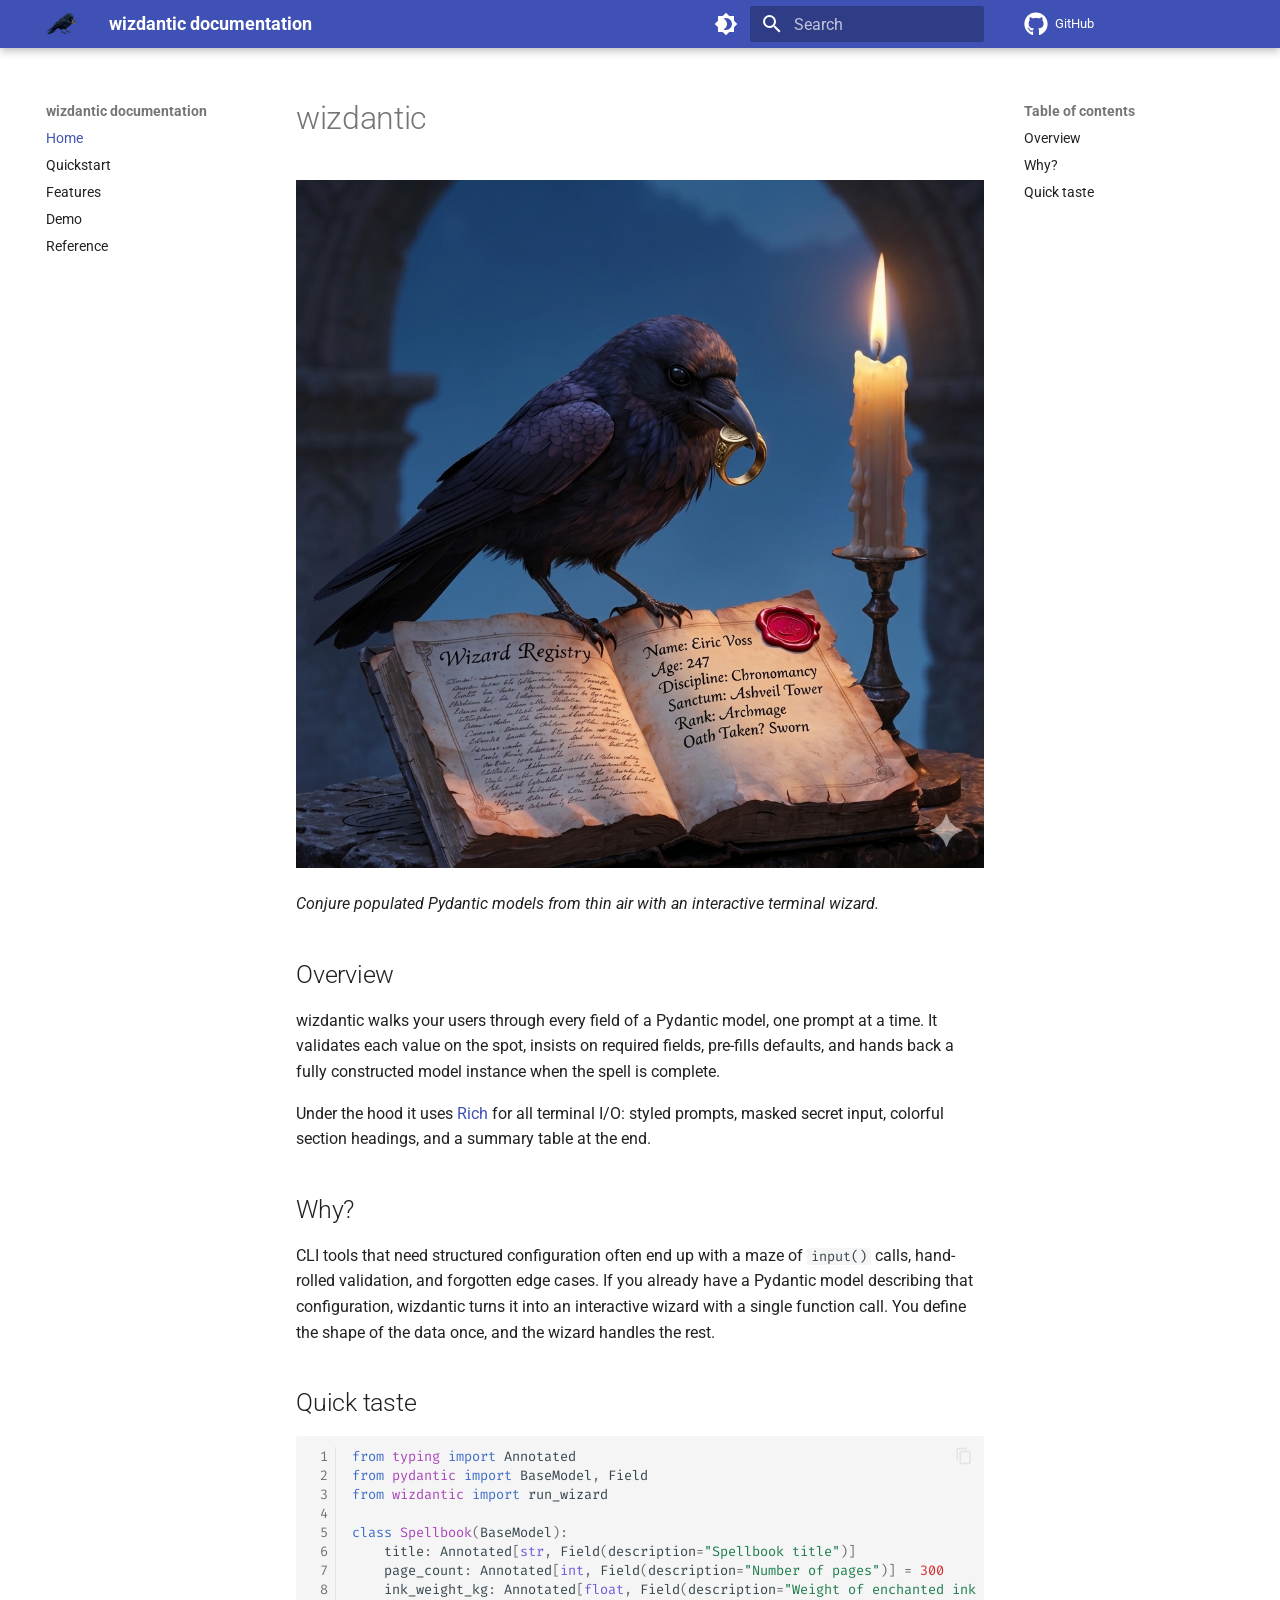
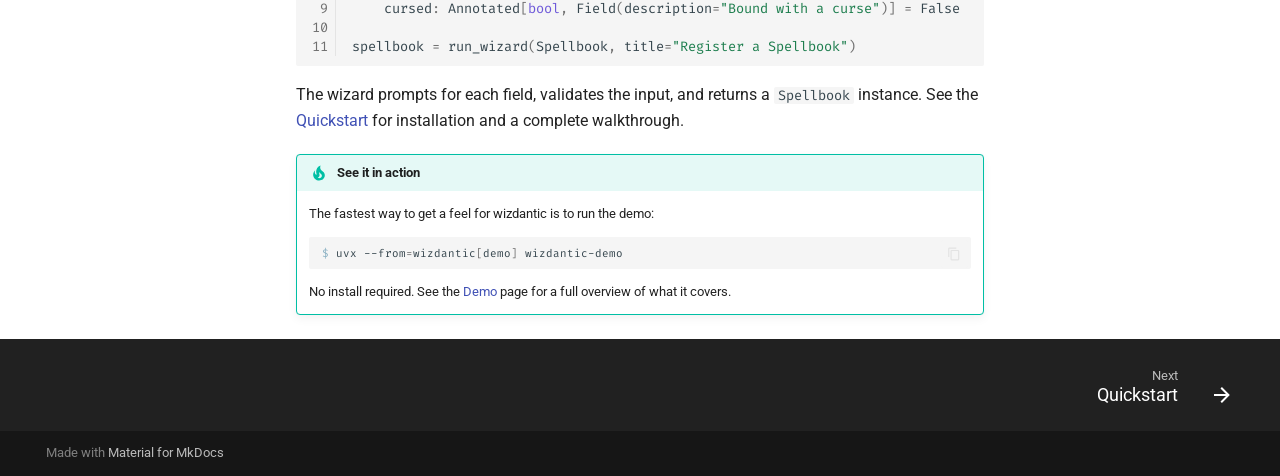
==== commit c2b6384e: "deploy: e277ca54430a42952a9149b0743c2e3284a9946b" ====
--- a/index.html
+++ b/index.html
@@ -18,7 +18,7 @@
         
       
       
-      <link rel="icon" href="assets/images/favicon.png">
+      <link rel="icon" href="images/wizdantic-logo.png">
       <meta name="generator" content="mkdocs-1.6.1, mkdocs-material-9.7.6">
     
     
@@ -51,13 +51,16 @@
     
       <link rel="stylesheet" href="assets/_mkdocstrings.css">
     
+      <link rel="stylesheet" href="assets/stylesheets/extra.css">
+    
     <script>__md_scope=new URL(".",location),__md_hash=e=>[...e].reduce(((e,_)=>(e<<5)-e+_.charCodeAt(0)),0),__md_get=(e,_=localStorage,t=__md_scope)=>JSON.parse(_.getItem(t.pathname+"."+e)),__md_set=(e,_,t=localStorage,a=__md_scope)=>{try{t.setItem(a.pathname+"."+e,JSON.stringify(_))}catch(e){}}</script>
     
       
 
     
     
-  </head>
+  <style>.highlight .gp { user-select: none; color: #89b0c2; }</style>
+</head>
   
   
     
@@ -94,8 +97,7 @@
   <nav class="md-header__inner md-grid" aria-label="Header">
     <a href="." title="wizdantic documentation" class="md-header__button md-logo" aria-label="wizdantic documentation" data-md-component="logo">
       
-  
-  <svg xmlns="http://www.w3.org/2000/svg" viewBox="0 0 24 24"><path d="M12 8a3 3 0 0 0 3-3 3 3 0 0 0-3-3 3 3 0 0 0-3 3 3 3 0 0 0 3 3m0 3.54C9.64 9.35 6.5 8 3 8v11c3.5 0 6.64 1.35 9 3.54 2.36-2.19 5.5-3.54 9-3.54V8c-3.5 0-6.64 1.35-9 3.54"/></svg>
+  <img src="images/wizdantic-logo.png" alt="logo">
 
     </a>
     <label class="md-header__button md-icon" for="__drawer">
@@ -230,8 +232,7 @@
   <label class="md-nav__title" for="__drawer">
     <a href="." title="wizdantic documentation" class="md-nav__button md-logo" aria-label="wizdantic documentation" data-md-component="logo">
       
-  
-  <svg xmlns="http://www.w3.org/2000/svg" viewBox="0 0 24 24"><path d="M12 8a3 3 0 0 0 3-3 3 3 0 0 0-3-3 3 3 0 0 0-3 3 3 3 0 0 0 3 3m0 3.54C9.64 9.35 6.5 8 3 8v11c3.5 0 6.64 1.35 9 3.54 2.36-2.19 5.5-3.54 9-3.54V8c-3.5 0-6.64 1.35-9 3.54"/></svg>
+  <img src="images/wizdantic-logo.png" alt="logo">
 
     </a>
     wizdantic documentation
@@ -328,6 +329,28 @@
   
 </li>
       
+        <li class="md-nav__item">
+  <a href="#why" class="md-nav__link">
+    <span class="md-ellipsis">
+      
+        Why?
+      
+    </span>
+  </a>
+  
+</li>
+      
+        <li class="md-nav__item">
+  <a href="#quick-taste" class="md-nav__link">
+    <span class="md-ellipsis">
+      
+        Quick taste
+      
+    </span>
+  </a>
+  
+</li>
+      
     </ul>
   
 </nav>
@@ -378,6 +401,33 @@
     
   
     Features
+  
+
+    
+  </span>
+  
+  
+
+      </a>
+    </li>
+  
+
+    
+      
+      
+  
+  
+  
+  
+    <li class="md-nav__item">
+      <a href="demo/" class="md-nav__link">
+        
+  
+  
+  <span class="md-ellipsis">
+    
+  
+    Demo
   
 
     
@@ -454,6 +504,28 @@
   
 </li>
       
+        <li class="md-nav__item">
+  <a href="#why" class="md-nav__link">
+    <span class="md-ellipsis">
+      
+        Why?
+      
+    </span>
+  </a>
+  
+</li>
+      
+        <li class="md-nav__item">
+  <a href="#quick-taste" class="md-nav__link">
+    <span class="md-ellipsis">
+      
+        Quick taste
+      
+    </span>
+  </a>
+  
+</li>
+      
     </ul>
   
 </nav>
@@ -475,8 +547,56 @@
 
 
 <h1 id="wizdantic">wizdantic</h1>
-<p><em>Collect values for a pydantic model via a wizard</em></p>
+<p><img alt="wizdantic" src="images/wizdantic.png" /></p>
+<p><em>Conjure populated Pydantic models from thin air with an interactive terminal wizard.</em></p>
 <h2 id="overview">Overview</h2>
+<p>wizdantic walks your users through every field of a Pydantic model, one prompt
+at a time. It validates each value on the spot, insists on required fields,
+pre-fills defaults, and hands back a fully constructed model instance when the
+spell is complete.</p>
+<p>Under the hood it uses <a href="https://github.com/Textualize/rich">Rich</a> for all
+terminal I/O: styled prompts, masked secret input, colorful section headings,
+and a summary table at the end.</p>
+<h2 id="why">Why?</h2>
+<p>CLI tools that need structured configuration often end up with a maze of
+<code>input()</code> calls, hand-rolled validation, and forgotten edge cases. If you
+already have a Pydantic model describing that configuration, wizdantic turns
+it into an interactive wizard with a single function call. You define the shape
+of the data once, and the wizard handles the rest.</p>
+<h2 id="quick-taste">Quick taste</h2>
+<div class="language-python highlight"><table class="highlighttable"><tr><td class="linenos"><div class="linenodiv"><pre><span></span><span class="normal"><a href="#__codelineno-0-1"> 1</a></span>
+<span class="normal"><a href="#__codelineno-0-2"> 2</a></span>
+<span class="normal"><a href="#__codelineno-0-3"> 3</a></span>
+<span class="normal"><a href="#__codelineno-0-4"> 4</a></span>
+<span class="normal"><a href="#__codelineno-0-5"> 5</a></span>
+<span class="normal"><a href="#__codelineno-0-6"> 6</a></span>
+<span class="normal"><a href="#__codelineno-0-7"> 7</a></span>
+<span class="normal"><a href="#__codelineno-0-8"> 8</a></span>
+<span class="normal"><a href="#__codelineno-0-9"> 9</a></span>
+<span class="normal"><a href="#__codelineno-0-10">10</a></span>
+<span class="normal"><a href="#__codelineno-0-11">11</a></span></pre></div></td><td class="code"><div><pre><span></span><code><span id="__span-0-1"><a id="__codelineno-0-1" name="__codelineno-0-1"></a><span class="kn">from</span><span class="w"> </span><span class="nn">typing</span><span class="w"> </span><span class="kn">import</span> <span class="n">Annotated</span>
+</span><span id="__span-0-2"><a id="__codelineno-0-2" name="__codelineno-0-2"></a><span class="kn">from</span><span class="w"> </span><span class="nn">pydantic</span><span class="w"> </span><span class="kn">import</span> <span class="n">BaseModel</span><span class="p">,</span> <span class="n">Field</span>
+</span><span id="__span-0-3"><a id="__codelineno-0-3" name="__codelineno-0-3"></a><span class="kn">from</span><span class="w"> </span><span class="nn">wizdantic</span><span class="w"> </span><span class="kn">import</span> <span class="n">run_wizard</span>
+</span><span id="__span-0-4"><a id="__codelineno-0-4" name="__codelineno-0-4"></a>
+</span><span id="__span-0-5"><a id="__codelineno-0-5" name="__codelineno-0-5"></a><span class="k">class</span><span class="w"> </span><span class="nc">Spellbook</span><span class="p">(</span><span class="n">BaseModel</span><span class="p">):</span>
+</span><span id="__span-0-6"><a id="__codelineno-0-6" name="__codelineno-0-6"></a>    <span class="n">title</span><span class="p">:</span> <span class="n">Annotated</span><span class="p">[</span><span class="nb">str</span><span class="p">,</span> <span class="n">Field</span><span class="p">(</span><span class="n">description</span><span class="o">=</span><span class="s2">&quot;Spellbook title&quot;</span><span class="p">)]</span>
+</span><span id="__span-0-7"><a id="__codelineno-0-7" name="__codelineno-0-7"></a>    <span class="n">page_count</span><span class="p">:</span> <span class="n">Annotated</span><span class="p">[</span><span class="nb">int</span><span class="p">,</span> <span class="n">Field</span><span class="p">(</span><span class="n">description</span><span class="o">=</span><span class="s2">&quot;Number of pages&quot;</span><span class="p">)]</span> <span class="o">=</span> <span class="mi">300</span>
+</span><span id="__span-0-8"><a id="__codelineno-0-8" name="__codelineno-0-8"></a>    <span class="n">ink_weight_kg</span><span class="p">:</span> <span class="n">Annotated</span><span class="p">[</span><span class="nb">float</span><span class="p">,</span> <span class="n">Field</span><span class="p">(</span><span class="n">description</span><span class="o">=</span><span class="s2">&quot;Weight of enchanted ink in kilograms&quot;</span><span class="p">)]</span> <span class="o">=</span> <span class="mf">0.4</span>
+</span><span id="__span-0-9"><a id="__codelineno-0-9" name="__codelineno-0-9"></a>    <span class="n">cursed</span><span class="p">:</span> <span class="n">Annotated</span><span class="p">[</span><span class="nb">bool</span><span class="p">,</span> <span class="n">Field</span><span class="p">(</span><span class="n">description</span><span class="o">=</span><span class="s2">&quot;Bound with a curse&quot;</span><span class="p">)]</span> <span class="o">=</span> <span class="kc">False</span>
+</span><span id="__span-0-10"><a id="__codelineno-0-10" name="__codelineno-0-10"></a>
+</span><span id="__span-0-11"><a id="__codelineno-0-11" name="__codelineno-0-11"></a><span class="n">spellbook</span> <span class="o">=</span> <span class="n">run_wizard</span><span class="p">(</span><span class="n">Spellbook</span><span class="p">,</span> <span class="n">title</span><span class="o">=</span><span class="s2">&quot;Register a Spellbook&quot;</span><span class="p">)</span>
+</span></code></pre></div></td></tr></table></div>
+<p>The wizard prompts for each field, validates the input, and returns a <code>Spellbook</code>
+instance. See the <a href="quickstart/">Quickstart</a> for installation and a complete
+walkthrough.</p>
+<div class="admonition tip">
+<p class="admonition-title">See it in action</p>
+<p>The fastest way to get a feel for wizdantic is to run the demo:</p>
+<div data-copy="uvx --from=wizdantic[demo] wizdantic-demo" class="highlight shell-ps1"><pre><span></span><code><span class="gp">$ </span>uvx<span class="w"> </span>--from<span class="o">=</span>wizdantic<span class="o">[</span>demo<span class="o">]</span><span class="w"> </span>wizdantic-demo
+</code></pre></div>
+
+<p>No install required. See the <a href="demo/">Demo</a> page for a full overview of what it covers.</p>
+</div>
 
 
 
--- a/assets/stylesheets/extra.css
+++ b/assets/stylesheets/extra.css
@@ -0,0 +1,57 @@
+/* Image alignment with text wrapping */
+.md-typeset img[align="right"],
+.md-typeset img.align-right {
+  float: right;
+  margin-left: 20px;
+  margin-bottom: 20px;
+}
+
+.md-typeset img[align="left"],
+.md-typeset img.align-left {
+  float: left;
+  width: 35%;
+  margin-right: 20px;
+  margin-bottom: 20px;
+}
+
+.md-typeset img.float-left {
+  float: left;
+  width: 35%;
+  margin-right: 20px;
+  margin-bottom: 0;
+}
+
+.md-typeset img.float-right {
+  float: right;
+  width: 240px;
+  margin-left: 20px;
+  margin-bottom: 0;
+}
+
+.md-typeset figure[align="right"],
+.md-typeset figure.align-right {
+  float: right;
+  margin-left: 20px;
+  margin-bottom: 20px;
+}
+
+.md-typeset figure[align="left"],
+.md-typeset figure.align-left {
+  float: left;
+  width: 35%;
+  margin-right: 20px;
+  margin-bottom: 20px;
+}
+
+.md-typeset figure.align-left img,
+.md-typeset figure.align-right img {
+  width: 100%;
+  display: block;
+}
+
+.md-typeset figure figcaption {
+  text-align: center;
+  font-style: italic;
+  margin-top: 8px;
+  font-size: 0.9em;
+}
